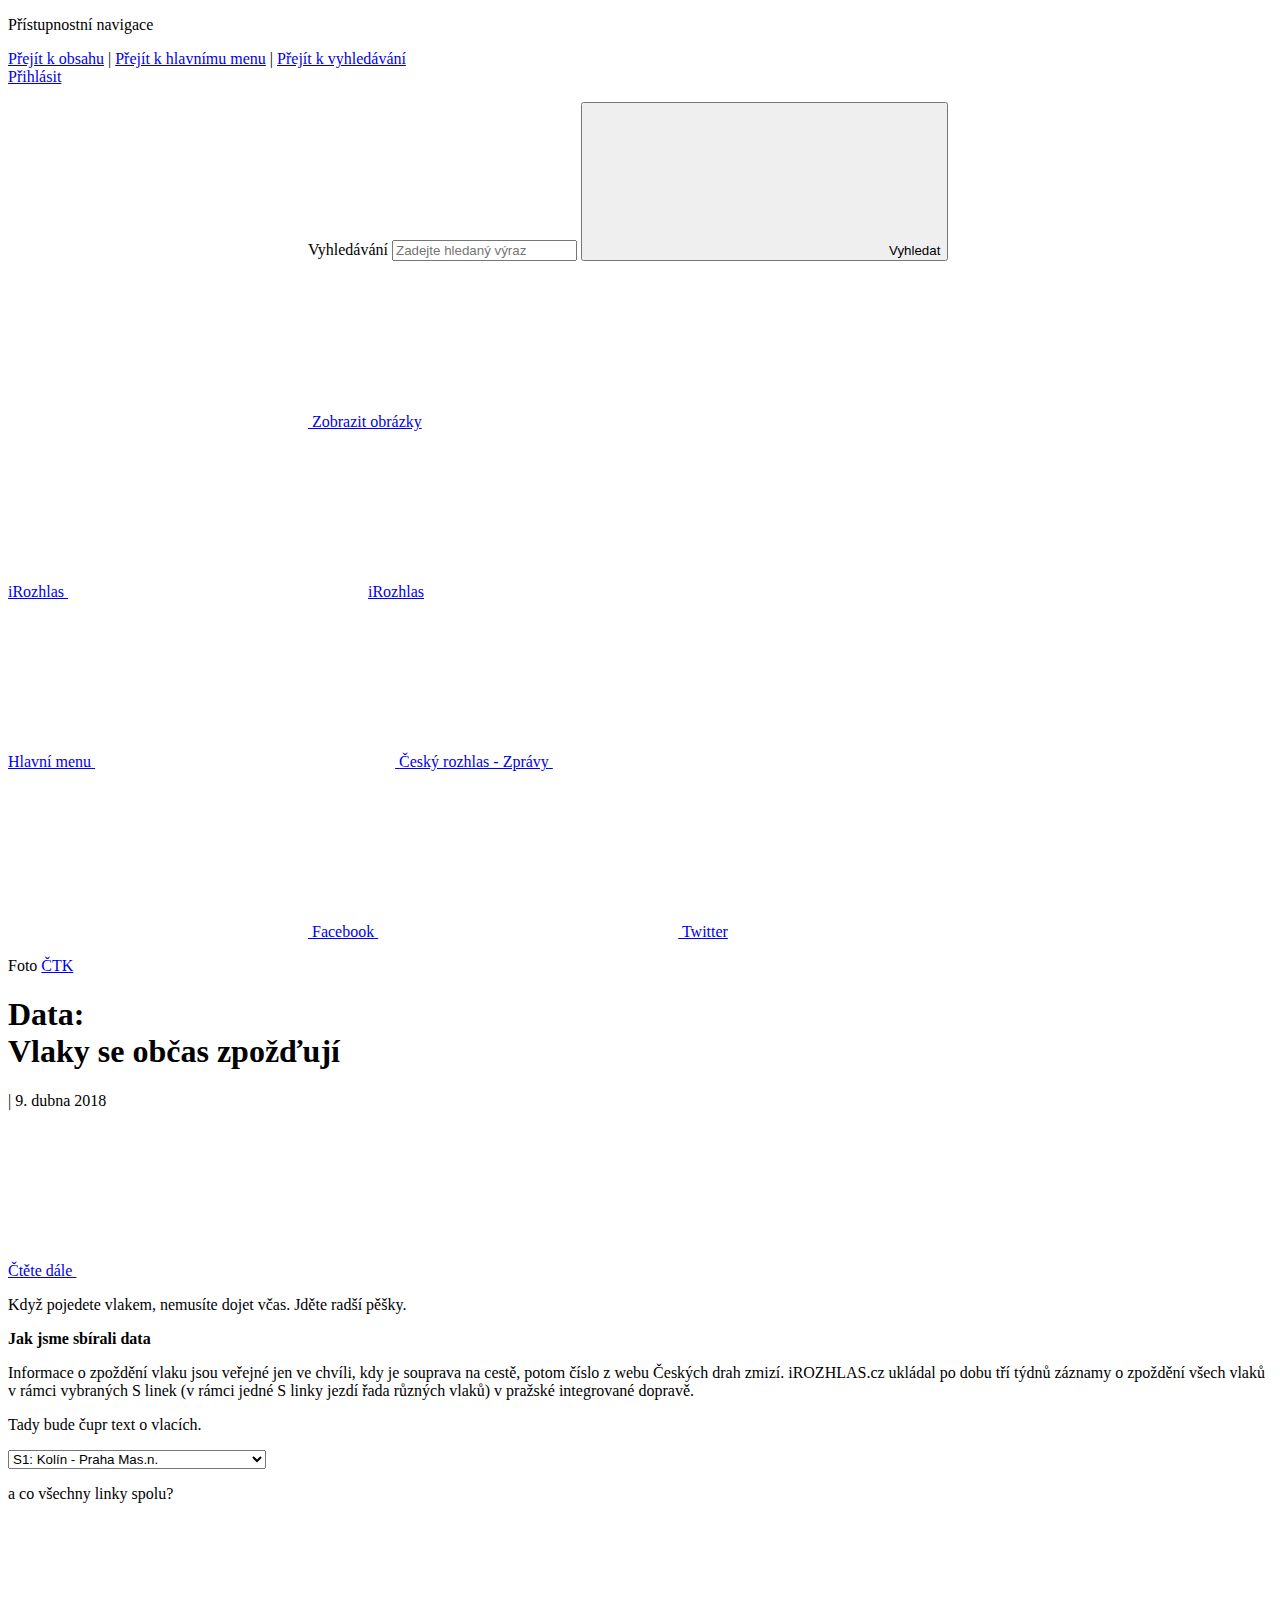
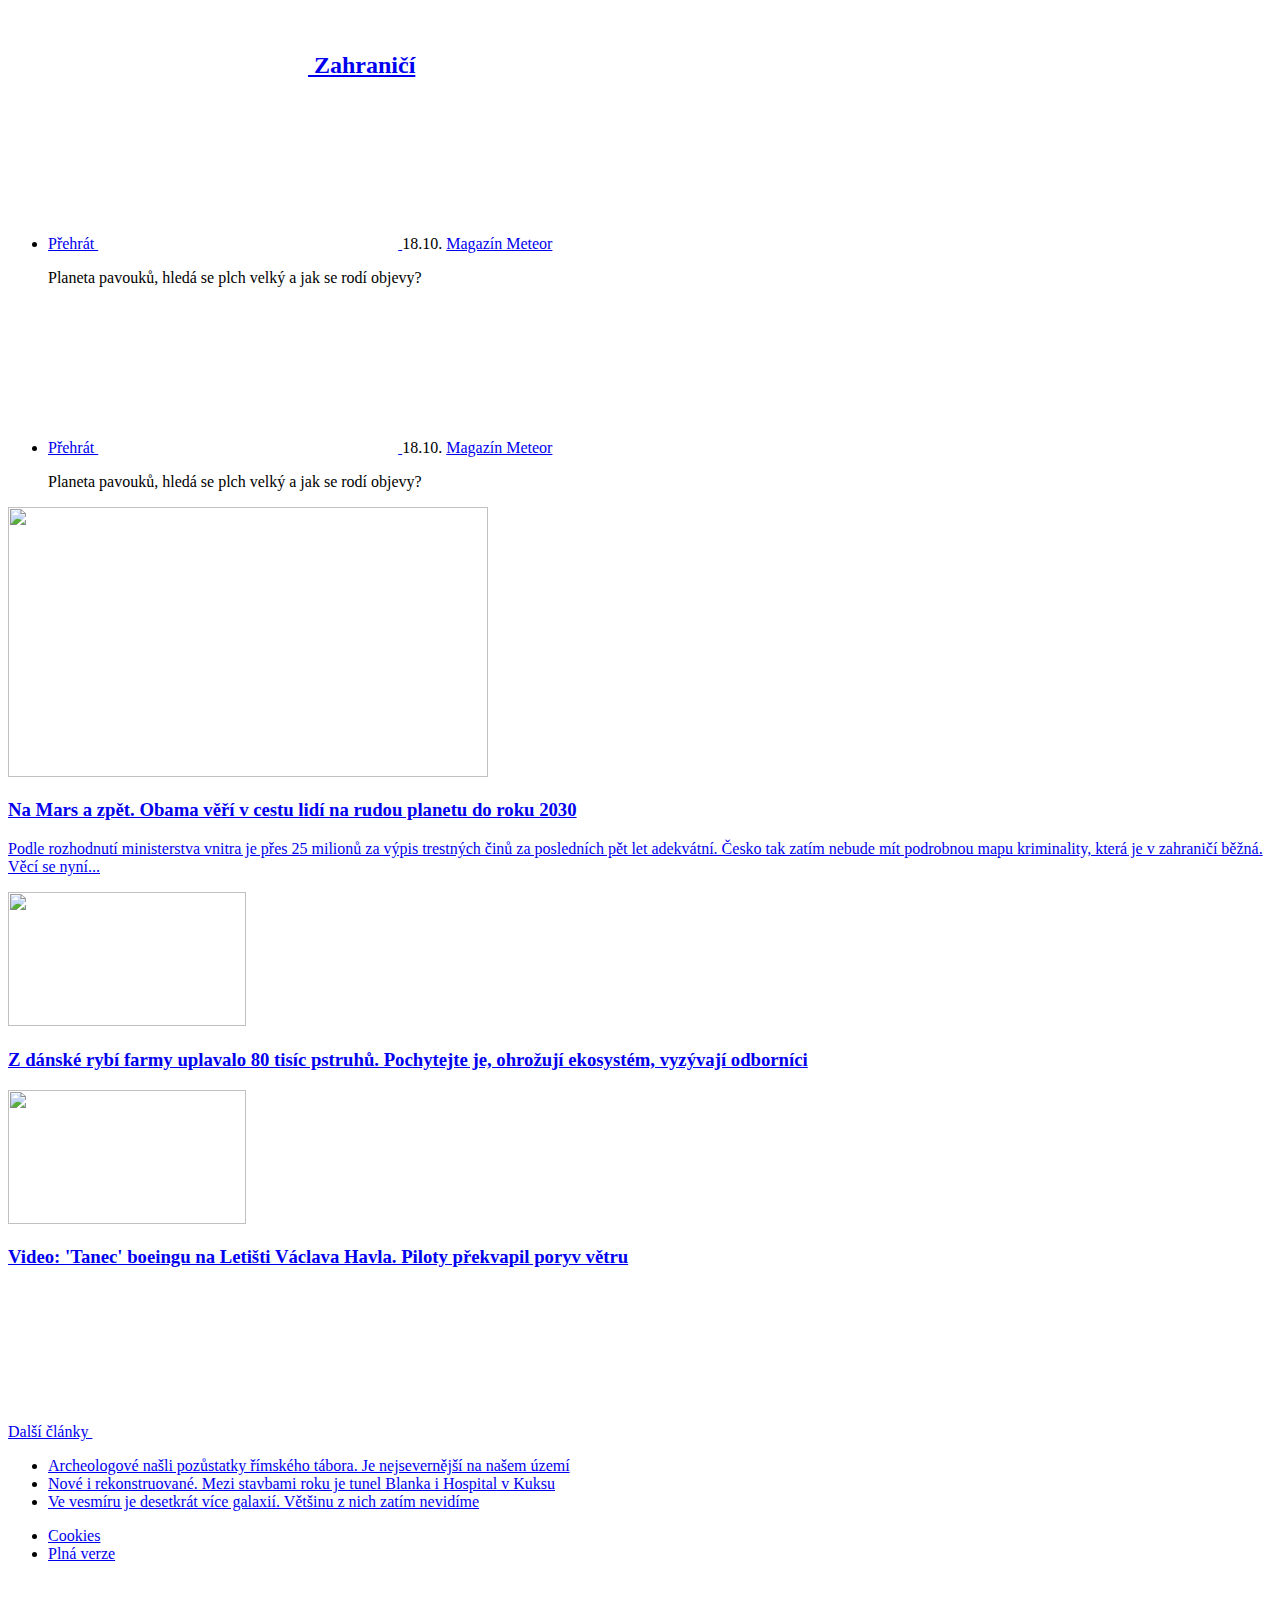
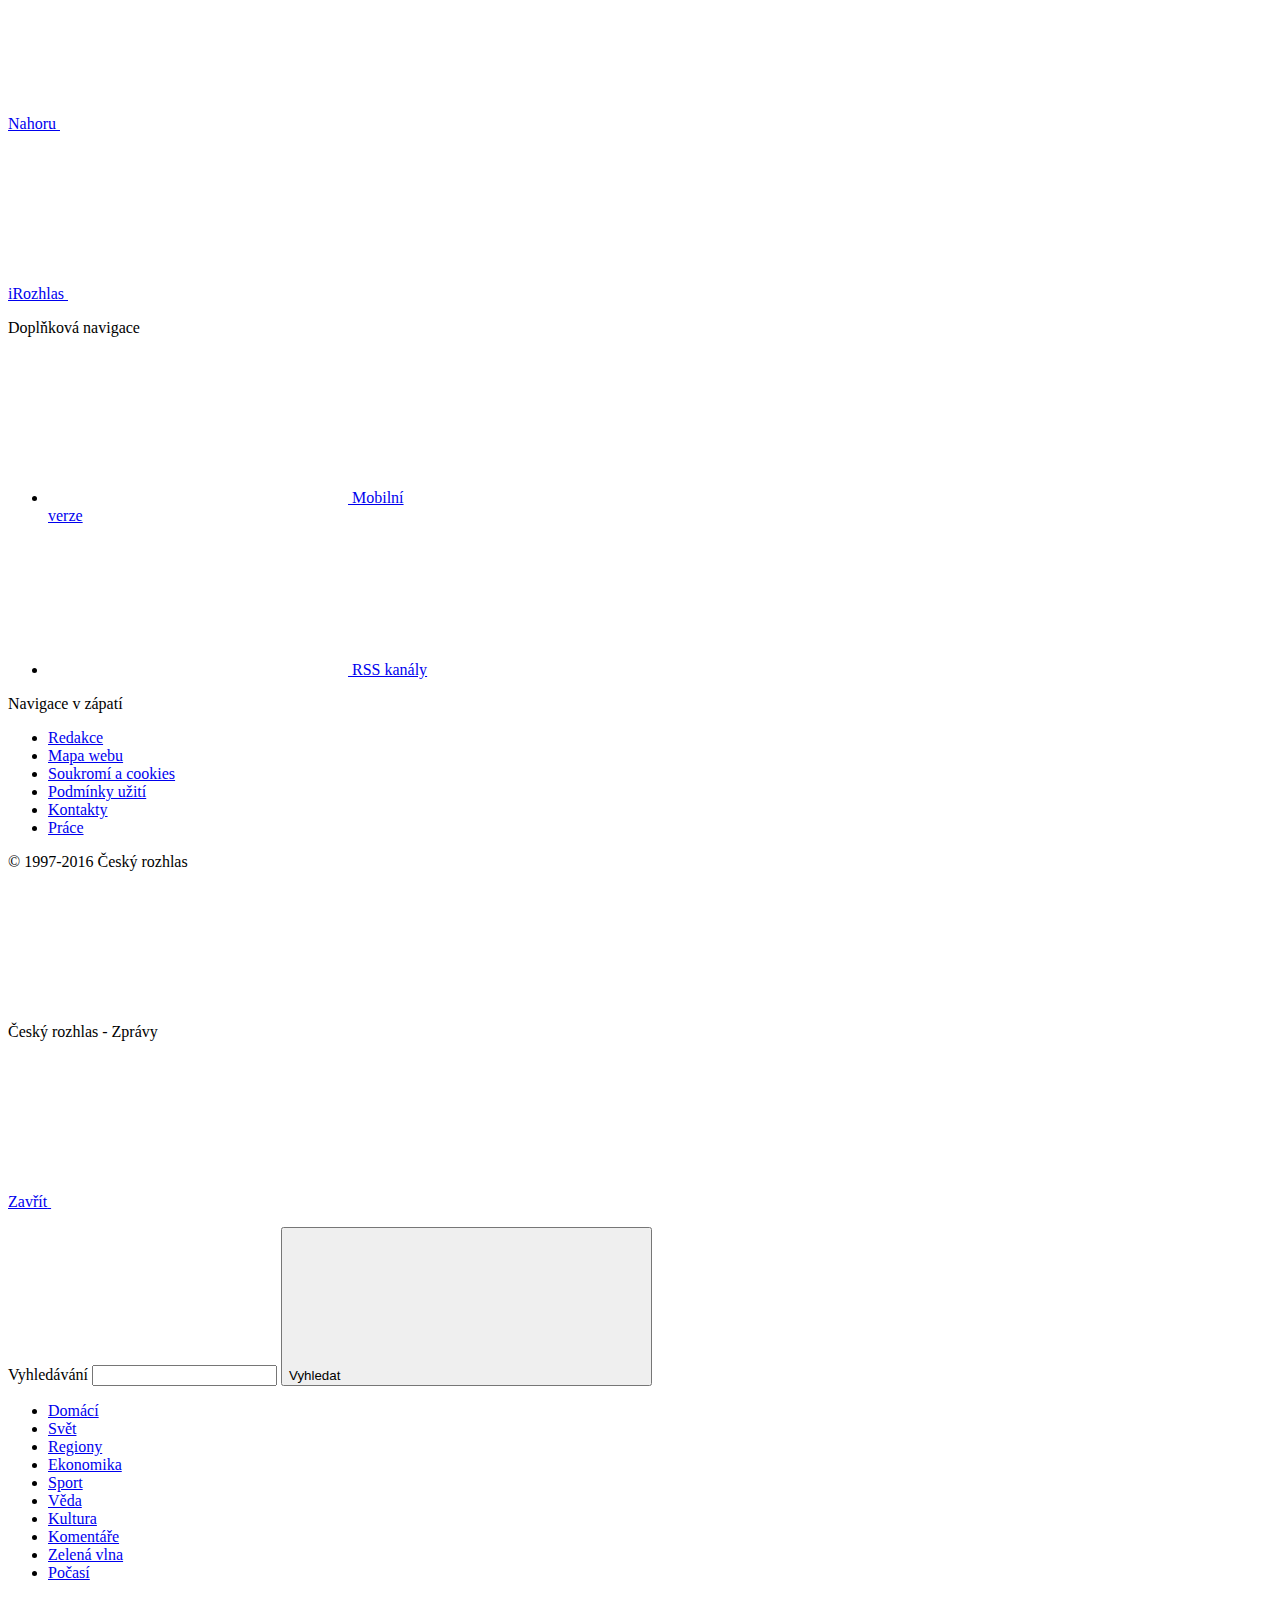
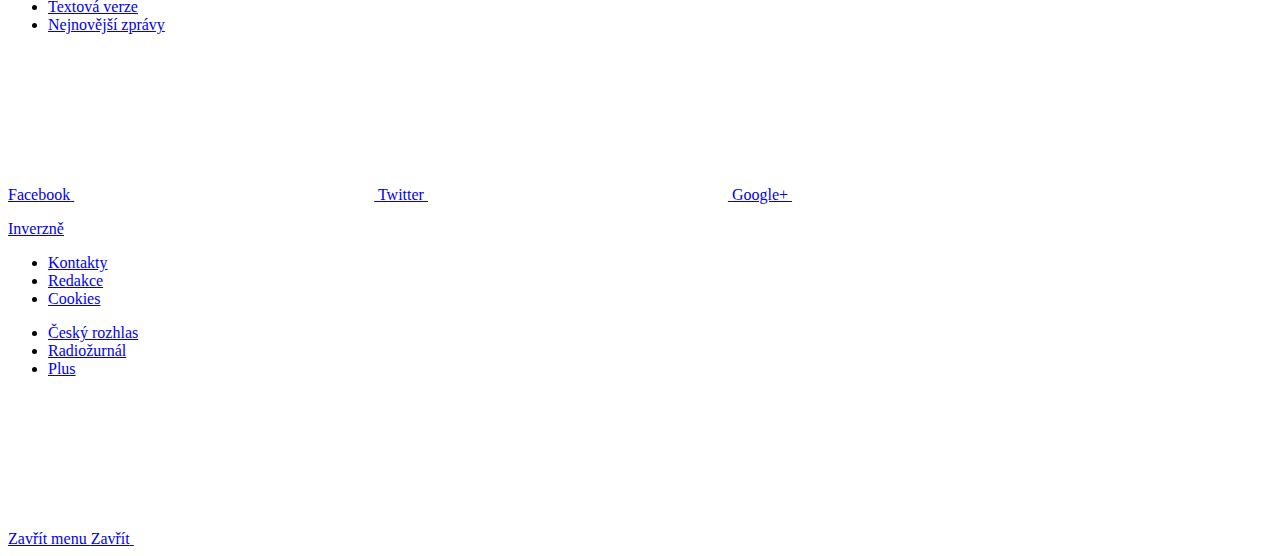
==== index.html @ 1d8f9061 "první dva grafy" ====
<!DOCTYPE html>
<!-- saved from url=(0052)http://rozhlas2017.superkoderi.cz/tpl/14-datari.html -->
<html lang="cs" class="js fonts-loaded no-touchevents"><!--<![endif]--><head><meta http-equiv="Content-Type" content="text/html; charset=UTF-8">
	
	<!--[if IE]><meta http-equiv="X-UA-Compatible" content="IE=edge,chrome=1"><![endif]-->
	<meta name="description" content="">
	<meta name="viewport" content="width=device-width, initial-scale=1.0, minimum-scale=1.0, user-scalable=0">

	<meta name="twitter:card" content="summary">
	<meta name="twitter:title" content="Dataři">
	<meta name="twitter:description" content="">
	<meta name="twitter:image" content="../img/illust/twitter.jpg">

	<meta property="og:title" content="Dataři">
	<meta property="og:description" content="">
	<meta property="og:image" content="../img/illust/facebook.jpg">
	<meta property="og:site_name" content="Project">
	<meta property="og:url" content="http://www.rozhlas.cz/zpravy/portal/">

	<title>Dataři | iRozhlas</title>

	<link rel="stylesheet" href="./wrapper_files/style.css" media="screen, handheld">

	<link rel="icon" href="http://rozhlas2017.superkoderi.cz/img/favicon.ico">
	<link rel="apple-touch-icon" href="http://rozhlas2017.superkoderi.cz/img/apple-touch-icon-iphone.png">
	<link rel="apple-touch-icon" sizes="72x72" href="http://rozhlas2017.superkoderi.cz/img/apple-touch-icon-ipad.png">
	<link rel="apple-touch-icon" sizes="114x114" href="http://rozhlas2017.superkoderi.cz/img/apple-touch-icon-large.png">

	<!--[if lt IE 9]>
		<script src="https://cdnjs.cloudflare.com/ajax/libs/html5shiv/3.7.3/html5shiv.min.js"></script>
		<script src="https://cdnjs.cloudflare.com/ajax/libs/respond.js/1.4.2/respond.min.js"></script>
	<![endif]-->

	<script>
		(function () {
			var className = document.documentElement.className;
			isOperaMini = (navigator.userAgent.indexOf('Opera Mini') > -1);

			function getCookie(name) {
				var value = '; ' + document.cookie;
				var parts = value.split('; ' + name + '=');
				if (parts.length === 2) return parts.pop().split(';').shift();
			}

			var textSize = getCookie('textSize');

			if (textSize) {
				document.documentElement.setAttribute('data-fz', textSize);
			}

			className = className.replace('no-js', 'js');

			if(document.cookie.indexOf('fontsLoaded') > -1) {
				className += ' fonts-loaded';
			}

			if(document.cookie.indexOf('inverseVersion') > -1) {
				className += ' page-inverse';
			}

			if(document.cookie.indexOf('textVersion') > -1 || isOperaMini) {
				className += ' page-text-version';
			}

			if(isOperaMini) {
				className += ' operamini';
			}

			if(/iPad|iPhone|iPod/.test(navigator.userAgent) && !window.MSStream) {
				className += ' ios';
			}

			if(document.querySelector && document.cookie.indexOf('forceDesktop') > -1) {
				var viewport = document.querySelector("meta[name=viewport]");
				viewport.setAttribute('content', 'width=1200');
				className += ' page-forced-desktop';
			}

			document.documentElement.className = className;
		}());
	</script>

	<script src="./wrapper_files/modernizr.min.js"></script>
<style type="text/css">
:root #content > #center > .dose > .dosesingle,
:root #content > #right > .dose > .dosesingle
{ display: none !important; }</style><style type="text/css">
:root #content > #right > .dose > .dosesingle,
:root #content > #center > .dose > .dosesingle
{ display: none !important; }</style></head>

	<body id="top" class="">
<nav class="m-accessibility" aria-labelledby="m-accessibility">
	<p id="m-accessibility" class="vhide">Přístupnostní navigace</p>
	<a title="Přejít k obsahu (Klávesová zkratka: Alt + 2)" accesskey="2" href="http://rozhlas2017.superkoderi.cz/tpl/14-datari.html#main">Přejít k obsahu</a>
	<span class="hide">|</span>
	<a href="http://rozhlas2017.superkoderi.cz/tpl/14-datari.html#menu-main">Přejít k hlavnímu menu</a>
	<span class="hide">|</span>
	<a href="http://rozhlas2017.superkoderi.cz/tpl/14-datari.html#form-search">Přejít k vyhledávání</a>
</nav>

		<header class="header header--simple" role="banner">
			<div class="row-main">
				<div class="header__top hide--m">
<div class="header__search">
	<a href="http://rozhlas2017.superkoderi.cz/tpl/14-datari.html#" class="header__login">Přihlásit</a>

	<form id="form-search" action="http://rozhlas2017.superkoderi.cz/tpl/14-datari.html?" class="f-search f-search--header" role="search">
		<p class="inp">
			<label for="search-header" class="inp__label js-search">
				<span class="icon-svg icon-svg--search">
	<svg class="icon-svg__svg" xmlns:xlink="http://www.w3.org/1999/xlink">
		<use xlink:href="./wrapper_files/icons-svg.svg#icon-search" x="0" y="0" width="100%" height="100%"></use>
</svg><span class="icon-svg__fallback">Vyhledávání</span>	
</span>

			</label>
			<span class="inp__fix">
				<input type="text" placeholder="Zadejte hledaný výraz" class="inp__text inp__text--icon-after" id="search-header" name="search-header">

				<button class="btn btn--icon-blank" type="submit">
					<span class="btn__text">
						<span class="icon-svg icon-svg--search">
	<svg class="icon-svg__svg" xmlns:xlink="http://www.w3.org/1999/xlink">
		<use xlink:href="./wrapper_files/icons-svg.svg#icon-search" x="0" y="0" width="100%" height="100%"></use>
</svg><span class="icon-svg__fallback">Vyhledat</span>	
</span>

					</span>
				</button>
			</span>
		</p>
	</form>
</div>
				</div>

				<a href="http://rozhlas2017.superkoderi.cz/tpl/14-datari.html#" class="header__images js-text-version--icon">
					<span class="icon-svg icon-svg--images">
	<svg class="icon-svg__svg" xmlns:xlink="http://www.w3.org/1999/xlink">
		<use xlink:href="./wrapper_files/icons-svg.svg#icon-images" x="0" y="0" width="100%" height="100%"></use>
	</svg>
</span>

					<span class="vhide">Zobrazit obrázky</span>
				</a>

	<p class="header__logo">
		<a href="http://rozhlas2017.superkoderi.cz/tpl/14-datari.html#">
			<span class="vhide">iRozhlas</span>
			<span class="icon-svg icon-svg--logo-irozhlas">
	<svg class="icon-svg__svg" xmlns:xlink="http://www.w3.org/1999/xlink">
		<use xlink:href="./wrapper_files/icons-svg.svg#icon-logo-irozhlas" x="0" y="0" width="100%" height="100%"></use>
</svg><span class="icon-svg__fallback">iRozhlas</span>	
</span>

		</a>
	</p>

				<nav id="menu-main" class="m-main m-main--simple" role="navigation" aria-labelledby="m-main">
					<a href="http://rozhlas2017.superkoderi.cz/tpl/14-datari.html#" class="m-main__toggle js-mobile-menu" id="m-main">
						<span class="vhide">Hlavní menu</span>
						<span class="icon-svg icon-svg--menu">
	<svg class="icon-svg__svg" xmlns:xlink="http://www.w3.org/1999/xlink">
		<use xlink:href="./wrapper_files/icons-svg.svg#icon-menu" x="0" y="0" width="100%" height="100%"></use>
	</svg>
</span>

					</a>

					<a href="http://rozhlas2017.superkoderi.cz/tpl/14-datari.html#" class="m-main__link m-main__link--home js-static-menu" data-src="./m-static.html">
						<span class="vhide">Český rozhlas - Zprávy</span>
						<span class="icon-svg icon-svg--symbol">
	<svg class="icon-svg__svg" xmlns:xlink="http://www.w3.org/1999/xlink">
		<use xlink:href="./wrapper_files/icons-svg.svg#icon-symbol" x="0" y="0" width="100%" height="100%"></use>
	</svg>
</span>

					</a>
				</nav>
			</div>

			<p class="header__socials">
				<a href="http://rozhlas2017.superkoderi.cz/tpl/14-datari.html#">
					<span class="icon-svg icon-svg--facebook">
	<svg class="icon-svg__svg" xmlns:xlink="http://www.w3.org/1999/xlink">
		<use xlink:href="./wrapper_files/icons-svg.svg#icon-facebook" x="0" y="0" width="100%" height="100%"></use>
	</svg>
</span>

					<span class="vhide">Facebook</span>
				</a>
				<a href="http://rozhlas2017.superkoderi.cz/tpl/14-datari.html#">
					<span class="icon-svg icon-svg--twitter">
	<svg class="icon-svg__svg" xmlns:xlink="http://www.w3.org/1999/xlink">
		<use xlink:href="./wrapper_files/icons-svg.svg#icon-twitter" x="0" y="0" width="100%" height="100%"></use>
	</svg>
</span>

					<span class="vhide">Twitter</span>
				</a>
			</p>
		</header>

		<main id="main" class="main" role="main">	
		<article role="article" class="b-data"> 			
			<div class="b-data__bg" style="background-image: url('https://interaktivni.rozhlas.cz/brexit/media/cover.jpg');"><span class="b-data__caption">Foto <a href='#'>ČTK</a></span></div>
<header class="b-data__header">
<div class="row-main">
	<h1 class="b-data__title">
		<strong>Data:<br>Vlaky se občas zpožďují</strong>
	</h1>
	<p class="meta meta--lg">
	<!--[[ZPRAVY_SNOWFALL_AUTHORS:HEADER]]-->
	<span class="meta__separator">|</span>
	<time>9. dubna 2018</time>
	</p>	
	<p>
	<a href="#content" class="b-data__link js-scroll-to">
	Čtěte dále
	<span class="b-data__link-icon">
	<span class="icon-svg icon-svg--arrow-down">
	<svg class="icon-svg__svg" xmlns:xlink="http://www.w3.org/1999/xlink">
		<use xlink:href="/sites/all/themes/custom/irozhlas/img/bg/icons-svg.svg#icon-arrow-down" x="0" y="0" width="100%" height="100%"></use>
	</svg>
</span>
</span>
</a>
</p>
</div>
</header> 

<div class="b-data__content" id="content">
<script src="https://code.jquery.com/jquery-3.3.1.min.js"></script>
<script src="https://code.highcharts.com/highcharts.js"></script>

<style>li{background:none !important}hr{max-width:none !important}</style>
<div class="row-main row-main--narrow">

<p class="text-bold text-lg">Když pojedete vlakem, nemusíte dojet včas. Jděte radší pěšky.</p>

<div class="b-inline b-inline--left"><div class="b-inline__wrap"><div class="b-inline__content"><div class="text-sm">
    <p>
    <b>Jak jsme sbírali data</b>
    </p><p>
    Informace o zpoždění vlaku jsou veřejné jen ve chvíli, kdy je souprava na cestě, potom číslo z webu Českých drah zmizí. iROZHLAS.cz ukládal po dobu tří týdnů záznamy o zpoždění všech vlaků v rámci vybraných S linek (v rámci jedné S linky jezdí řada různých vlaků) v pražské integrované dopravě.
    </p>
</div></div></div></div>

<p>Tady bude čupr text o vlacích.</p>
<p></div><div class="row-main row-main--article">
    <div class="sbox"></div>
    <div id="linky"></div>
</div><div class="row-main row-main--narrow"></p>
<p>a co všechny linky spolu?</p>
<p></div><div class="row-main row-main--article">
    <div id="linky_comp"></div>
</div><div class="row-main row-main--narrow"></p>

<p class="meta meta--right meta--big">
<!--[[ZPRAVY_SNOWFALL_AUTHORS:FOOTER]]-->
</p>
</div>
<!--[[ZPRAVY_SNOWFALL_RELATED:ARTICLES]]-->
</div>
</article>
</div>
</div>
</div><script>
var hourly={'S1: Kolín - Praha Mas.n.':{3:1.5657894736842106,4:0.81619937694704048,5:1.3398058252427185,6:1.5863013698630137,7:2.9822485207100593,8:4.38622754491018,9:3.0966183574879227,10:2.3492063492063493,11:2.9157303370786516,12:3.3453608247422681,13:4.1739130434782608,14:2.9953917050691246,15:4.1812297734627828,16:5.1117647058823525,17:3.559171597633136,18:3.9780219780219781,19:3.168141592920354,20:2.8753709198813056,21:2.5165876777251186,22:3.8045977011494254,0:0,1:0,2:0,23:0},'S1: Kolín - Praha hl.n.':{1:1.575,2:1.2,22:1.3421052631578947,23:3.9029850746268657,0:0,3:0,4:0,5:0,6:0,7:0,8:0,9:0,10:0,11:0,12:0,13:0,14:0,15:0,16:0,17:0,18:0,19:0,20:0,21:0},'S1: Praha Mas.n. - Poříčany':{23:0.52777777777777779,0:0,1:0,2:0,3:0,4:0,5:0,6:0,7:0,8:0,9:0,10:0,11:0,12:0,13:0,14:0,15:0,16:0,17:0,18:0,19:0,20:0,21:0,22:0},'S1: Praha Mas.n.- Kolín':{3:0.14285714285714285,4:0.63190184049079756,5:0.98648648648648651,6:1.1413427561837455,7:1.5055350553505535,8:1.485207100591716,9:2.0809523809523811,10:1.8685714285714285,11:1.1676646706586826,12:1.0955414012738853,13:2.5911330049261085,14:3.5635738831615122,15:3.3562091503267975,16:2.461267605633803,17:2.675767918088737,18:1.8250825082508251,19:2.3515151515151516,20:1.5776892430278884,21:2.2530120481927711,22:1.2293577981651376,23:2.8878504672897196,0:0,1:0,2:0},'S1: Praha Mas.n.- Český Brod':{7:0.85365853658536583,8:0.83582089552238803,9:1.2028985507246377,10:0.83132530120481929,11:0.86111111111111116,12:1.5263157894736843,13:0.90000000000000002,20:1.2173913043478262,21:0.89333333333333331,22:1.1515151515151516,0:0,1:0,2:0,3:0,4:0,5:0,6:0,14:0,15:0,16:0,17:0,18:0,19:0,23:0},'S1: Praha hl.n. - Kolín':{0:0.49382716049382713,1:0.62352941176470589,2:0.89473684210526316,3:0.5,4:0,5:0,6:0,7:0,8:0,9:0,10:0,11:0,12:0,13:0,14:0,15:0,16:0,17:0,18:0,19:0,20:0,21:0,22:0,23:0},'S1: Český Brod - Praha Mas.n.':{9:1.2,10:0.44339622641509435,11:0.89247311827956988,12:1.7572815533980584,13:0.90909090909090906,14:1.9489795918367347,15:7.8636363636363633,21:1.5949367088607596,22:1.3225806451612903,23:0.38461538461538464,0:0,1:0,2:0,3:0,4:0,5:0,6:0,7:0,8:0,16:0,17:0,18:0,19:0,20:0},'S2: Kolín - Lysá nad Labem':{4:0.25,5:1.3090909090909091,6:0.083333333333333329,0:0,1:0,2:0,3:0,7:0,8:0,9:0,10:0,11:0,12:0,13:0,14:0,15:0,16:0,17:0,18:0,19:0,20:0,21:0,22:0,23:0},'S2: Kolín - Nymburk hl.n.':{4:0.99122807017543857,5:2.5,6:3.418181818181818,7:4.1590909090909092,8:4.4423076923076925,9:2.0166666666666666,10:4.0,22:1.0625,23:2.978494623655914,0:0,1:0,2:0,3:0,11:0,12:0,13:0,14:0,15:0,16:0,17:0,18:0,19:0,20:0,21:0},'S2: Kolín - Praha Mas.n.':{0:0.33333333333333331,1:0.19148936170212766,2:1.0909090909090908,5:1.3333333333333333,6:2.5219512195121951,7:3.3169398907103824,8:3.9144385026737969,9:4.1352941176470592,10:3.9276595744680849,11:3.8242677824267783,12:3.6710526315789473,13:3.8122448979591836,14:3.445887445887446,15:3.1877729257641922,16:3.4561403508771931,17:3.2801724137931036,18:2.9552845528455283,19:2.3839662447257384,20:2.0307017543859649,21:2.5374149659863945,22:3.7647058823529411,3:0,4:0,23:0},'S2: Kolín - Praha hl.n.':{21:2.2153846153846155,22:1.7536231884057971,23:1.2325581395348837,0:0,1:0,2:0,3:0,4:0,5:0,6:0,7:0,8:0,9:0,10:0,11:0,12:0,13:0,14:0,15:0,16:0,17:0,18:0,19:0,20:0},'S2: Lysá nad Labem - Kolín':{5:0.73684210526315785,6:2.8285714285714287,7:1.6823529411764706,8:3.0,0:0,1:0,2:0,3:0,4:0,9:0,10:0,11:0,12:0,13:0,14:0,15:0,16:0,17:0,18:0,19:0,20:0,21:0,22:0,23:0},'S2: Lysá nad Labem - Nymburk hl.n.':{19:1.5128205128205128,21:0.45238095238095238,0:0,1:0,2:0,3:0,4:0,5:0,6:0,7:0,8:0,9:0,10:0,11:0,12:0,13:0,14:0,15:0,16:0,17:0,18:0,20:0,22:0,23:0},'S2: Nymburk hl.n. - Kolín':{0:0.76056338028169013,4:0.46236559139784944,5:1.1481481481481481,6:2.7374999999999998,7:1.8787878787878789,8:6.2807017543859649,21:2.2528735632183907,22:5.3090909090909095,23:2.7676767676767677,1:0,2:0,3:0,9:0,10:0,11:0,12:0,13:0,14:0,15:0,16:0,17:0,18:0,19:0,20:0},'S2: Nymburk hl.n. - Lysá nad Labem':{5:0.60869565217391308,6:1.6095890410958904,7:2.0721649484536084,8:2.6111111111111112,0:0,1:0,2:0,3:0,4:0,9:0,10:0,11:0,12:0,13:0,14:0,15:0,16:0,17:0,18:0,19:0,20:0,21:0,22:0,23:0},'S2: Nymburk hl.n. - Praha Mas.n.':{4:1.3698630136986301,5:3.6986301369863015,0:0,1:0,2:0,3:0,6:0,7:0,8:0,9:0,10:0,11:0,12:0,13:0,14:0,15:0,16:0,17:0,18:0,19:0,20:0,21:0,22:0,23:0},'S2: Nymburk hl.n. - Praha hl.n.':{23:1.2293577981651376,0:0,1:0,2:0,3:0,4:0,5:0,6:0,7:0,8:0,9:0,10:0,11:0,12:0,13:0,14:0,15:0,16:0,17:0,18:0,19:0,20:0,21:0,22:0},'S2: Poděbrady - Praha Mas.n.':{4:0.91666666666666663,5:1.6296296296296295,6:5.0,0:0,1:0,2:0,3:0,7:0,8:0,9:0,10:0,11:0,12:0,13:0,14:0,15:0,16:0,17:0,18:0,19:0,20:0,21:0,22:0,23:0},'S2: Poděbrady - Praha hl.n.':{3:0.5714285714285714,4:0.75,5:0.45864661654135336,6:1.2758620689655173,0:0,1:0,2:0,7:0,8:0,9:0,10:0,11:0,12:0,13:0,14:0,15:0,16:0,17:0,18:0,19:0,20:0,21:0,22:0,23:0},'S2: Praha Mas.n. - Kolín':{5:0.36363636363636365,6:2.5196850393700787,7:3.1818181818181817,8:3.3354430379746836,9:3.9065420560747666,10:3.514018691588785,11:2.9748743718592965,12:3.2122641509433962,13:2.6009615384615383,14:2.7095238095238097,15:3.7783018867924527,16:3.7902439024390242,17:3.9162995594713657,18:2.870967741935484,19:2.3487179487179488,20:1.6734693877551021,21:1.8793103448275863,22:0.91463414634146345,0:0,1:0,2:0,3:0,4:0,23:0},'S2: Praha Mas.n. - Nymburk hl.n.':{19:0.36363636363636365,20:1.7983193277310925,21:0.16666666666666666,22:1.5684931506849316,23:1.3243243243243243,0:0,1:0,2:0,3:0,4:0,5:0,6:0,7:0,8:0,9:0,10:0,11:0,12:0,13:0,14:0,15:0,16:0,17:0,18:0},'S2: Praha hl.n. - Kolín':{2:0.58333333333333337,3:4.7391304347826084,4:1.3405405405405406,5:1.903361344537815,6:1.0600000000000001,0:0,1:0,7:0,8:0,9:0,10:0,11:0,12:0,13:0,14:0,15:0,16:0,17:0,18:0,19:0,20:0,21:0,22:0,23:0},'S2: Praha hl.n. - Nymburk hl.n.':{22:0.73529411764705888,23:1.2358490566037736,0:0,1:0,2:0,3:0,4:0,5:0,6:0,7:0,8:0,9:0,10:0,11:0,12:0,13:0,14:0,15:0,16:0,17:0,18:0,19:0,20:0,21:0},'S2: Praha hl.n. - Poděbrady':{0:1.4153846153846155,1:0.72941176470588232,2:0,3:0,4:0,5:0,6:0,7:0,8:0,9:0,10:0,11:0,12:0,13:0,14:0,15:0,16:0,17:0,18:0,19:0,20:0,21:0,22:0,23:0},'S4: Hněvice - Praha Mas.n.':{4:1.1666666666666667,5:2.1808873720136517,6:1.9490740740740742,7:1.859375,8:3.4526315789473685,9:2.0522388059701493,10:2.3483146067415732,11:2.3165467625899279,12:1.2650602409638554,13:2.1987179487179489,14:1.2944444444444445,15:1.0108695652173914,16:1.185430463576159,17:1.5315789473684212,18:0.76811594202898548,19:1.3076923076923077,20:1.0921985815602837,21:0.76595744680851063,0:0,1:0,2:0,3:0,22:0,23:0},'S4: Hněvice - Praha hl.n.':{22:0.2857142857142857,23:0.34862385321100919,0:0,1:0,2:0,3:0,4:0,5:0,6:0,7:0,8:0,9:0,10:0,11:0,12:0,13:0,14:0,15:0,16:0,17:0,18:0,19:0,20:0,21:0},'S4: Kralupy nad Vltavou - Hněvice':{4:0.83636363636363631,5:1.1875,20:5.4424778761061949,21:6.7297297297297298,0:0,1:0,2:0,3:0,6:0,7:0,8:0,9:0,10:0,11:0,12:0,13:0,14:0,15:0,16:0,17:0,18:0,19:0,22:0,23:0},'S4: Kralupy nad Vltavou - Praha Mas.n.':{4:0.89814814814814814,5:2.180327868852459,6:0.95488721804511278,7:1.320754716981132,8:2.3809523809523809,9:1.6477272727272727,10:2.4536082474226806,11:2.7395833333333335,12:2.2871287128712869,13:1.9479166666666667,14:0.82474226804123707,15:1.010752688172043,16:1.2315789473684211,17:1.6842105263157894,18:1.2580645161290323,19:1.3061224489795917,20:0.82795698924731187,21:0.96907216494845361,22:1.0,23:0.6428571428571429,0:0,1:0,2:0,3:0},'S4: Kralupy nad Vltavou - Praha hl.n.':{1:0.52941176470588236,2:0.0,0:0,3:0,4:0,5:0,6:0,7:0,8:0,9:0,10:0,11:0,12:0,13:0,14:0,15:0,16:0,17:0,18:0,19:0,20:0,21:0,22:0,23:0},'S4: Nelahozeves - Kralupy nad Vltavou':{8:0.16666666666666666,0:0,1:0,2:0,3:0,4:0,5:0,6:0,7:0,9:0,10:0,11:0,12:0,13:0,14:0,15:0,16:0,17:0,18:0,19:0,20:0,21:0,22:0,23:0},'S4: Nelahozeves - Praha Mas.n.':{8:2.0612244897959182,9:4.953125,10:1.0266666666666666,11:2.2321428571428572,12:1.76,13:3.703125,14:0.58333333333333337,15:0.5,16:0.65517241379310343,17:0.34999999999999998,18:0.69230769230769229,19:1.4153846153846155,20:0.93548387096774188,21:1.2826086956521738,22:0.77966101694915257,0:0,1:0,2:0,3:0,4:0,5:0,6:0,7:0,23:0},'S4: Praha Mas.n. - Hněvice':{4:0.75,5:2.1172413793103448,6:2.1212121212121211,7:1.8333333333333333,8:2.7520661157024793,9:3.2121212121212119,10:2.13986013986014,11:2.1846153846153844,12:2.1377245508982035,13:2.3896103896103895,14:0.87804878048780488,15:3.0882352941176472,16:2.8045977011494254,17:2.6733333333333333,18:2.1625000000000001,19:1.0909090909090908,21:0.69999999999999996,22:1.7986111111111112,0:0,1:0,2:0,3:0,20:0,23:0},'S4: Praha Mas.n. - Kralupy nad Vltavou':{5:1.1799999999999999,6:1.4855491329479769,7:1.25,8:2.253968253968254,9:2.1190476190476191,10:0.83908045977011492,11:2.036144578313253,12:0.96250000000000002,13:1.4891304347826086,14:0.9887640449438202,15:0.69230769230769229,16:1.8452380952380953,17:0.84146341463414631,18:0.90588235294117647,19:1.037037037037037,20:1.3602941176470589,21:0.67045454545454541,22:0.73333333333333328,23:0.51898734177215189,0:0,1:0,2:0,3:0,4:0},'S4: Praha Mas.n. - Nelahozeves':{6:0.45000000000000001,7:0.93333333333333335,8:1.9210526315789473,9:3.2337662337662336,10:1.1578947368421053,11:3.4193548387096775,12:0.93333333333333335,13:0.68965517241379315,14:1.6470588235294117,15:1.6428571428571428,16:4.5714285714285712,17:1.7575757575757576,18:1.0888888888888888,19:1.3220338983050848,20:0.72093023255813948,21:0.68333333333333335,0:0,1:0,2:0,3:0,4:0,5:0,22:0,23:0},'S4: Praha Mas.n. - Vraňany':{22:0.62222222222222223,23:1.0,0:0,1:0,2:0,3:0,4:0,5:0,6:0,7:0,8:0,9:0,10:0,11:0,12:0,13:0,14:0,15:0,16:0,17:0,18:0,19:0,20:0,21:0},'S4: Praha hl.n. - Kralupy nad Vltavou':{0:0.76712328767123283,1:0.40000000000000002,2:0.61111111111111116,3:0.20000000000000001,4:0,5:0,6:0,7:0,8:0,9:0,10:0,11:0,12:0,13:0,14:0,15:0,16:0,17:0,18:0,19:0,20:0,21:0,22:0,23:0},'S4: Praha-Libeň - Roztoky u Prahy':{5:0.25,6:1.7265625,7:4.6857142857142859,0:0,1:0,2:0,3:0,4:0,8:0,9:0,10:0,11:0,12:0,13:0,14:0,15:0,16:0,17:0,18:0,19:0,20:0,21:0,22:0,23:0},'S7: Beroun - Praha hl.n.':{1:2.6153846153846154,2:0.69230769230769229,4:1.4046242774566473,5:2.2897959183673469,6:2.9880478087649402,7:4.504032258064516,8:4.2165354330708658,9:4.2698412698412698,10:3.318548387096774,11:4.0595744680851062,12:3.0818965517241379,13:3.2274509803921569,14:3.821138211382114,15:6.465217391304348,16:6.0745098039215684,17:5.2265625,18:4.7210144927536231,19:4.0,20:4.2310606060606064,21:3.5503355704697985,22:1.943661971830986,23:1.3181818181818181,0:0,3:0},'S7: Praha hl.n. - Beroun':{0:1.3076923076923077,1:1.0,2:1.4375,3:2.1851851851851851,4:1.345679012345679,5:2.2133333333333334,6:2.1000000000000001,7:2.5736434108527133,8:3.7735042735042734,9:4.0387596899224807,10:4.5523012552301259,11:3.0984251968503935,12:2.8189655172413794,13:3.028688524590164,14:3.6825396825396823,15:4.4606299212598426,16:4.85546875,17:5.4188679245283016,18:4.1582733812949639,19:4.67741935483871,20:3.3171806167400879,21:3.5522388059701493,22:2.4042553191489362,23:1.6122448979591837},'S7: Praha hl.n. - Praha-Radotín':{6:0.5714285714285714,7:2.8269230769230771,8:2.0874999999999999,9:7.4736842105263159,12:0.0,13:0.5,19:0.72222222222222221,20:1.4615384615384615,23:0.88888888888888884,0:0,1:0,2:0,3:0,4:0,5:0,10:0,11:0,14:0,15:0,16:0,17:0,18:0,21:0,22:0},'S7: Praha hl.n. - Praha-Smíchov':{8:1.1153846153846154,9:2.4607843137254903,10:9.0,0:0,1:0,2:0,3:0,4:0,5:0,6:0,7:0,11:0,12:0,13:0,14:0,15:0,16:0,17:0,18:0,19:0,20:0,21:0,22:0,23:0},'S7: Praha hl.n. - Český Brod':{5:0.58490566037735847,0:0,1:0,2:0,3:0,4:0,6:0,7:0,8:0,9:0,10:0,11:0,12:0,13:0,14:0,15:0,16:0,17:0,18:0,19:0,20:0,21:0,22:0,23:0},'S7: Praha hl.n. - Řevnice':{5:1.9384615384615385,6:2.4307692307692306,7:1.5854922279792747,8:3.7837837837837838,9:18.5,13:1.6825396825396826,14:2.223529411764706,15:3.2528089887640448,16:2.5139664804469275,17:2.7947368421052632,18:1.8290155440414508,19:2.0535714285714284,20:2.8095238095238093,21:3.9230769230769229,22:3.3076923076923075,23:1.8604651162790697,0:0,1:0,2:0,3:0,4:0,10:0,11:0,12:0},'S7: Praha-Radotín - Praha hl.n.':{5:1.7692307692307692,6:2.25,7:1.9166666666666667,8:2.6764705882352939,9:0.0,10:1.4210526315789473,13:2.15625,14:3.2195121951219514,0:0,1:0,2:0,3:0,4:0,11:0,12:0,15:0,16:0,17:0,18:0,19:0,20:0,21:0,22:0,23:0},'S7: Řevnice - Praha hl.n.':{5:1.0666666666666667,6:0.98974358974358978,7:1.4236453201970443,8:1.5450236966824644,9:3.0686274509803924,13:0.88235294117647056,14:1.3313253012048192,15:1.9473684210526316,16:2.7106598984771573,17:1.4673366834170853,18:1.4685990338164252,19:1.0761904761904761,20:1.3714285714285714,21:2.597826086956522,22:2.6600000000000001,23:1.2911392405063291,0:0,1:0,2:0,3:0,4:0,10:0,11:0,12:0},'S9: Benešov u Prahy - Praha hl.n.':{1:1.5,2:15.142857142857142,3:44.0,4:1.153061224489796,5:1.2724014336917562,6:1.4728434504792332,7:2.2852233676975944,8:1.7240143369175627,9:1.7960784313725491,10:1.9583333333333333,11:1.8022388059701493,12:0.88803088803088803,13:1.4046052631578947,14:1.9006622516556291,15:1.9933554817275747,16:2.2649006622516556,17:1.1698113207547169,18:0.98407643312101911,19:1.161904761904762,20:1.5316901408450705,21:1.051643192488263,22:1.4025157232704402,23:1.3969465648854962,0:0},'S9: Lysá nad Labem - Praha hl.n.':{4:0.3888888888888889,5:1.8409090909090908,6:1.6896551724137931,7:2.6721311475409837,8:3.9058823529411764,9:6.9047619047619051,14:1.4411764705882353,15:1.0238095238095237,16:2.094736842105263,17:1.6224489795918366,18:1.1862745098039216,19:1.109375,20:2.9655172413793105,0:0,1:0,2:0,3:0,10:0,11:0,12:0,13:0,21:0,22:0,23:0},'S9: Praha hl.n. - Benešov u Prahy':{0:0.53846153846153844,1:0.96511627906976749,2:1.8095238095238095,3:8.875,4:0.6785714285714286,5:1.3873239436619718,6:0.65853658536585369,7:0.76712328767123283,8:1.0273972602739727,9:1.1945525291828794,10:1.2247191011235956,11:1.1139705882352942,12:0.82307692307692304,13:0.75161290322580643,14:1.6719745222929936,15:1.54983922829582,16:0.95973154362416102,17:1.2618296529968454,18:0.9713375796178344,19:0.805111821086262,20:1.083941605839416,21:0.88888888888888884,22:0.80382775119617222,23:0.81944444444444442},'S9: Praha hl.n. - Lysá nad Labem':{13:0.34615384615384615,14:2.3529411764705883,15:2.9888888888888889,16:3.0119047619047619,17:2.1157894736842104,18:1.5,19:1.2868852459016393,20:3.4500000000000002,0:0,1:0,2:0,3:0,4:0,5:0,6:0,7:0,8:0,9:0,10:0,11:0,12:0,21:0,22:0,23:0},'S9: Praha hl.n. - Praha-Horní Počernice':{7:1.5806451612903225,8:4.40625,9:7.333333333333333,0:0,1:0,2:0,3:0,4:0,5:0,6:0,10:0,11:0,12:0,13:0,14:0,15:0,16:0,17:0,18:0,19:0,20:0,21:0,22:0,23:0},'S9: Praha hl.n. - Strančice':{4:0.0,5:0.80000000000000004,6:0.54545454545454541,7:0.5714285714285714,13:0.6875,14:0.64583333333333337,15:1.9074074074074074,16:0.84090909090909094,17:0.59649122807017541,18:0.51923076923076927,19:0.34210526315789475,20:0.40000000000000002,21:0.47368421052631576,22:0.68421052631578949,0:0,1:0,2:0,3:0,8:0,9:0,10:0,11:0,12:0,23:0},'S9: Praha hl.n. - Říčany':{19:0.35714285714285715,20:0.0,0:0,1:0,2:0,3:0,4:0,5:0,6:0,7:0,8:0,9:0,10:0,11:0,12:0,13:0,14:0,15:0,16:0,17:0,18:0,21:0,22:0,23:0},'S9: Praha-Horní Počernice - Praha hl.n.':{7:0.7931034482758621,8:0.26923076923076922,9:3.0,13:1.537037037037037,0:0,1:0,2:0,3:0,4:0,5:0,6:0,10:0,11:0,12:0,14:0,15:0,16:0,17:0,18:0,19:0,20:0,21:0,22:0,23:0},'S9: Strančice - Praha hl.n.':{5:0.76666666666666672,6:1.6162790697674418,7:2.6136363636363638,8:2.8823529411764706,9:1.6231884057971016,14:0.74193548387096775,15:0.85416666666666663,16:1.0238095238095237,17:0.58490566037735847,18:0.76000000000000001,19:0.095238095238095233,21:0.84848484848484851,22:0.660377358490566,0:0,1:0,2:0,3:0,4:0,10:0,11:0,12:0,13:0,20:0,23:0},'S9: Čerčany - Benešov u Prahy':{4:0.90909090909090906,0:0,1:0,2:0,3:0,5:0,6:0,7:0,8:0,9:0,10:0,11:0,12:0,13:0,14:0,15:0,16:0,17:0,18:0,19:0,20:0,21:0,22:0,23:0},'S9: Říčany - Praha hl.n.':{5:0.84615384615384615,0:0,1:0,2:0,3:0,4:0,6:0,7:0,8:0,9:0,10:0,11:0,12:0,13:0,14:0,15:0,16:0,17:0,18:0,19:0,20:0,21:0,22:0,23:0}};
(function(){function drawChart(linka){Highcharts.chart('linky',{chart:{type:'column'},credits:{enabled:false},title:{text:'Průměrné zpoždění na lince '+linka},subtitle:{text:'od 14. března do 3. dubna 2018'},xAxis:{categories:Array.from(Array(13).keys()),crosshair:true,title:{text:'hodina'}},yAxis:{min:0,title:{text:'Průměrné zpoždění (minuty)'}},tooltip:{headerFormat:'<span style="font-size:10px">{point.key}. hodina</span><table>',pointFormat:'<tr><td style="color:{series.color};padding:0">{series.name}: </td>'+
'<td style="padding:0"><b>{point.y:.1f} min.</b></td></tr>',footerFormat:'</table>',shared:true,useHTML:true},plotOptions:{column:{pointPadding:0.2,borderWidth:0}},series:[{name:'průměrné zpoždění',data:Object.values(hourly[linka]),showInLegend:false}]});};$(function(){var options='<select>'
var linky=Object.keys(hourly)
for(var li in linky){options+='<option value="'+linky[li]+'">'+linky[li]+'</option>'};options+='</select>'
$('.sbox').html(options)
$('.sbox').change(function(e){drawChart(e.target.value)})});drawChart('S1: Kolín - Praha Mas.n.')})();
(function(){var delays={'S1':{0:0.49382716049382713,1:0.92800000000000005,2:1.0294117647058822,3:1.078740157480315,4:0.75413223140495866,5:1.2160883280757098,6:1.3919753086419753,7:2.2323076923076921,8:3.1087719298245613,9:2.2299465240641712,10:1.6039783001808319,11:1.6843137254901961,12:2.1094339622641511,13:2.7742574257425741,14:3.0990099009900991,15:3.912087912087912,16:3.9054487179487181,17:3.1489698890649764,18:3.0,19:2.7653213751868462,20:2.2413249211356465,21:2.0677966101694913,22:1.7292110874200426,23:2.934508816120907},'S2':{0:1.0135135135135136,1:0.53787878787878785,2:0.82608695652173914,3:3.0084745762711864,4:1.0190641247833623,5:1.4970059880239521,6:2.4359255202628698,7:2.8692421991084696,8:4.0063025210084033,9:3.7387387387387387,10:3.7311111111111113,11:3.4383561643835616,12:3.4500000000000002,13:3.2560706401766004,14:3.0952380952380953,15:3.4716553287981857,16:3.6143187066974596,17:3.5947712418300655,18:2.9157667386609072,19:2.2531120331950207,20:1.8898876404494382,21:2.0298507462686568,22:1.8807692307692307,23:1.787085514834206},'S4':{0:0.76712328767123283,1:0.46875,2:0.40740740740740738,3:0.20000000000000001,4:0.92395437262357416,5:1.9550561797752808,6:1.5718349928876245,7:1.6802721088435375,8:2.4855072463768115,9:2.6822612085769979,10:1.7901701323251418,11:2.4610778443113772,12:1.7580645161290323,13:2.1861252115059222,14:1.0179738562091503,15:1.4766187050359711,16:1.9025270758122743,17:1.7298245614035088,18:1.3034734917733091,19:1.2319819819819819,20:1.9047619047619047,21:1.3638554216867469,22:1.0108695652173914,23:0.60670731707317072},'S7':{0:1.3076923076923077,1:1.4883720930232558,2:1.103448275862069,3:2.1851851851851851,4:1.3761194029850747,5:1.9325396825396826,6:2.1712473572938689,7:2.6097804391217565,8:3.1442105263157893,9:3.8766937669376693,10:3.8503937007874014,11:3.5603271983640083,12:2.8821052631578947,13:2.7492260061919507,14:2.9702857142857142,15:4.188967136150235,16:4.2570462232243518,17:3.9527472527472529,18:3.2662473794549265,19:3.1086956521739131,20:3.4139610389610389,21:3.4216335540838854,22:2.4936708860759493,23:1.445983379501385},'S9':{0:0.53846153846153844,1:1.1101694915254237,2:8.4761904761904763,3:9.9393939393939394,4:0.78637770897832815,5:1.3315579227696406,6:1.2933643771827708,7:1.7457264957264957,8:2.0792951541850222,9:1.901116427432217,10:1.5894538606403013,11:1.4555555555555555,12:0.8554913294797688,13:1.0746478873239436,14:1.7006802721088434,15:1.7804054054054055,16:1.7364161849710982,17:1.2761194029850746,18:1.0182795698924731,19:0.98527865404837012,20:1.4075144508670521,21:0.87651821862348178,22:0.98474945533769065,23:1.1921182266009853}};var series=[];Object.keys(delays).forEach(function(k){series.push({'name':'Linka '+k,data:Object.values(delays[k]),showInLegend:true})});Highcharts.chart('linky_comp',{chart:{type:'column'},colors:['#e41a1c','#377eb8','#4daf4a','#984ea3','#ff7f00'],credits:{enabled:false},title:{text:'Průměrné zpoždění na linkách S '},subtitle:{text:'od 14. března do 3. dubna 2018'},xAxis:{categories:Array.from(Array(13).keys()),crosshair:true,title:{text:'hodina'}},yAxis:{min:0,title:{text:'Průměrné zpoždění (minuty)'}},tooltip:{headerFormat:'<span style="font-size:10px">{point.key}. hodina</span><table>',pointFormat:'<tr><td style="color:{series.color};padding:0">{series.name}: </td>'+
'<td style="padding:0"><b>{point.y:.1f} min.</b></td></tr>',footerFormat:'</table>',shared:true,useHTML:true},plotOptions:{column:{pointPadding:0.2,borderWidth:0}},series:series});})();
</script>

		</article>
			<div class="wrapper">
				<div class="row-main">
					<section role="region" class="b-category">
						<div class="b-category__side">
							<h2 class="title title--icon">
								<a href="http://rozhlas2017.superkoderi.cz/tpl/14-datari.html#">
									<span class="icon-svg icon-svg--bullet">
	<svg class="icon-svg__svg" xmlns:xlink="http://www.w3.org/1999/xlink">
		<use xlink:href="./wrapper_files/icons-svg.svg#icon-bullet" x="0" y="0" width="100%" height="100%"></use>
	</svg>
</span>

									Zahraničí
								</a>
							</h2>

<div class="c-grid hide--m">
	<ul class="c-grid__list">

		<li class="c-grid__item">
			<div class="b-audio">
				<p class="b-audio__head">
					<span class="b-audio__play">
						<a href="http://rozhlas2017.superkoderi.cz/tpl/14-datari.html#" class="play-btn">
							Přehrát
							<span class="icon-svg icon-svg--play">
	<svg class="icon-svg__svg" xmlns:xlink="http://www.w3.org/1999/xlink">
		<use xlink:href="./wrapper_files/icons-svg.svg#icon-play" x="0" y="0" width="100%" height="100%"></use>
	</svg>
</span>

						</a>
					</span>
					<span class="b-audio__meta text-uppercase"><time datetime="2016-10-18">18.10.</time> <a href="http://rozhlas2017.superkoderi.cz/tpl/14-datari.html#">Magazín Meteor</a></span>
				</p>
				<p class="b-audio__title">
					Planeta pavouků, hledá se plch velký a jak se rodí objevy?
				</p>
			</div>
		</li>
		<li class="c-grid__item">
			<div class="b-audio">
				<p class="b-audio__head">
					<span class="b-audio__play">
						<a href="http://rozhlas2017.superkoderi.cz/tpl/14-datari.html#" class="play-btn">
							Přehrát
							<span class="icon-svg icon-svg--play">
	<svg class="icon-svg__svg" xmlns:xlink="http://www.w3.org/1999/xlink">
		<use xlink:href="./wrapper_files/icons-svg.svg#icon-play" x="0" y="0" width="100%" height="100%"></use>
	</svg>
</span>

						</a>
					</span>
					<span class="b-audio__meta text-uppercase"><time datetime="2016-10-18">18.10.</time> <a href="http://rozhlas2017.superkoderi.cz/tpl/14-datari.html#">Magazín Meteor</a></span>
				</p>
				<p class="b-audio__title">
					Planeta pavouků, hledá se plch velký a jak se rodí objevy?
				</p>
			</div>
		</li>

	</ul>
</div>
						</div>

						<div class="b-category__content">
							<div class="c-articles">
								<div class="c-articles__list">
									<article role="article" class="c-articles__item">
										<a href="http://rozhlas2017.superkoderi.cz/tpl/14-datari.html#" class="b-article">
											<div class="b-article__img img img--16x9 img--w480 img--w238--m" data-text-version="">
												<span class="img__holder">
													<img src="./wrapper_files/480x270.jpg" width="480" height="270" alt="">
												</span>
											</div>
											<div class="b-article__content">
												<h3 class="text-xl text-sm--m text-regular--m">
													Na Mars a zpět. Obama věří v cestu lidí na rudou planetu do roku 2030
												</h3>
												<p class="text-sm hide--m">
													Podle rozhodnutí ministerstva vnitra je přes 25 milionů za výpis trestných činů za posledních pět let adekvátní. Česko tak zatím nebude mít podrobnou mapu kriminality, která je v zahraničí běžná. Věcí se nyní...
												</p>
											</div>
										</a>
									</article>

									<article role="article" class="c-articles__item c-articles__item--w50p">
										<a href="http://rozhlas2017.superkoderi.cz/tpl/14-datari.html#" class="b-article">
											<div class="b-article__img img img--16x9 img--w238" data-text-version="">
												<span class="img__holder">
													<img src="./wrapper_files/238x134.jpg" width="238" height="134" alt="">
												</span>
											</div>
											<div class="b-article__content">
												<h3 class="text-sm--m text-md text-regular--m">
													Z dánské rybí farmy uplavalo 80 tisíc pstruhů. Pochytejte je, ohrožují ekosystém, vyzývají odborníci
												</h3>
											</div>
										</a>
									</article>

									<article role="article" class="c-articles__item c-articles__item--w50p">
										<a href="http://rozhlas2017.superkoderi.cz/tpl/14-datari.html#" class="b-article">
											<div class="b-article__img img img--16x9 img--w238" data-text-version="">
												<span class="img__holder">
													<img src="./wrapper_files/238x134.jpg" width="238" height="134" alt="">
												</span>
											</div>
											<div class="b-article__content">
												<h3 class="text-sm--m text-md text-regular--m">
													Video: 'Tanec' boeingu na Letišti Václava Havla. Piloty překvapil poryv větru
												</h3>
											</div>
										</a>
									</article>
								</div>

								<p class="c-articles__more hide--d">
									<a href="http://rozhlas2017.superkoderi.cz/tpl/14-datari.html#" class="link-more link-more--next">
										Další články
										<span class="icon-svg icon-svg--arrow-dots">
	<svg class="icon-svg__svg" xmlns:xlink="http://www.w3.org/1999/xlink">
		<use xlink:href="./wrapper_files/icons-svg.svg#icon-arrow-dots" x="0" y="0" width="100%" height="100%"></use>
	</svg>
</span>

									</a>
								</p>
							</div>

							<div class="c-links hide--m">
								<ul class="c-links__list">
									<li class="c-links__item">
										<a href="http://rozhlas2017.superkoderi.cz/tpl/14-datari.html#" class="c-links__link">Archeologové našli pozůstatky římského tábora. Je nejsevernější na našem území</a>
									</li>
									<li class="c-links__item">
										<a href="http://rozhlas2017.superkoderi.cz/tpl/14-datari.html#" class="c-links__link">Nové i rekonstruované. Mezi stavbami roku je tunel Blanka i Hospital v Kuksu</a>
									</li>
									<li class="c-links__item">
										<a href="http://rozhlas2017.superkoderi.cz/tpl/14-datari.html#" class="c-links__link">Ve vesmíru je desetkrát více galaxií. Většinu z nich zatím nevidíme</a>
									</li>
								</ul>
							</div>
						</div>
					</section>
				</div>
			</div>
		</main>

<footer class="footer" role="contentinfo">
	<div class="row-main">
		<nav class="m-footer-m hide--d">
			<ul class="m-footer-m__list">
				<li class="m-footer-m__item">
					<a href="http://rozhlas2017.superkoderi.cz/tpl/14-datari.html#" class="m-footer-m__link">
						Cookies
					</a>
				</li>
				<li class="m-footer-m__item">
					<a href="http://rozhlas2017.superkoderi.cz/tpl/14-datari.html#" class="m-footer-m__link js-force-desktop">
						Plná verze
					</a>
				</li>
			</ul>

			<p class="m-footer-m__top">
				<a href="http://rozhlas2017.superkoderi.cz/tpl/14-datari.html#top" class="link-top js-scroll-to">
					Nahoru
					<span class="icon-svg icon-svg--top">
	<svg class="icon-svg__svg" xmlns:xlink="http://www.w3.org/1999/xlink">
		<use xlink:href="./wrapper_files/icons-svg.svg#icon-top" x="0" y="0" width="100%" height="100%"></use>
	</svg>
</span>

				</a>
			</p>
		</nav>


		<div class="footer__wrap hide--m">
			<p class="footer__logo">
				<a href="http://rozhlas2017.superkoderi.cz/tpl/14-datari.html#">
					<span class="vhide">iRozhlas</span>
					<span class="icon-svg icon-svg--logo-irozhlas">
	<svg class="icon-svg__svg" xmlns:xlink="http://www.w3.org/1999/xlink">
		<use xlink:href="./wrapper_files/icons-svg.svg#icon-logo-irozhlas" x="0" y="0" width="100%" height="100%"></use>
	</svg>
</span>

				</a>
			</p>

			<nav class="m-tools" aria-labelledby="m-tools">
				<p class="vhide" id="m-tools">Doplňková navigace</p>

				<ul class="m-tools__list">
					

					<li class="m-tools__item m-tools__item--mobile">
						<a href="http://rozhlas2017.superkoderi.cz/tpl/14-datari.html#" class="m-tools__link js-force-desktop-reset">
							<span class="m-tools__icon"><span class="icon-svg icon-svg--mobile">
	<svg class="icon-svg__svg" xmlns:xlink="http://www.w3.org/1999/xlink">
		<use xlink:href="./wrapper_files/icons-svg.svg#icon-mobile" x="0" y="0" width="100%" height="100%"></use>
	</svg>
</span>
</span>
							<span class="m-tools__label">Mobilní<br> verze</span>
						</a>
					</li>
					<li class="m-tools__item">
						<a href="http://rozhlas2017.superkoderi.cz/tpl/14-datari.html#" class="m-tools__link">
							<span class="m-tools__icon"><span class="icon-svg icon-svg--rss">
	<svg class="icon-svg__svg" xmlns:xlink="http://www.w3.org/1999/xlink">
		<use xlink:href="./wrapper_files/icons-svg.svg#icon-rss" x="0" y="0" width="100%" height="100%"></use>
	</svg>
</span>
</span>
							<span class="m-tools__label">RSS kanály</span>
						</a>
					</li>
				</ul>
			</nav>
		</div>

		<div class="footer__links">
			<nav class="m-footer hide--m" aria-labelledby="m-footer">
				<p id="m-footer" class="vhide">Navigace v zápatí</p>

				<ul class="m-footer__list">

					<li class="m-footer__item">
						<a href="http://rozhlas2017.superkoderi.cz/tpl/14-datari.html#" class="m-footer__link">Redakce</a>
					</li>
					<li class="m-footer__item">
						<a href="http://rozhlas2017.superkoderi.cz/tpl/14-datari.html#" class="m-footer__link">Mapa webu</a>
					</li>
					<li class="m-footer__item">
						<a href="http://rozhlas2017.superkoderi.cz/tpl/14-datari.html#" class="m-footer__link">Soukromí a cookies</a>
					</li>
					<li class="m-footer__item">
						<a href="http://rozhlas2017.superkoderi.cz/tpl/14-datari.html#" class="m-footer__link">Podmínky užití</a>
					</li>
					<li class="m-footer__item">
						<a href="http://rozhlas2017.superkoderi.cz/tpl/14-datari.html#" class="m-footer__link">Kontakty</a>
					</li>
					<li class="m-footer__item">
						<a href="http://rozhlas2017.superkoderi.cz/tpl/14-datari.html#" class="m-footer__link">Práce</a>
					</li>
				</ul>
			</nav>

			<p class="footer__copy">
				© 1997-2016 Český rozhlas
			</p>
		</div>
	</div>
</footer>

		<nav class="m-mobile">
<div class="m-mobile__panel">
	<p class="m-mobile__logo">
		<span class="vhide">Český rozhlas - Zprávy</span>
		<span class="icon-svg icon-svg--logo-irozhlas">
	<svg class="icon-svg__svg" xmlns:xlink="http://www.w3.org/1999/xlink">
		<use xlink:href="./wrapper_files/icons-svg.svg#icon-logo-irozhlas" x="0" y="0" width="100%" height="100%"></use>
	</svg>
</span>

	</p>

	<a href="http://rozhlas2017.superkoderi.cz/tpl/14-datari.html#" class="m-mobile__close js-mobile-menu">
		<span class="vhide">Zavřít</span>
		<span class="icon-svg icon-svg--close">
	<svg class="icon-svg__svg" xmlns:xlink="http://www.w3.org/1999/xlink">
		<use xlink:href="./wrapper_files/icons-svg.svg#icon-close" x="0" y="0" width="100%" height="100%"></use>
	</svg>
</span>

	</a>
</div>

<div class="m-mobile__wrap">
	<div class="m-mobile__group m-mobile__group--menu">
		<form class="m-mobile__search">
			<p class="inp inp--btn">
				<label for="search" class="vhide">Vyhledávání</label>
				<span class="inp__fix">
					<input type="text" class="inp__text inp__text--md" id="search" name="search">
				</span>
				<button class="btn btn--md btn--icon-blank" type="submit">
					<span class="btn__text">
						<span class="vhide">Vyhledat</span>
						<span class="icon-svg icon-svg--search">
	<svg class="icon-svg__svg" xmlns:xlink="http://www.w3.org/1999/xlink">
		<use xlink:href="./wrapper_files/icons-svg.svg#icon-search" x="0" y="0" width="100%" height="100%"></use>
	</svg>
</span>

					</span>
				</button>
			</p>
		</form>

		<ul class="m-mobile__list m-mobile__list--striped">

			<li class="m-mobile__item">
				<a href="http://rozhlas2017.superkoderi.cz/tpl/14-datari.html#" class="m-mobile__link">Domácí</a>
			</li>
			<li class="m-mobile__item">
				<a href="http://rozhlas2017.superkoderi.cz/tpl/14-datari.html#" class="m-mobile__link">Svět</a>
			</li>
			<li class="m-mobile__item">
				<a href="http://rozhlas2017.superkoderi.cz/tpl/14-datari.html#" class="m-mobile__link">Regiony</a>
			</li>
			<li class="m-mobile__item">
				<a href="http://rozhlas2017.superkoderi.cz/tpl/14-datari.html#" class="m-mobile__link">Ekonomika</a>
			</li>
			<li class="m-mobile__item">
				<a href="http://rozhlas2017.superkoderi.cz/tpl/14-datari.html#" class="m-mobile__link">Sport</a>
			</li>
			<li class="m-mobile__item">
				<a href="http://rozhlas2017.superkoderi.cz/tpl/14-datari.html#" class="m-mobile__link">Věda</a>
			</li>
			<li class="m-mobile__item">
				<a href="http://rozhlas2017.superkoderi.cz/tpl/14-datari.html#" class="m-mobile__link">Kultura</a>
			</li>
			<li class="m-mobile__item">
				<a href="http://rozhlas2017.superkoderi.cz/tpl/14-datari.html#" class="m-mobile__link">Komentáře</a>
			</li>
			<li class="m-mobile__item">
				<a href="http://rozhlas2017.superkoderi.cz/tpl/14-datari.html#" class="m-mobile__link">Zelená vlna</a>
			</li>
			<li class="m-mobile__item">
				<a href="http://rozhlas2017.superkoderi.cz/tpl/14-datari.html#" class="m-mobile__link">Počasí</a>
			</li>
		</ul>
	</div>

	<div class="m-mobile__group m-mobile__group--submenu">
		<ul class="m-mobile__list">
			<li class="m-mobile__item">
				<a href="http://rozhlas2017.superkoderi.cz/tpl/14-datari.html#" class="m-mobile__link m-mobile__link--text-version js-text-version" data-toggled="Plná verze">
					Textová verze
				</a>
			</li>
			
			<li class="m-mobile__item">
				<a href="http://rozhlas2017.superkoderi.cz/tpl/14-datari.html#" class="m-mobile__link">
					Nejnovější zprávy
				</a>
			</li>
		</ul>
	</div>

	<div class="m-mobile__group m-mobile__group--text">
		<p class="m-socials m-socials--lg">
			<a href="http://rozhlas2017.superkoderi.cz/tpl/14-datari.html#" class="m-socials__link">
				<span class="vhide">Facebook</span>
				<span class="icon-svg icon-svg--facebook">
	<svg class="icon-svg__svg" xmlns:xlink="http://www.w3.org/1999/xlink">
		<use xlink:href="./wrapper_files/icons-svg.svg#icon-facebook" x="0" y="0" width="100%" height="100%"></use>
	</svg>
</span>

			</a>
			<a href="http://rozhlas2017.superkoderi.cz/tpl/14-datari.html#" class="m-socials__link">
				<span class="vhide">Twitter</span>
				<span class="icon-svg icon-svg--twitter">
	<svg class="icon-svg__svg" xmlns:xlink="http://www.w3.org/1999/xlink">
		<use xlink:href="./wrapper_files/icons-svg.svg#icon-twitter" x="0" y="0" width="100%" height="100%"></use>
	</svg>
</span>

			</a>
			<a href="http://rozhlas2017.superkoderi.cz/tpl/14-datari.html#" class="m-socials__link">
				<span class="vhide">Google+</span>
				<span class="icon-svg icon-svg--gplus">
	<svg class="icon-svg__svg" xmlns:xlink="http://www.w3.org/1999/xlink">
		<use xlink:href="./wrapper_files/icons-svg.svg#icon-gplus" x="0" y="0" width="100%" height="100%"></use>
	</svg>
</span>

			</a>
		</p>

		<div class="m-text">
			<p>
				<a href="http://rozhlas2017.superkoderi.cz/tpl/14-datari.html#" class="m-text__invert js-inverse">
					Inverzně
				</a>
			</p>
		</div>
	</div>

	<div class="m-mobile__group m-mobile__group--submenu">
		<ul class="m-mobile__list">

			<li class="m-mobile__item">
				<a href="http://rozhlas2017.superkoderi.cz/tpl/14-datari.html#" class="m-mobile__link">Kontakty</a>
			</li>
			<li class="m-mobile__item">
				<a href="http://rozhlas2017.superkoderi.cz/tpl/14-datari.html#" class="m-mobile__link">Redakce</a>
			</li>
			<li class="m-mobile__item">
				<a href="http://rozhlas2017.superkoderi.cz/tpl/14-datari.html#" class="m-mobile__link">Cookies</a>
			</li>
		</ul>
	</div>

	<div class="m-mobile__group m-mobile__group--logos">
		<ul class="m-mobile__list">
			<li class="m-mobile__item">
				<a href="http://rozhlas2017.superkoderi.cz/tpl/14-datari.html#" class="m-mobile__link m-mobile__link--cesky-rozhlas">
					<span class="vhide">Český rozhlas</span>
				</a>
			</li>
			<li class="m-mobile__item">
				<a href="http://rozhlas2017.superkoderi.cz/tpl/14-datari.html#" class="m-mobile__link m-mobile__link--radiozurnal">
					<span class="vhide">Radiožurnál</span>
				</a>
			</li>
			<li class="m-mobile__item">
				<a href="http://rozhlas2017.superkoderi.cz/tpl/14-datari.html#" class="m-mobile__link m-mobile__link--plus">
					<span class="vhide">Plus</span>
				</a>
			</li>
		</ul>
	</div>
</div>

<a href="http://rozhlas2017.superkoderi.cz/tpl/14-datari.html#" class="m-mobile__panel js-mobile-menu">
	<span class="m-mobile__label">
		Zavřít menu
	</span>

	<span class="m-mobile__close">
		<span class="vhide">Zavřít</span>
		<span class="icon-svg icon-svg--close">
	<svg class="icon-svg__svg" xmlns:xlink="http://www.w3.org/1999/xlink">
		<use xlink:href="./wrapper_files/icons-svg.svg#icon-close" x="0" y="0" width="100%" height="100%"></use>
	</svg>
</span>

	</span>
</a>
		</nav>

		<!--[if (gte IE 9)|!(IE)]><!-->
		<script src="./wrapper_files/app.js"></script>
		<script>
			App.run({});
		</script>
		<!--<![endif]-->
	

</body></html>
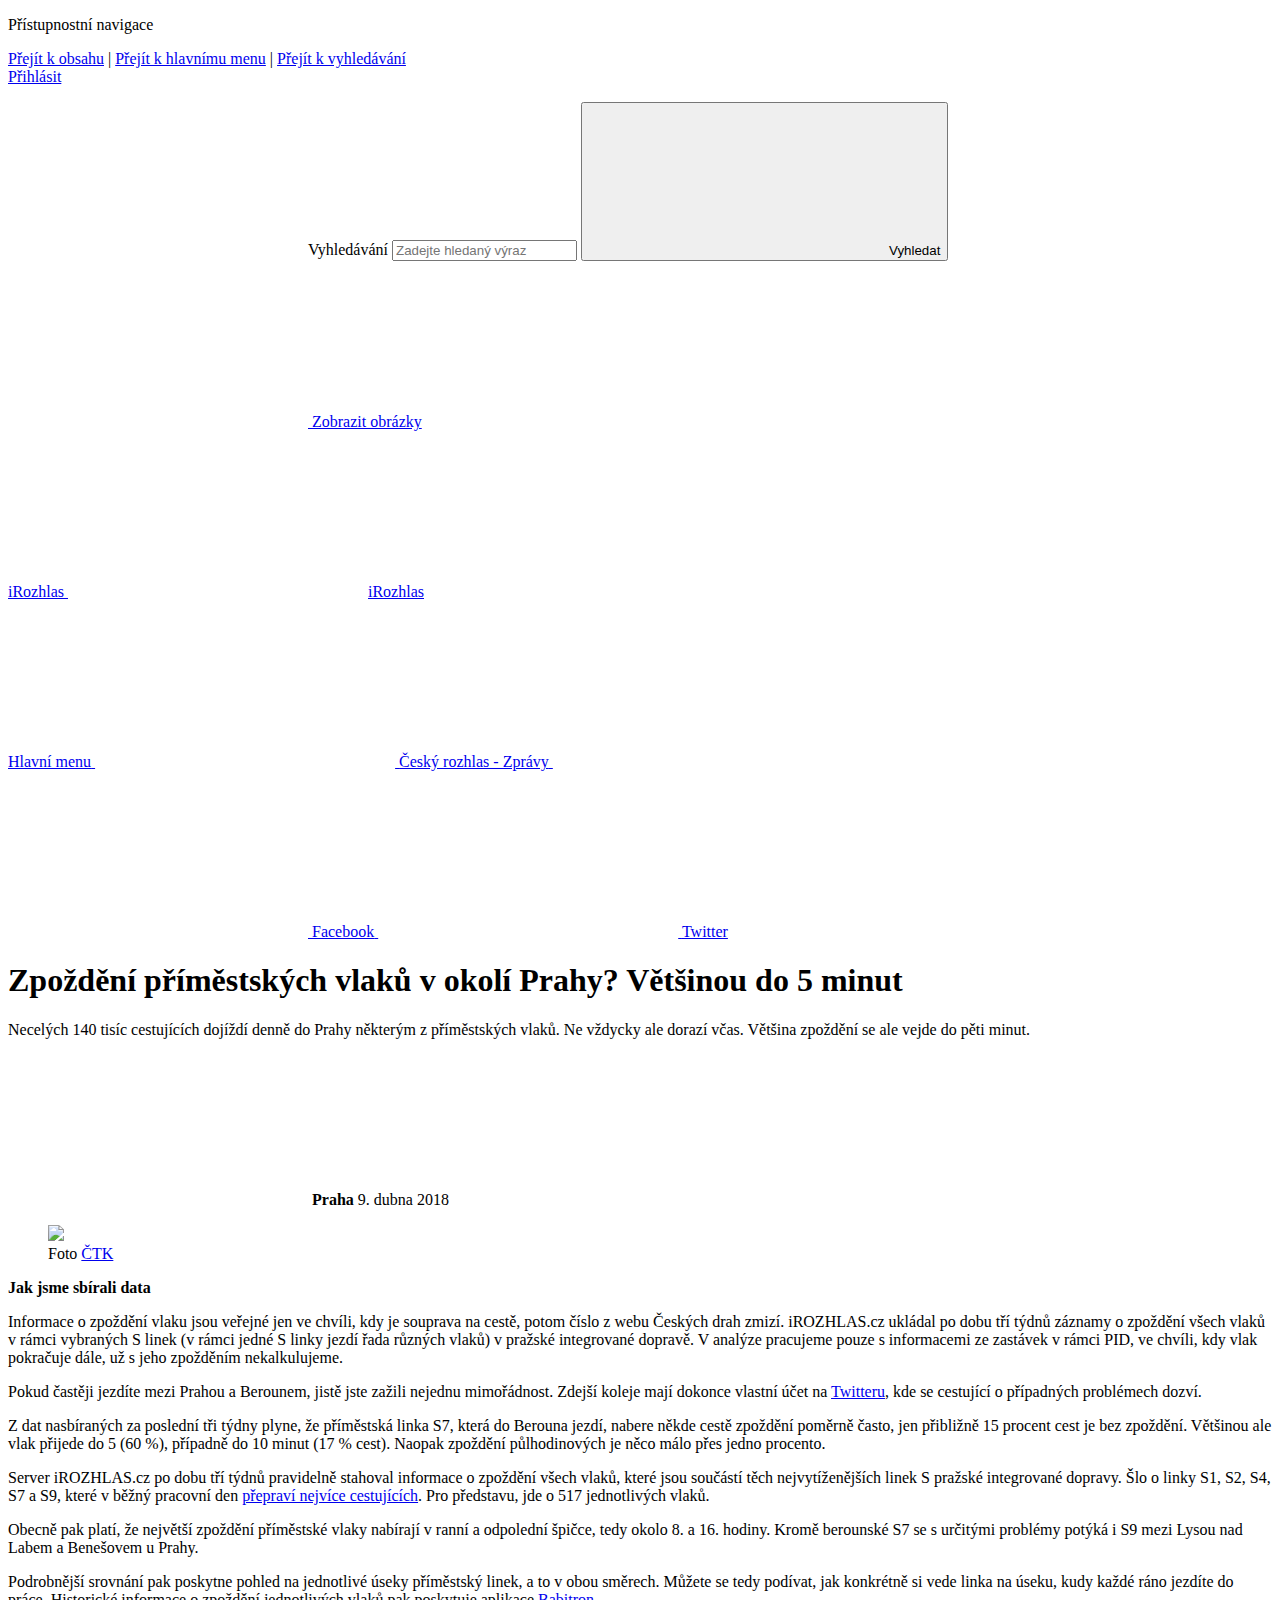
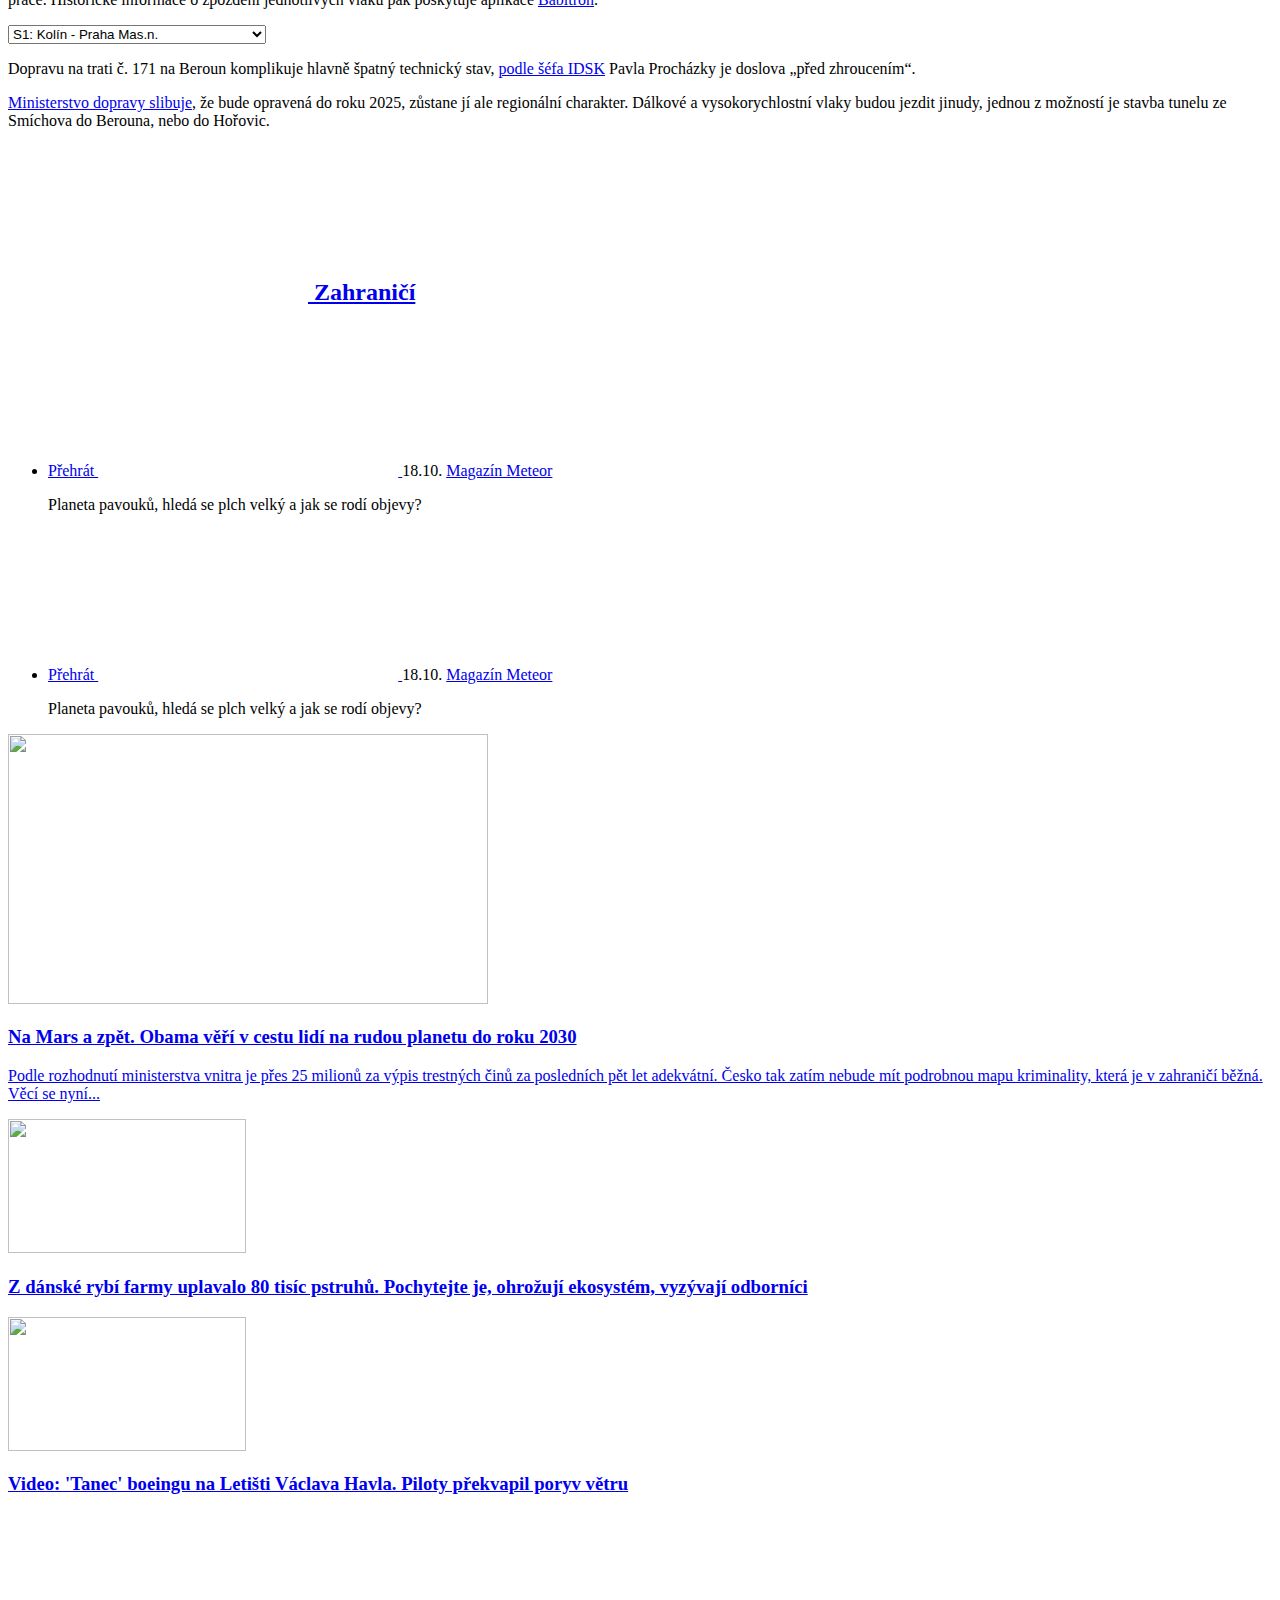
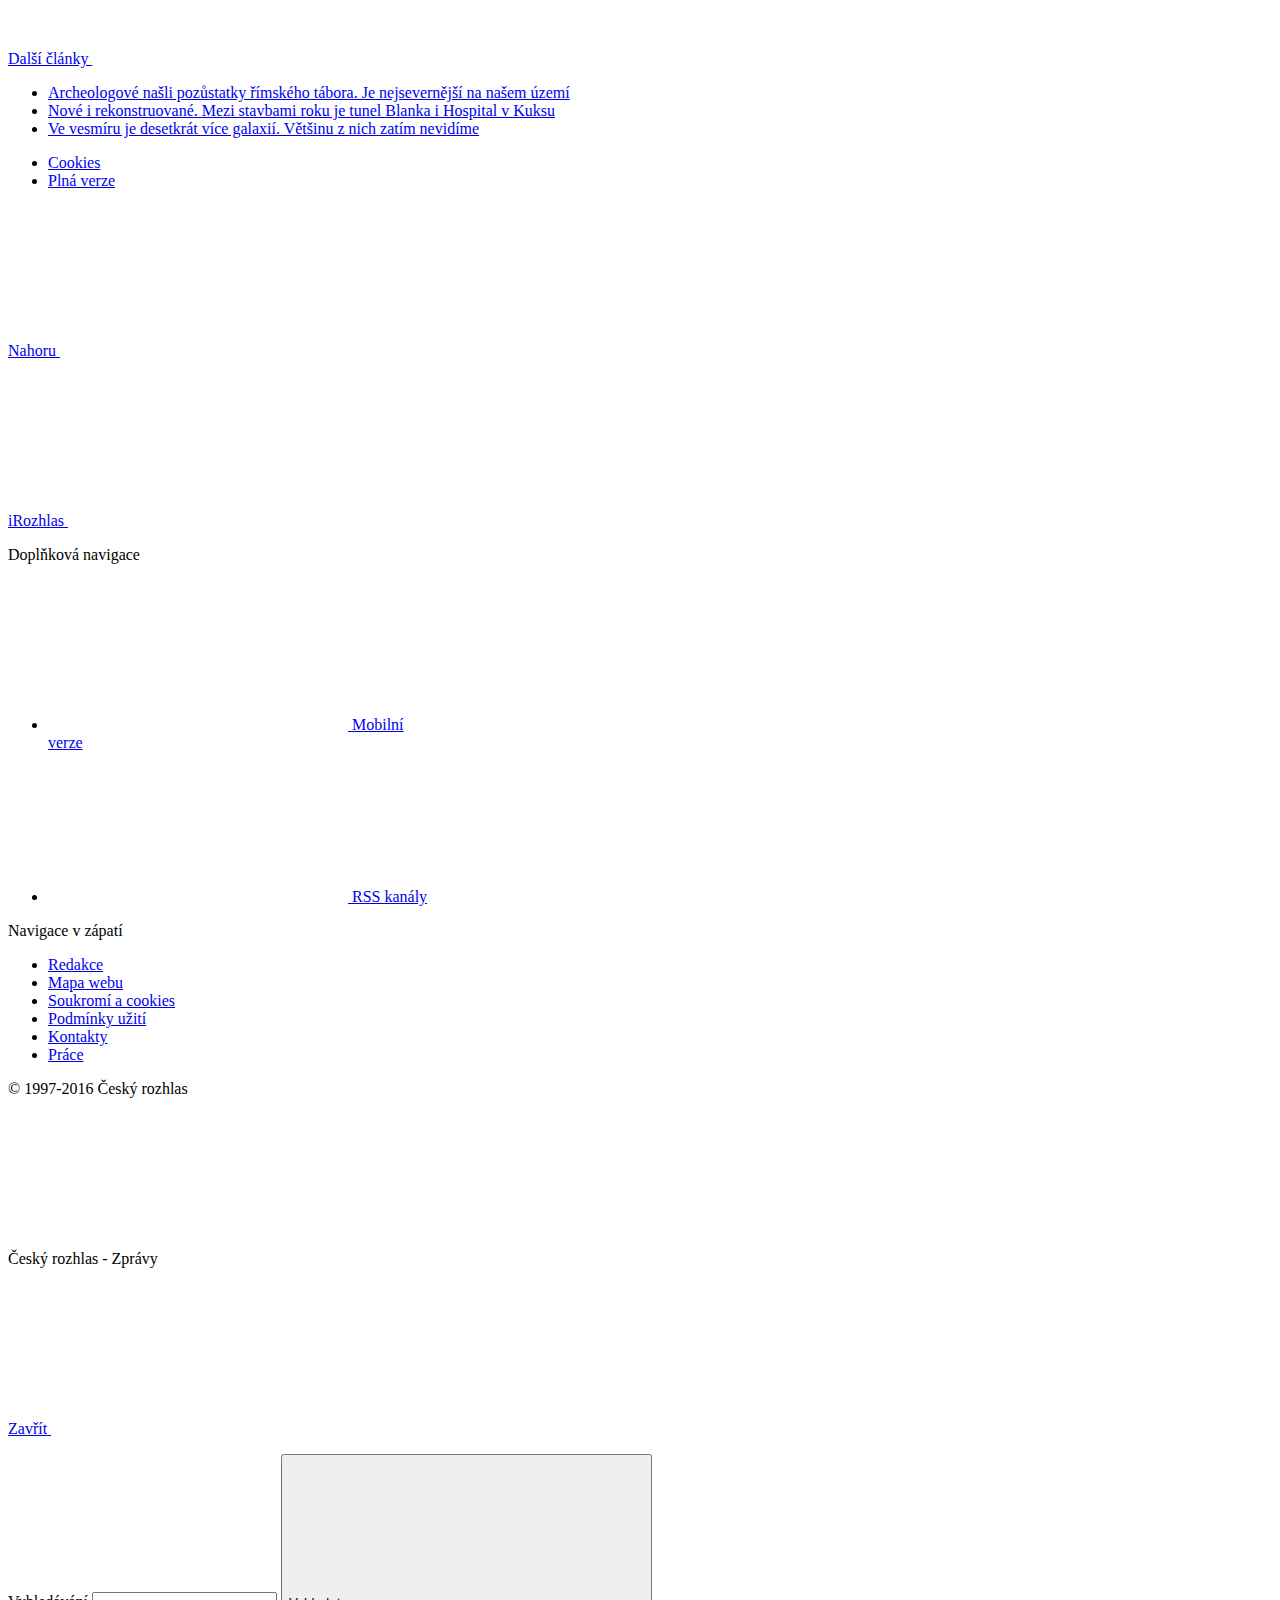
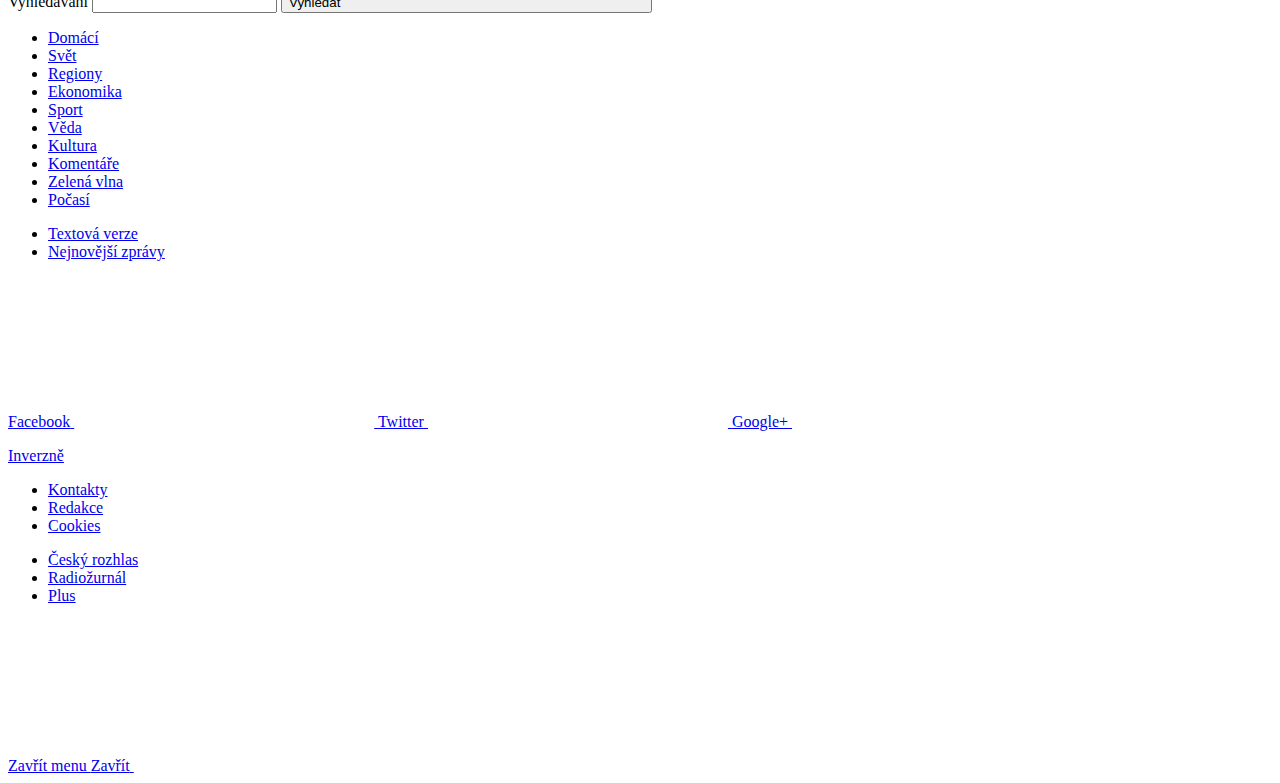
==== commit 013b730a: "mvp" ====
--- a/index.html
+++ b/index.html
@@ -203,58 +203,53 @@
 
 		<main id="main" class="main" role="main">	
 		<article role="article" class="b-data"> 			
-			<div class="b-data__bg" style="background-image: url('https://interaktivni.rozhlas.cz/brexit/media/cover.jpg');"><span class="b-data__caption">Foto <a href='#'>ČTK</a></span></div>
-<header class="b-data__header">
-<div class="row-main">
-	<h1 class="b-data__title">
-		<strong>Data:<br>Vlaky se občas zpožďují</strong>
-	</h1>
-	<p class="meta meta--lg">
-	<!--[[ZPRAVY_SNOWFALL_AUTHORS:HEADER]]-->
-	<span class="meta__separator">|</span>
-	<time>9. dubna 2018</time>
-	</p>	
-	<p>
-	<a href="#content" class="b-data__link js-scroll-to">
-	Čtěte dále
-	<span class="b-data__link-icon">
-	<span class="icon-svg icon-svg--arrow-down">
-	<svg class="icon-svg__svg" xmlns:xlink="http://www.w3.org/1999/xlink">
-		<use xlink:href="/sites/all/themes/custom/irozhlas/img/bg/icons-svg.svg#icon-arrow-down" x="0" y="0" width="100%" height="100%"></use>
-	</svg>
-</span>
-</span>
-</a>
-</p>
-</div>
-</header> 
-
-<div class="b-data__content" id="content">
+			<div class="b-data__content" id="content">
 <script src="https://code.jquery.com/jquery-3.3.1.min.js"></script>
 <script src="https://code.highcharts.com/highcharts.js"></script>
 
+<script type="text/javascript">document.getElementsByTagName('article')[0].classList.add('b-data--no-img');</script>
 <style>li{background:none !important}hr{max-width:none !important}</style>
+<div class="row-main row-main--article">
+<h1 class="b-data__title b-data__title--sm">
+Zpoždění příměstských vlaků v okolí Prahy? Většinou do 5 minut
+</h1>
+</div>
 <div class="row-main row-main--narrow">
-
-<p class="text-bold text-lg">Když pojedete vlakem, nemusíte dojet včas. Jděte radší pěšky.</p>
+<p class="text-bold text-lg">Necelých 140 tisíc cestujících dojíždí denně do Prahy některým z příměstských vlaků. Ne vždycky ale dorazí včas. Většina zpoždění se ale vejde do pěti minut.</p>
+<p class="meta meta--icon">
+	<span class="icon-svg icon-svg--bullet">
+	<svg class="icon-svg__svg" xmlns:xlink="http://www.w3.org/1999/xlink">
+		<use xlink:href="https://www.irozhlas.cz/sites/all/themes/custom/irozhlas/img/bg/icons-svg.svg#icon-bullet" x="0" y="0" width="100%" height="100%"></use>
+	</svg>
+</span>
+
+	<strong>Praha</strong> <time>9. dubna 2018</time>
+</p>
+
+<figure class="b-detail__img"><img src="https://www.irozhlas.cz/sites/default/files/styles/zpravy_clanek_telo_4_3/public/uploader/zabotlam_180406-134304_cib.jpg?itok=3db8JVaC" width="100%" /><figcaption>Foto <a href='#'>ČTK</a></figcaption></figure>
 
 <div class="b-inline b-inline--left"><div class="b-inline__wrap"><div class="b-inline__content"><div class="text-sm">
     <p>
     <b>Jak jsme sbírali data</b>
     </p><p>
-    Informace o zpoždění vlaku jsou veřejné jen ve chvíli, kdy je souprava na cestě, potom číslo z webu Českých drah zmizí. iROZHLAS.cz ukládal po dobu tří týdnů záznamy o zpoždění všech vlaků v rámci vybraných S linek (v rámci jedné S linky jezdí řada různých vlaků) v pražské integrované dopravě.
+    Informace o zpoždění vlaku jsou veřejné jen ve chvíli, kdy je souprava na cestě, potom číslo z webu Českých drah zmizí. iROZHLAS.cz ukládal po dobu tří týdnů záznamy o zpoždění všech vlaků v rámci vybraných S linek (v rámci jedné S linky jezdí řada různých vlaků) v pražské integrované dopravě. V analýze pracujeme pouze s informacemi ze zastávek v rámci PID, ve chvíli, kdy vlak pokračuje dále, už s jeho zpožděním nekalkulujeme.
     </p>
 </div></div></div></div>
 
-<p>Tady bude čupr text o vlacích.</p>
+<p>Pokud častěji jezdíte mezi Prahou a Berounem, jistě jste zažili nejednu mimořádnost. Zdejší koleje mají dokonce vlastní účet na <a href="https://twitter.com/trat171?lang=en">Twitteru</a>, kde se cestující o případných problémech dozví.</p>
+<p>Z dat nasbíraných za poslední tři týdny plyne, že příměstská linka S7, která do Berouna jezdí, nabere někde cestě zpoždění poměrně často, jen přibližně 15 procent cest je bez zpoždění. Většinou ale vlak přijede do 5 (60 %), případně do 10 minut (17 % cest). Naopak zpoždění půlhodinových je něco málo přes jedno procento.</p>
+<p>Server iROZHLAS.cz po dobu tří týdnů pravidelně stahoval informace o zpoždění všech vlaků, které jsou součástí těch nejvytíženějších linek S pražské integrované dopravy. Šlo o linky S1, S2, S4, S7 a S9, které v běžný pracovní den <a href="http://mhd86.cz/2018/02/12/pocty-cestujicich-dojizdejicich-do-prahy-vlakem-v-roce-2017/">přepraví nejvíce cestujících</a>. Pro představu, jde o 517 jednotlivých vlaků.</p>
+<p>Obecně pak platí, že největší zpoždění příměstské vlaky nabírají v ranní a odpolední špičce, tedy okolo 8. a 16. hodiny. Kromě berounské S7 se s určitými problémy potýká i S9 mezi Lysou nad Labem a Benešovem u Prahy.</p>
+<p></div><div class="row-main row-main--article">
+    <div id="linky_comp"></div>
+</div><div class="row-main row-main--narrow"></p>
+<p>Podrobnější srovnání pak poskytne pohled na jednotlivé úseky příměstský linek, a to v obou směrech. Můžete se tedy podívat, jak konkrétně si vede linka na úseku, kudy každé ráno jezdíte do práce. Historické informace o zpoždění jednotlivých vlaků pak poskytuje aplikace <a href="https://kam.mff.cuni.cz/~babilon/zpmapa">Babitron</a>.</p>
 <p></div><div class="row-main row-main--article">
     <div class="sbox"></div>
     <div id="linky"></div>
 </div><div class="row-main row-main--narrow"></p>
-<p>a co všechny linky spolu?</p>
-<p></div><div class="row-main row-main--article">
-    <div id="linky_comp"></div>
-</div><div class="row-main row-main--narrow"></p>
+<p>Dopravu na trati č. 171 na Beroun komplikuje hlavně špatný technický stav, <a href="http://zdopravy.cz/sef-idsk-jsme-velmi-nespokojeni-s-infrastrukturou-trat-na-beroun-je-pred-zhroucenim-7093/">podle šéfa IDSK</a> Pavla Procházky je doslova „před zhroucením“.</p>
+<p><a href="http://www.ceskenoviny.cz/zpravy/trat-z-prahy-do-berouna-ma-slouzit-primestske-doprave/1531936">Ministerstvo dopravy slibuje</a>, že bude opravená do roku 2025, zůstane jí ale regionální charakter. Dálkové a vysokorychlostní vlaky budou jezdit jinudy, jednou z možností je stavba tunelu ze Smíchova do Berouna, nebo do Hořovic.</p>
 
 <p class="meta meta--right meta--big">
 <!--[[ZPRAVY_SNOWFALL_AUTHORS:FOOTER]]-->
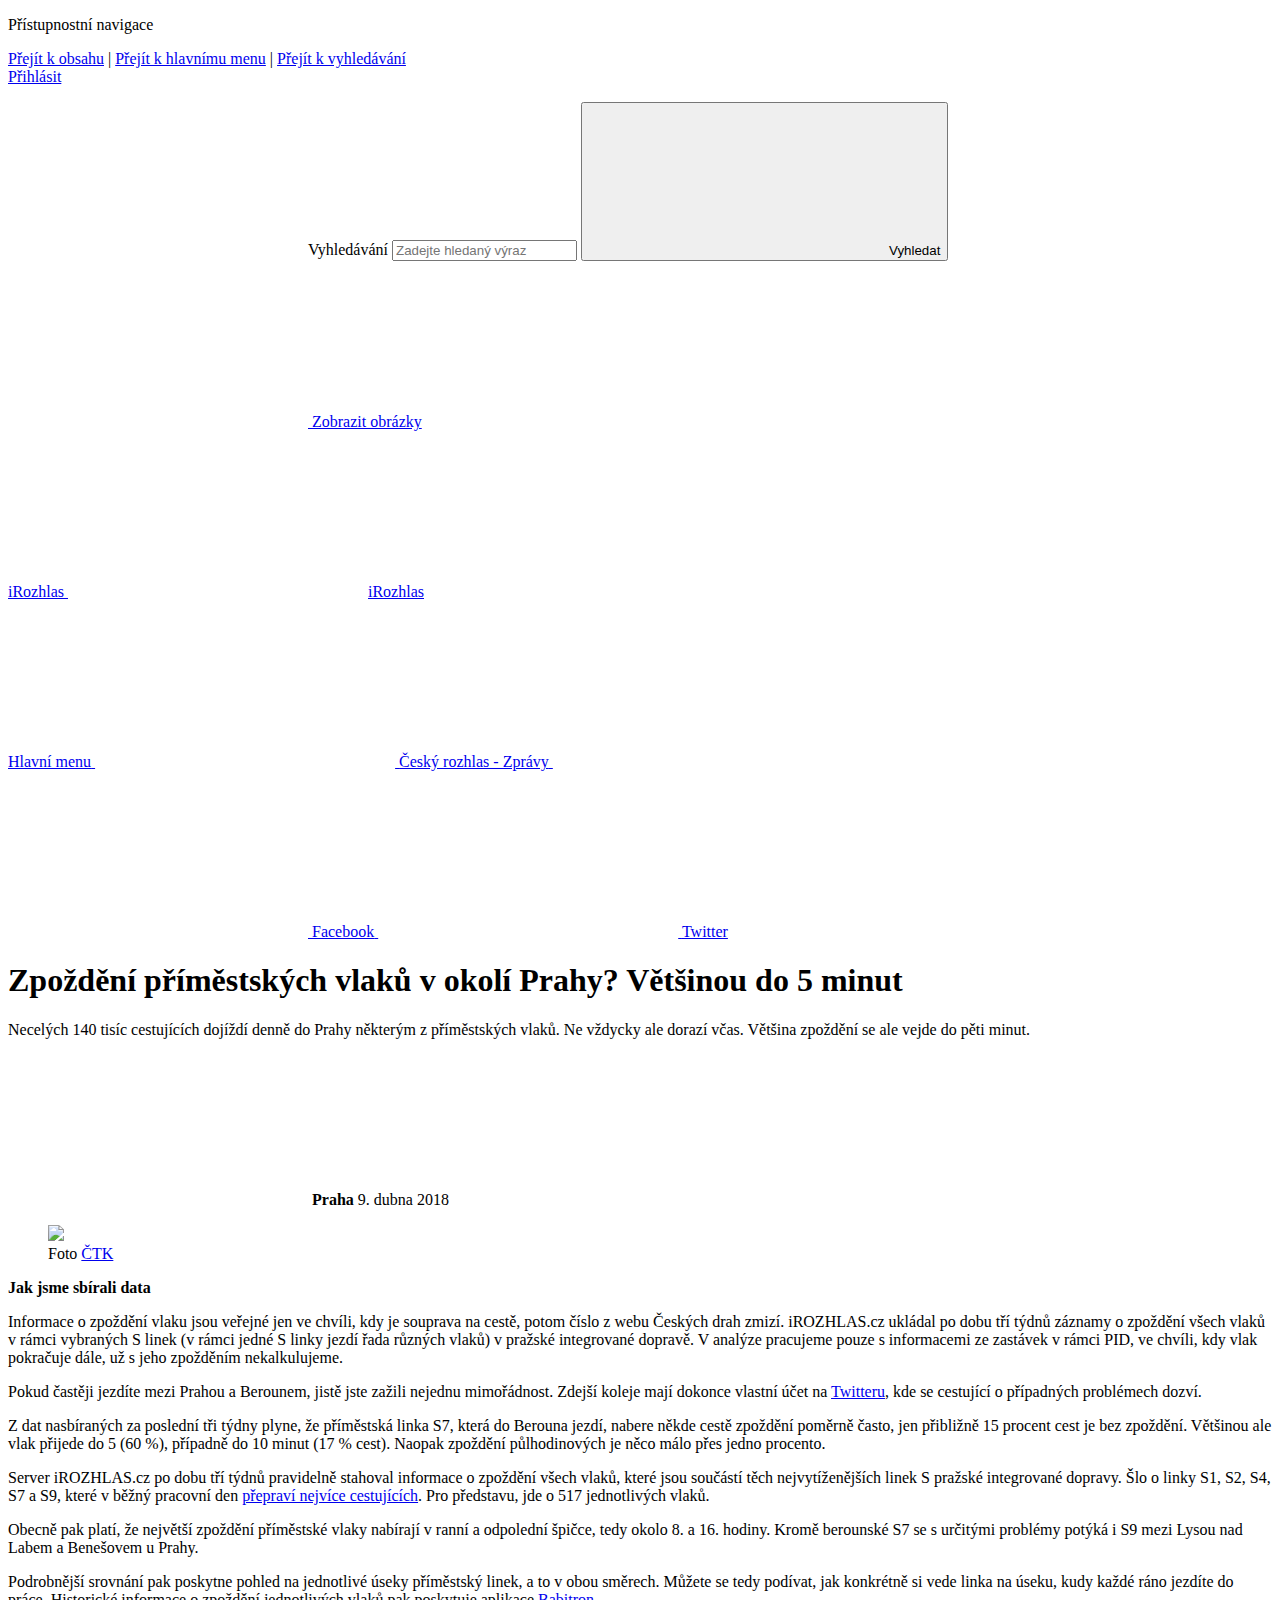
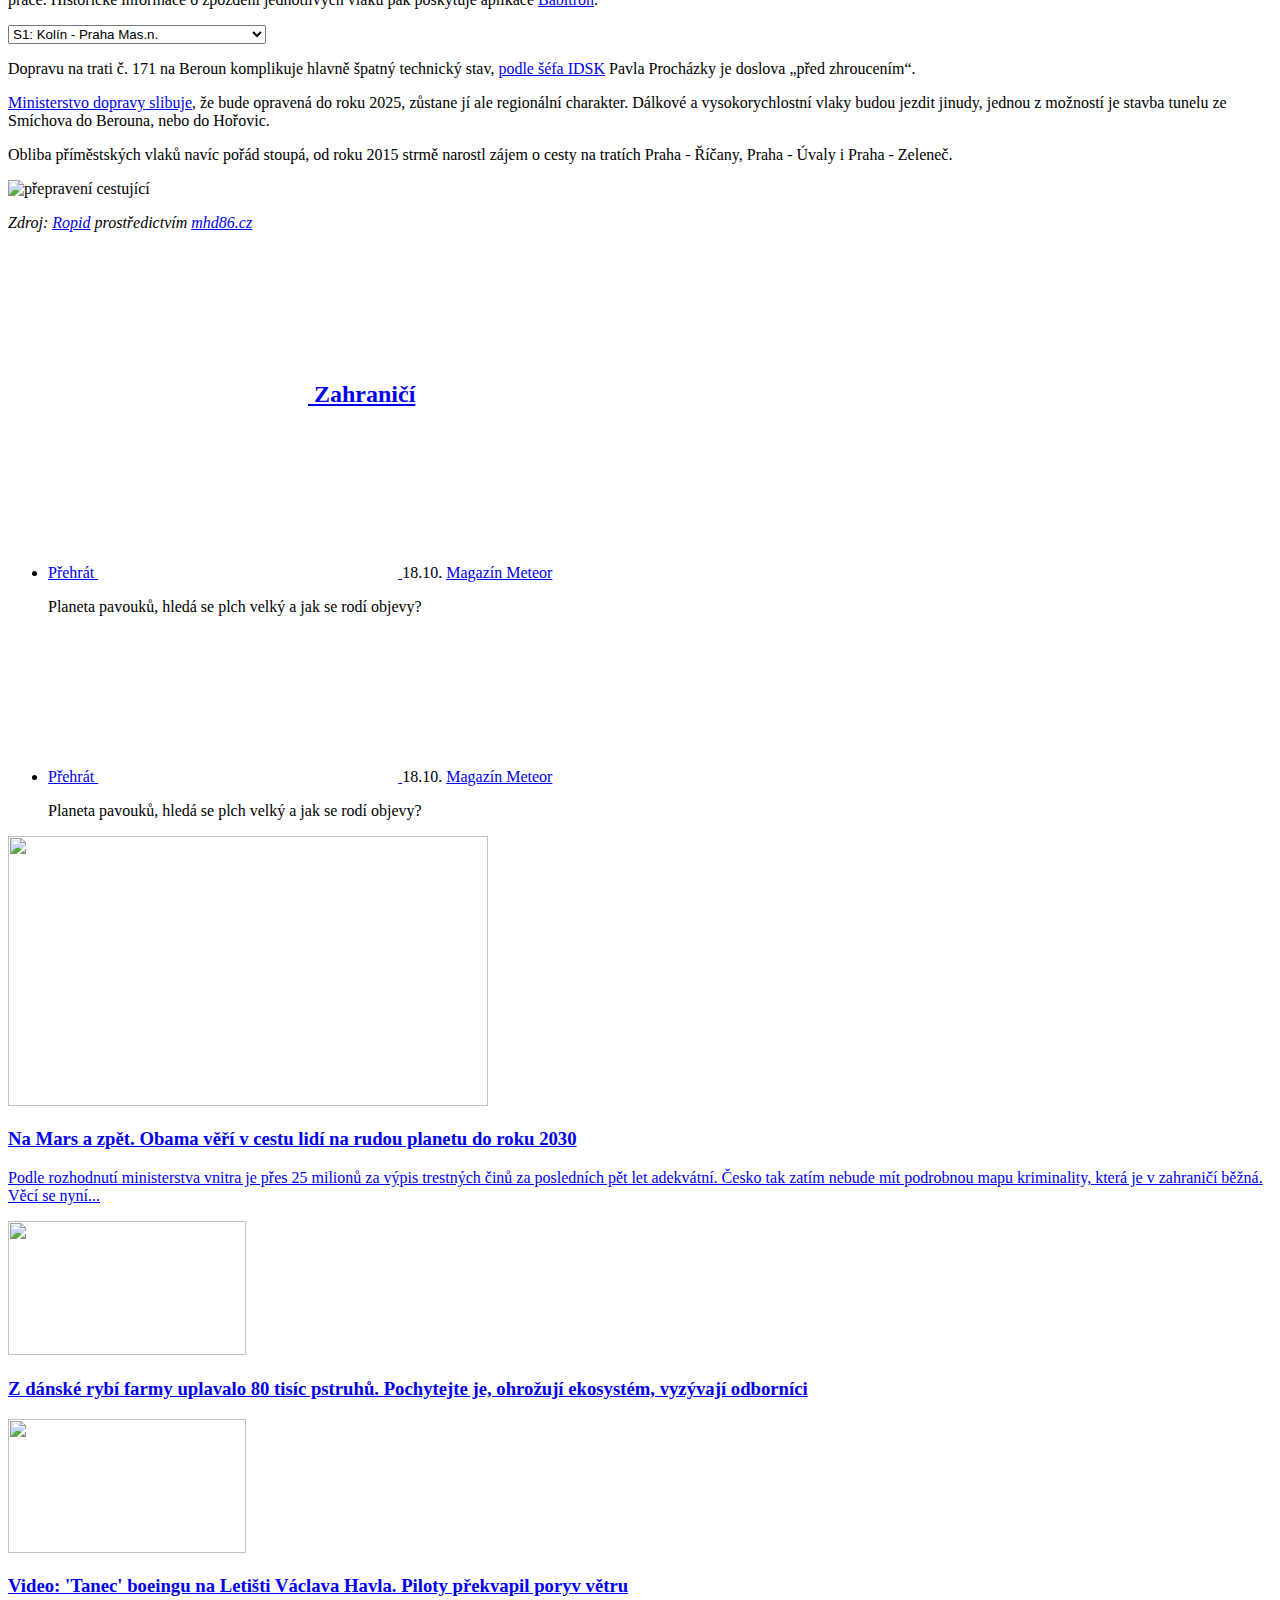
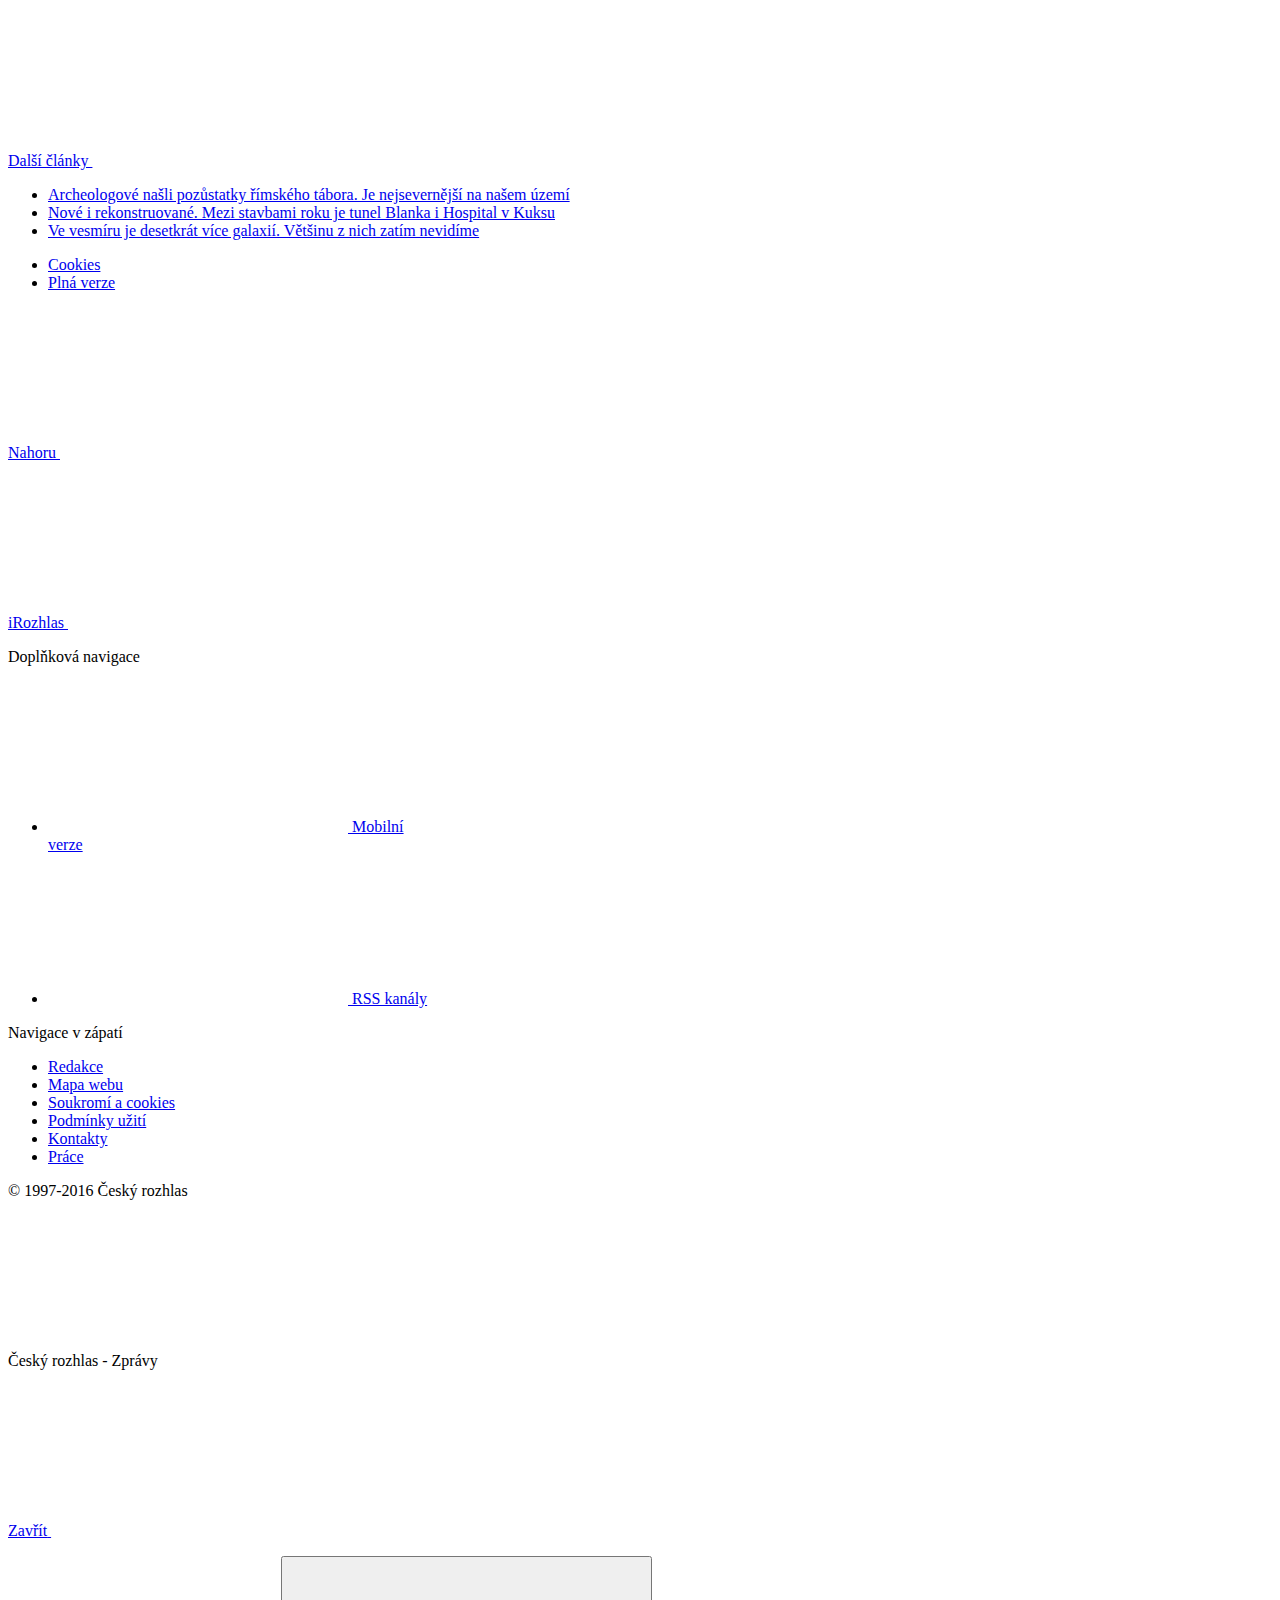
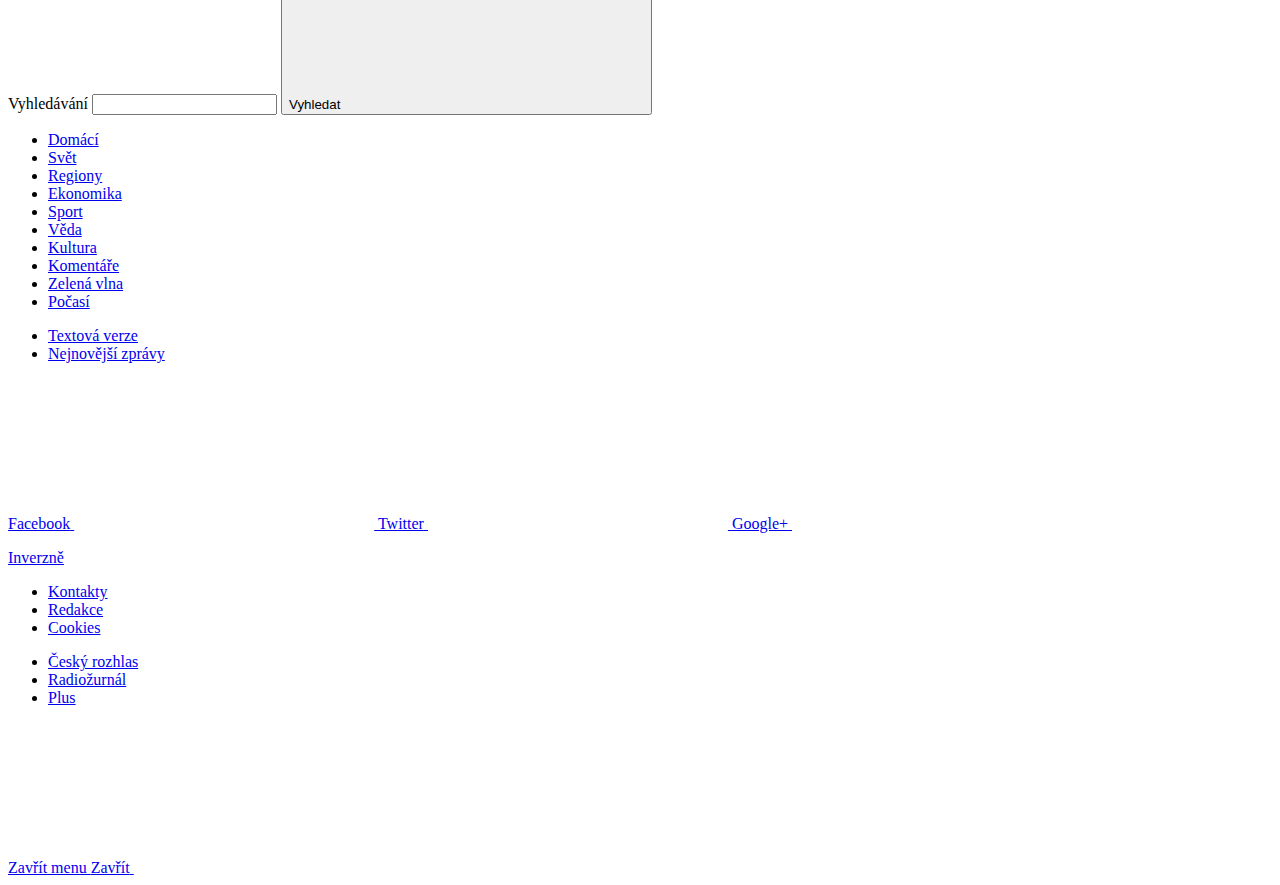
==== commit c0730363: "mvp" ====
--- a/index.html
+++ b/index.html
@@ -250,6 +250,9 @@
 </div><div class="row-main row-main--narrow"></p>
 <p>Dopravu na trati č. 171 na Beroun komplikuje hlavně špatný technický stav, <a href="http://zdopravy.cz/sef-idsk-jsme-velmi-nespokojeni-s-infrastrukturou-trat-na-beroun-je-pred-zhroucenim-7093/">podle šéfa IDSK</a> Pavla Procházky je doslova „před zhroucením“.</p>
 <p><a href="http://www.ceskenoviny.cz/zpravy/trat-z-prahy-do-berouna-ma-slouzit-primestske-doprave/1531936">Ministerstvo dopravy slibuje</a>, že bude opravená do roku 2025, zůstane jí ale regionální charakter. Dálkové a vysokorychlostní vlaky budou jezdit jinudy, jednou z možností je stavba tunelu ze Smíchova do Berouna, nebo do Hořovic.</p>
+<p>Obliba příměstských vlaků navíc pořád stoupá, od roku 2015 strmě narostl zájem o cesty na tratích Praha - Říčany, Praha - Úvaly i Praha - Zeleneč.</p>
+<p><img alt="přepravení cestující" src="http://mhd86.cz/wp-content/uploads/2018/02/graf-pid.png" /></p>
+<p><em>Zdroj: <a href="https://pid.cz/">Ropid</a> prostředictvím <a href="http://mhd86.cz/2018/02/12/pocty-cestujicich-dojizdejicich-do-prahy-vlakem-v-roce-2017/">mhd86.cz</a></em></p>
 
 <p class="meta meta--right meta--big">
 <!--[[ZPRAVY_SNOWFALL_AUTHORS:FOOTER]]-->
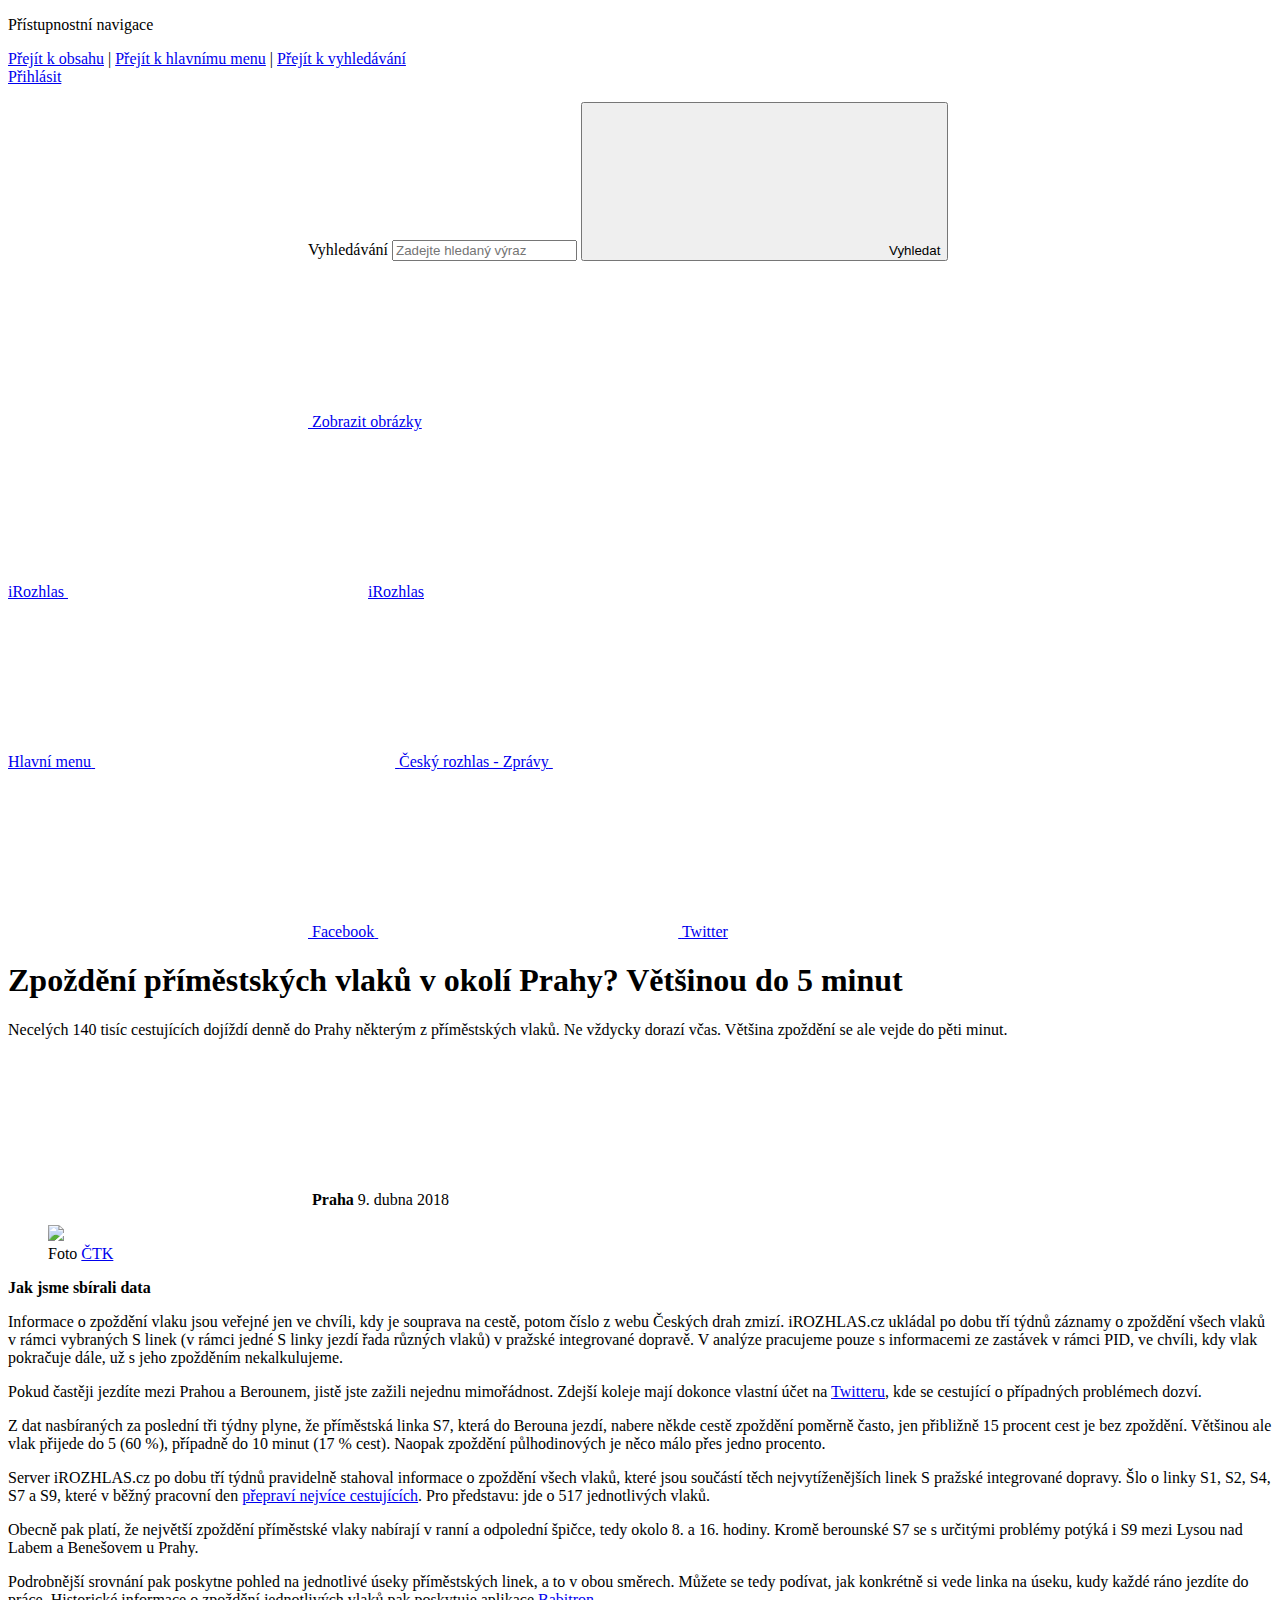
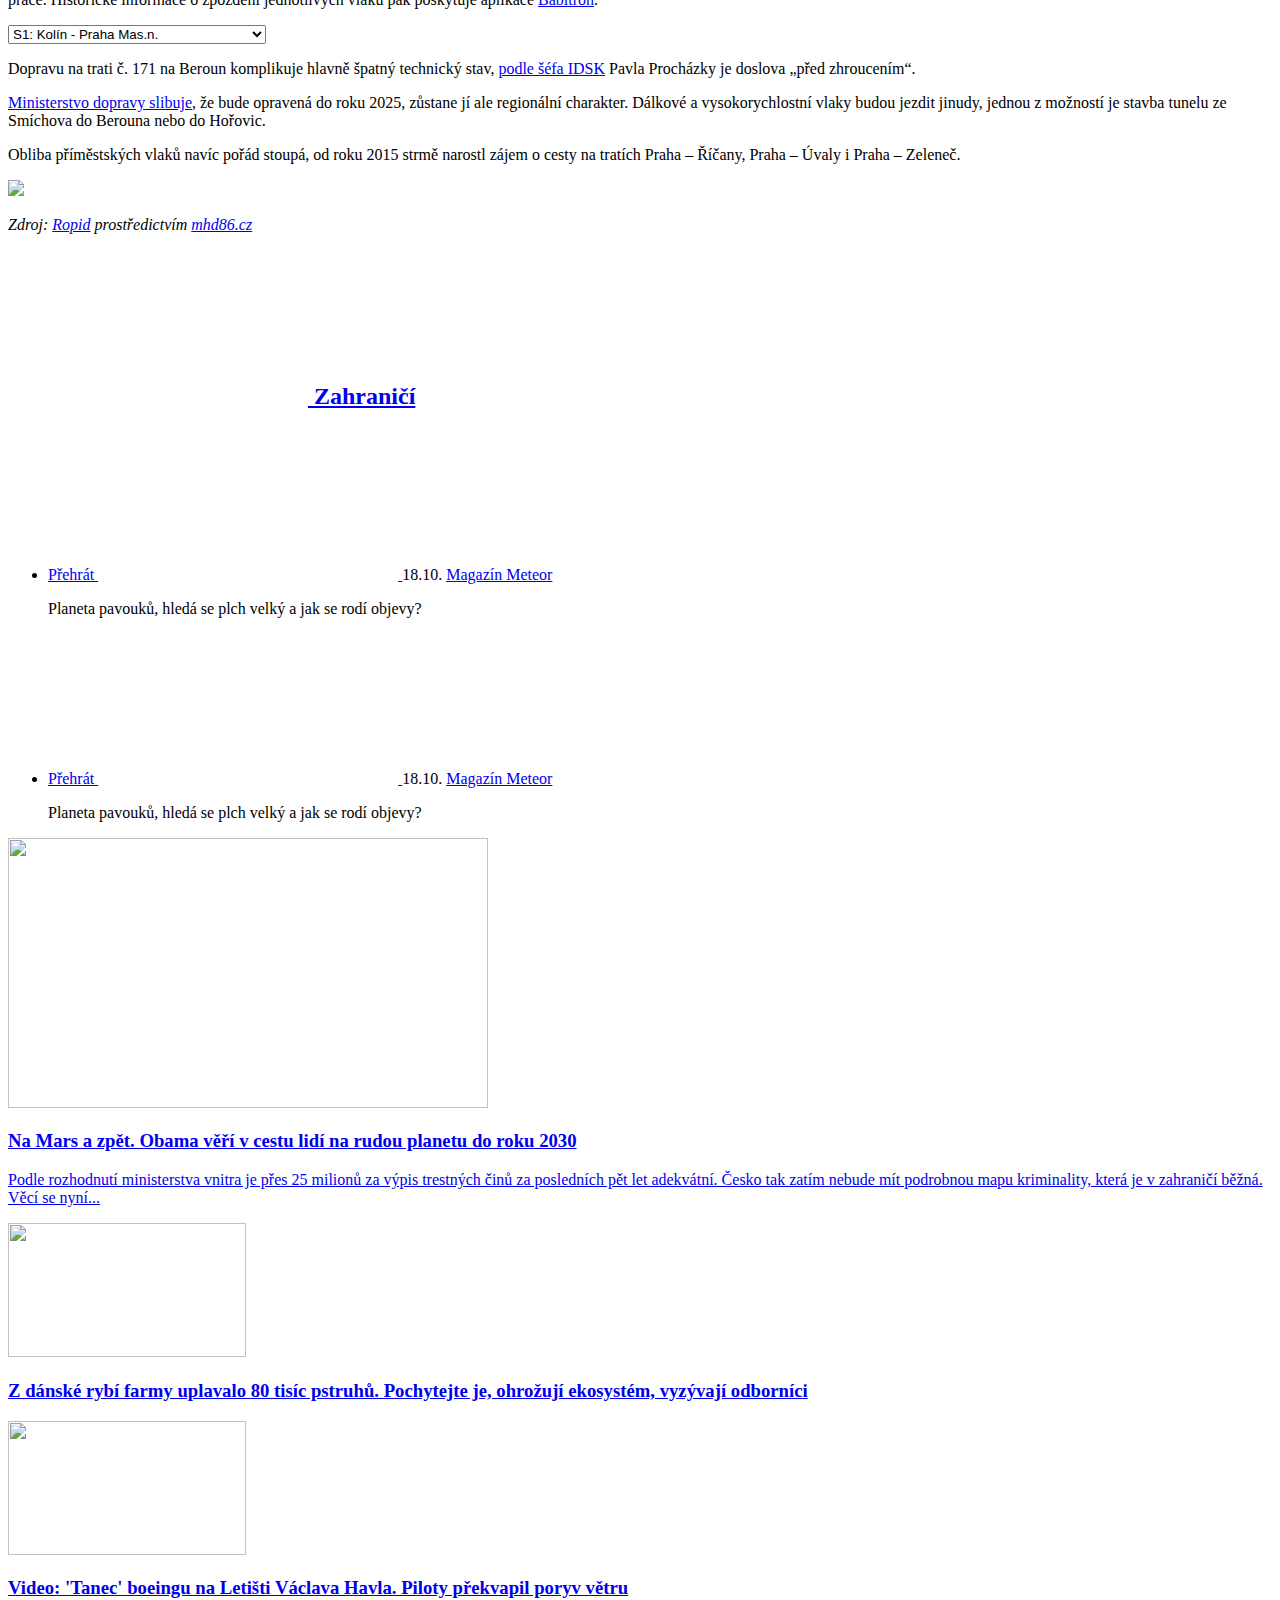
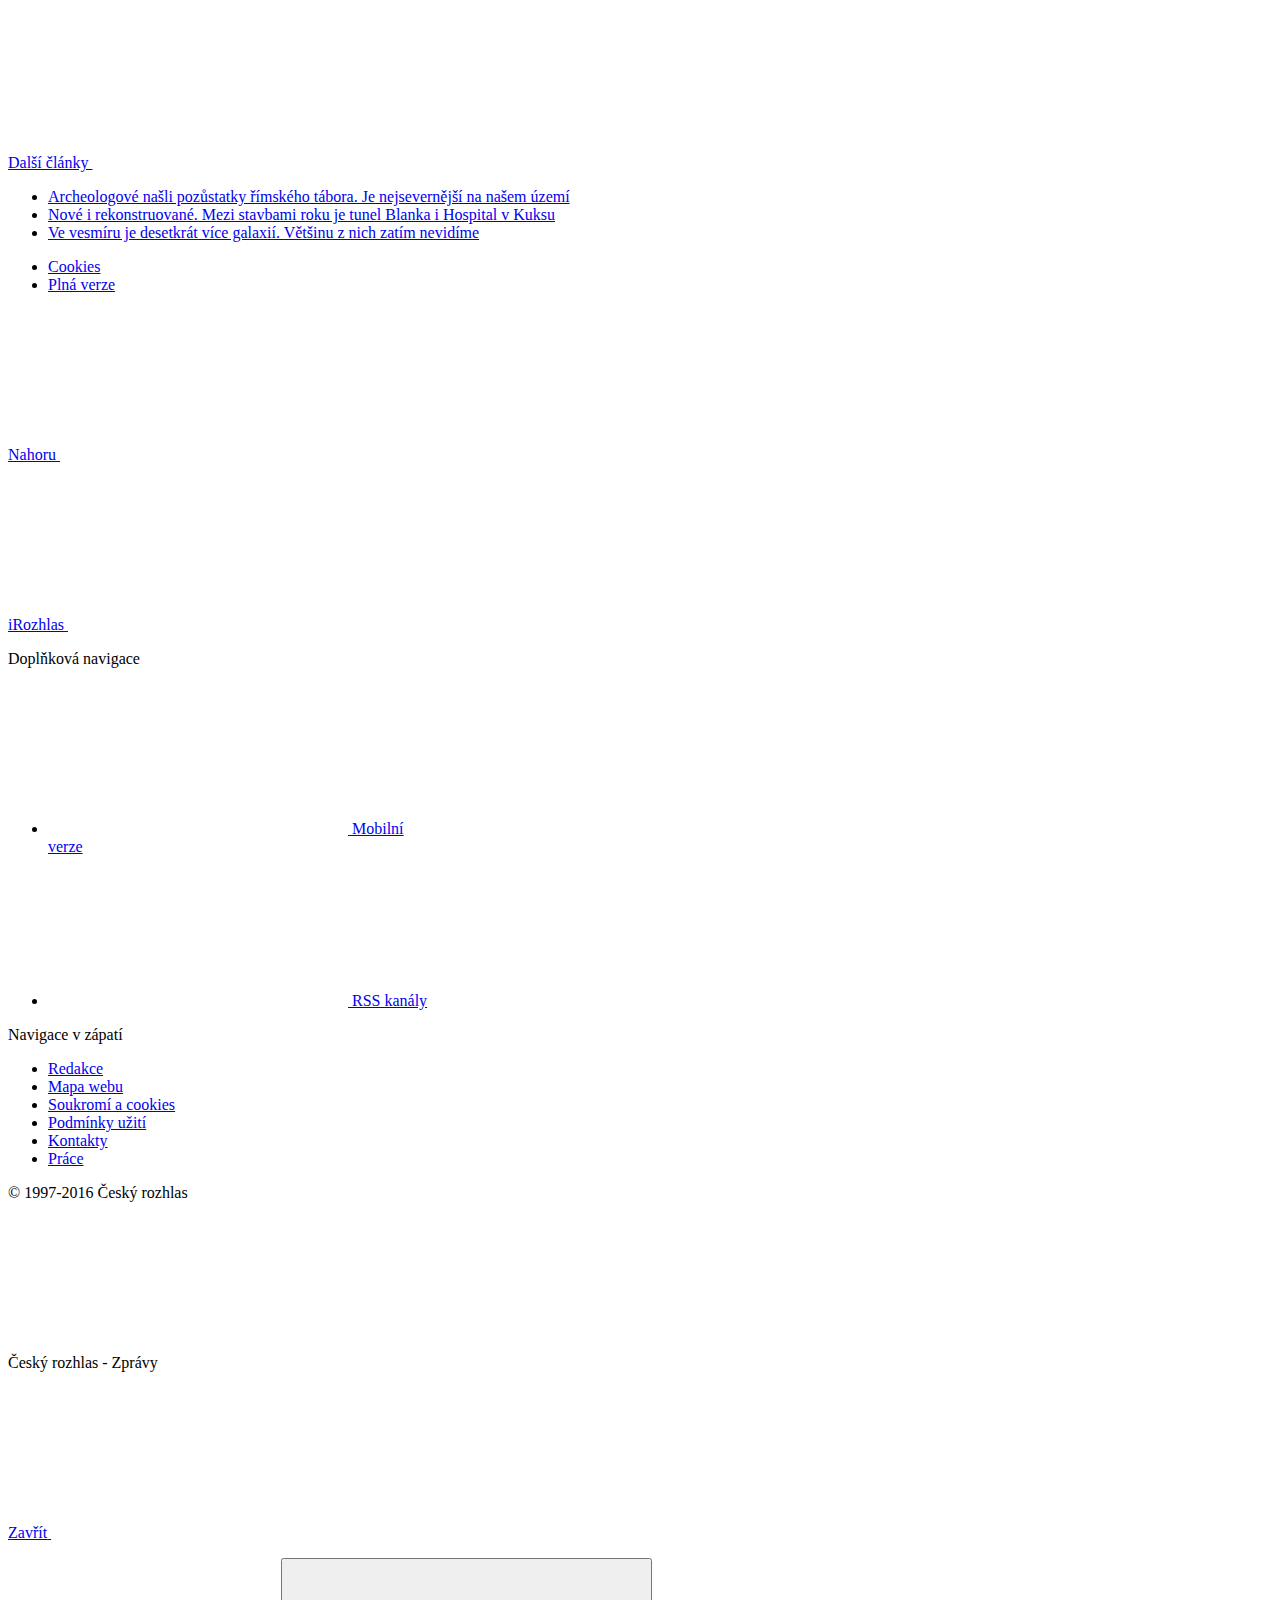
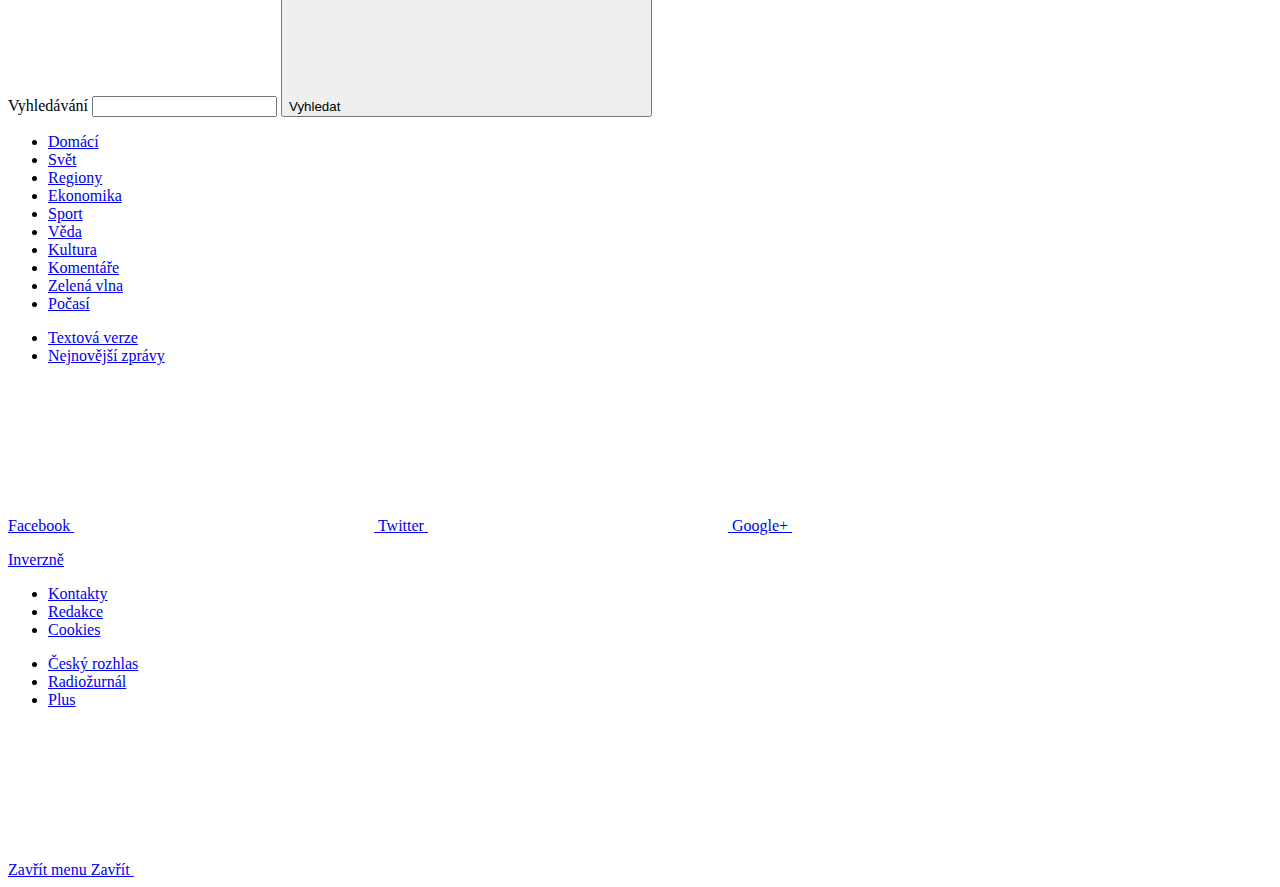
==== commit 7f64bd6b: "upravicky" ====
--- a/index.html
+++ b/index.html
@@ -215,7 +215,7 @@
 </h1>
 </div>
 <div class="row-main row-main--narrow">
-<p class="text-bold text-lg">Necelých 140 tisíc cestujících dojíždí denně do Prahy některým z příměstských vlaků. Ne vždycky ale dorazí včas. Většina zpoždění se ale vejde do pěti minut.</p>
+<p class="text-bold text-lg">Necelých 140 tisíc cestujících dojíždí denně do Prahy některým z příměstských vlaků. Ne vždycky dorazí včas. Většina zpoždění se ale vejde do pěti minut.</p>
 <p class="meta meta--icon">
 	<span class="icon-svg icon-svg--bullet">
 	<svg class="icon-svg__svg" xmlns:xlink="http://www.w3.org/1999/xlink">
@@ -238,20 +238,20 @@
 
 <p>Pokud častěji jezdíte mezi Prahou a Berounem, jistě jste zažili nejednu mimořádnost. Zdejší koleje mají dokonce vlastní účet na <a href="https://twitter.com/trat171?lang=en">Twitteru</a>, kde se cestující o případných problémech dozví.</p>
 <p>Z dat nasbíraných za poslední tři týdny plyne, že příměstská linka S7, která do Berouna jezdí, nabere někde cestě zpoždění poměrně často, jen přibližně 15 procent cest je bez zpoždění. Většinou ale vlak přijede do 5 (60 %), případně do 10 minut (17 % cest). Naopak zpoždění půlhodinových je něco málo přes jedno procento.</p>
-<p>Server iROZHLAS.cz po dobu tří týdnů pravidelně stahoval informace o zpoždění všech vlaků, které jsou součástí těch nejvytíženějších linek S pražské integrované dopravy. Šlo o linky S1, S2, S4, S7 a S9, které v běžný pracovní den <a href="http://mhd86.cz/2018/02/12/pocty-cestujicich-dojizdejicich-do-prahy-vlakem-v-roce-2017/">přepraví nejvíce cestujících</a>. Pro představu, jde o 517 jednotlivých vlaků.</p>
+<p>Server iROZHLAS.cz po dobu tří týdnů pravidelně stahoval informace o zpoždění všech vlaků, které jsou součástí těch nejvytíženějších linek S pražské integrované dopravy. Šlo o linky S1, S2, S4, S7 a S9, které v běžný pracovní den <a href="http://mhd86.cz/2018/02/12/pocty-cestujicich-dojizdejicich-do-prahy-vlakem-v-roce-2017/">přepraví nejvíce cestujících</a>. Pro představu: jde o 517 jednotlivých vlaků.</p>
 <p>Obecně pak platí, že největší zpoždění příměstské vlaky nabírají v ranní a odpolední špičce, tedy okolo 8. a 16. hodiny. Kromě berounské S7 se s určitými problémy potýká i S9 mezi Lysou nad Labem a Benešovem u Prahy.</p>
 <p></div><div class="row-main row-main--article">
     <div id="linky_comp"></div>
 </div><div class="row-main row-main--narrow"></p>
-<p>Podrobnější srovnání pak poskytne pohled na jednotlivé úseky příměstský linek, a to v obou směrech. Můžete se tedy podívat, jak konkrétně si vede linka na úseku, kudy každé ráno jezdíte do práce. Historické informace o zpoždění jednotlivých vlaků pak poskytuje aplikace <a href="https://kam.mff.cuni.cz/~babilon/zpmapa">Babitron</a>.</p>
+<p>Podrobnější srovnání pak poskytne pohled na jednotlivé úseky příměstských linek, a to v obou směrech. Můžete se tedy podívat, jak konkrétně si vede linka na úseku, kudy každé ráno jezdíte do práce. Historické informace o zpoždění jednotlivých vlaků pak poskytuje aplikace <a href="https://kam.mff.cuni.cz/~babilon/zpmapa">Babitron</a>.</p>
 <p></div><div class="row-main row-main--article">
     <div class="sbox"></div>
     <div id="linky"></div>
 </div><div class="row-main row-main--narrow"></p>
 <p>Dopravu na trati č. 171 na Beroun komplikuje hlavně špatný technický stav, <a href="http://zdopravy.cz/sef-idsk-jsme-velmi-nespokojeni-s-infrastrukturou-trat-na-beroun-je-pred-zhroucenim-7093/">podle šéfa IDSK</a> Pavla Procházky je doslova „před zhroucením“.</p>
-<p><a href="http://www.ceskenoviny.cz/zpravy/trat-z-prahy-do-berouna-ma-slouzit-primestske-doprave/1531936">Ministerstvo dopravy slibuje</a>, že bude opravená do roku 2025, zůstane jí ale regionální charakter. Dálkové a vysokorychlostní vlaky budou jezdit jinudy, jednou z možností je stavba tunelu ze Smíchova do Berouna, nebo do Hořovic.</p>
-<p>Obliba příměstských vlaků navíc pořád stoupá, od roku 2015 strmě narostl zájem o cesty na tratích Praha - Říčany, Praha - Úvaly i Praha - Zeleneč.</p>
-<p><img alt="přepravení cestující" src="http://mhd86.cz/wp-content/uploads/2018/02/graf-pid.png" /></p>
+<p><a href="http://www.ceskenoviny.cz/zpravy/trat-z-prahy-do-berouna-ma-slouzit-primestske-doprave/1531936">Ministerstvo dopravy slibuje</a>, že bude opravená do roku 2025, zůstane jí ale regionální charakter. Dálkové a vysokorychlostní vlaky budou jezdit jinudy, jednou z možností je stavba tunelu ze Smíchova do Berouna nebo do Hořovic.</p>
+<p>Obliba příměstských vlaků navíc pořád stoupá, od roku 2015 strmě narostl zájem o cesty na tratích Praha – Říčany, Praha – Úvaly i Praha – Zeleneč.</p>
+<p><img src="http://mhd86.cz/wp-content/uploads/2018/02/graf-pid.png" style="width: 100%"></p>
 <p><em>Zdroj: <a href="https://pid.cz/">Ropid</a> prostředictvím <a href="http://mhd86.cz/2018/02/12/pocty-cestujicich-dojizdejicich-do-prahy-vlakem-v-roce-2017/">mhd86.cz</a></em></p>
 
 <p class="meta meta--right meta--big">
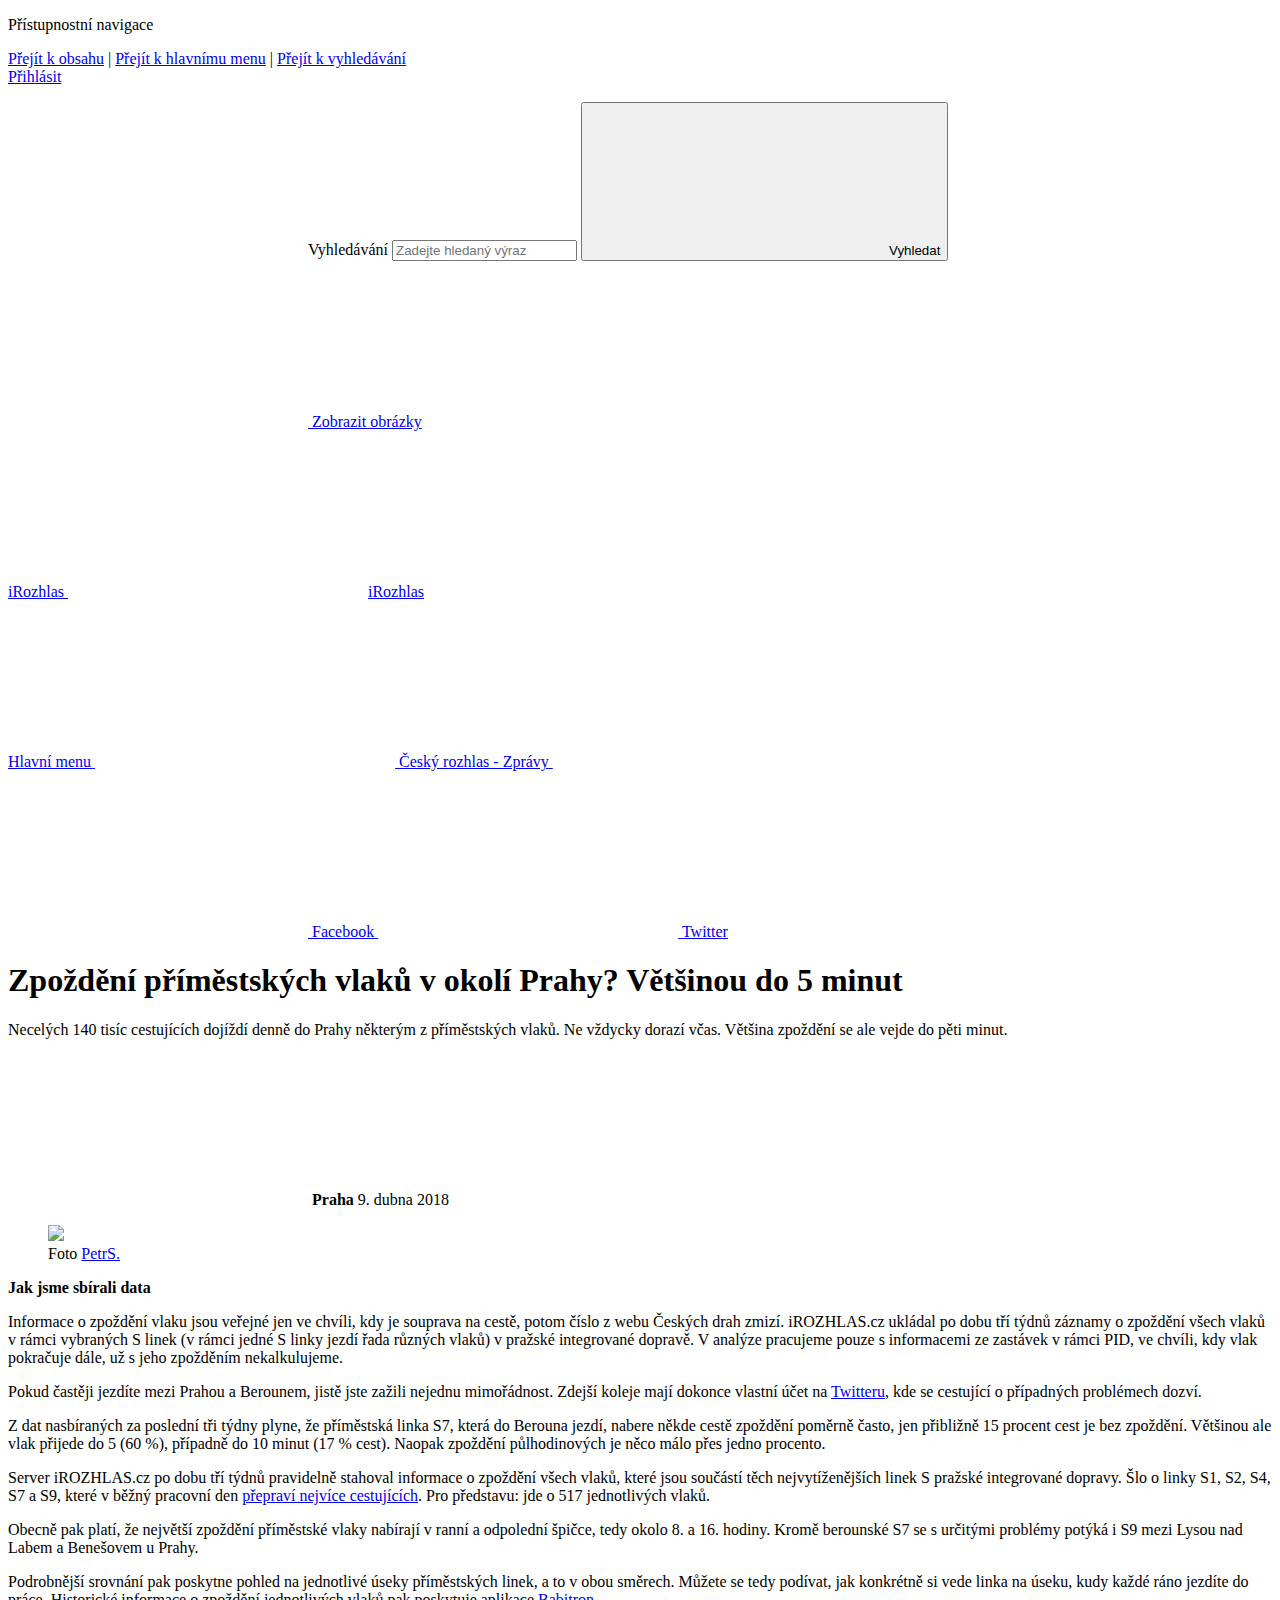
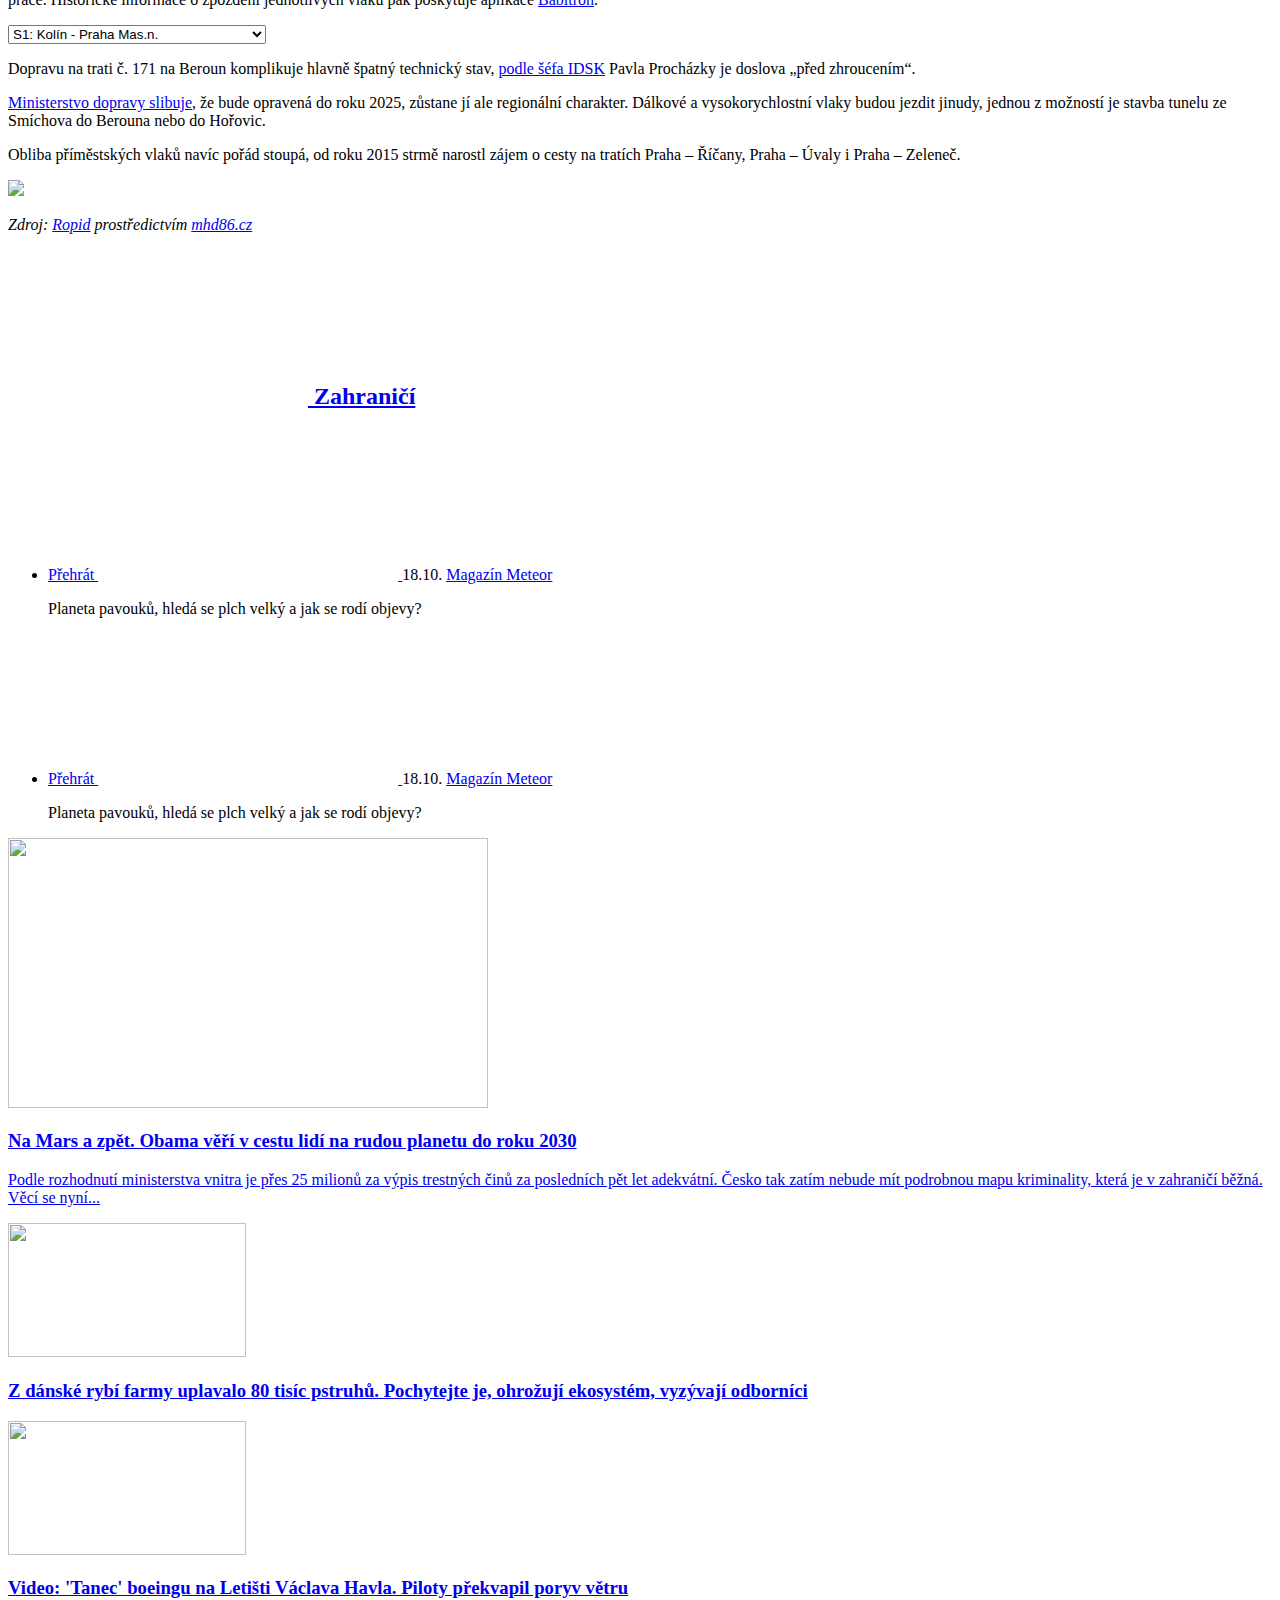
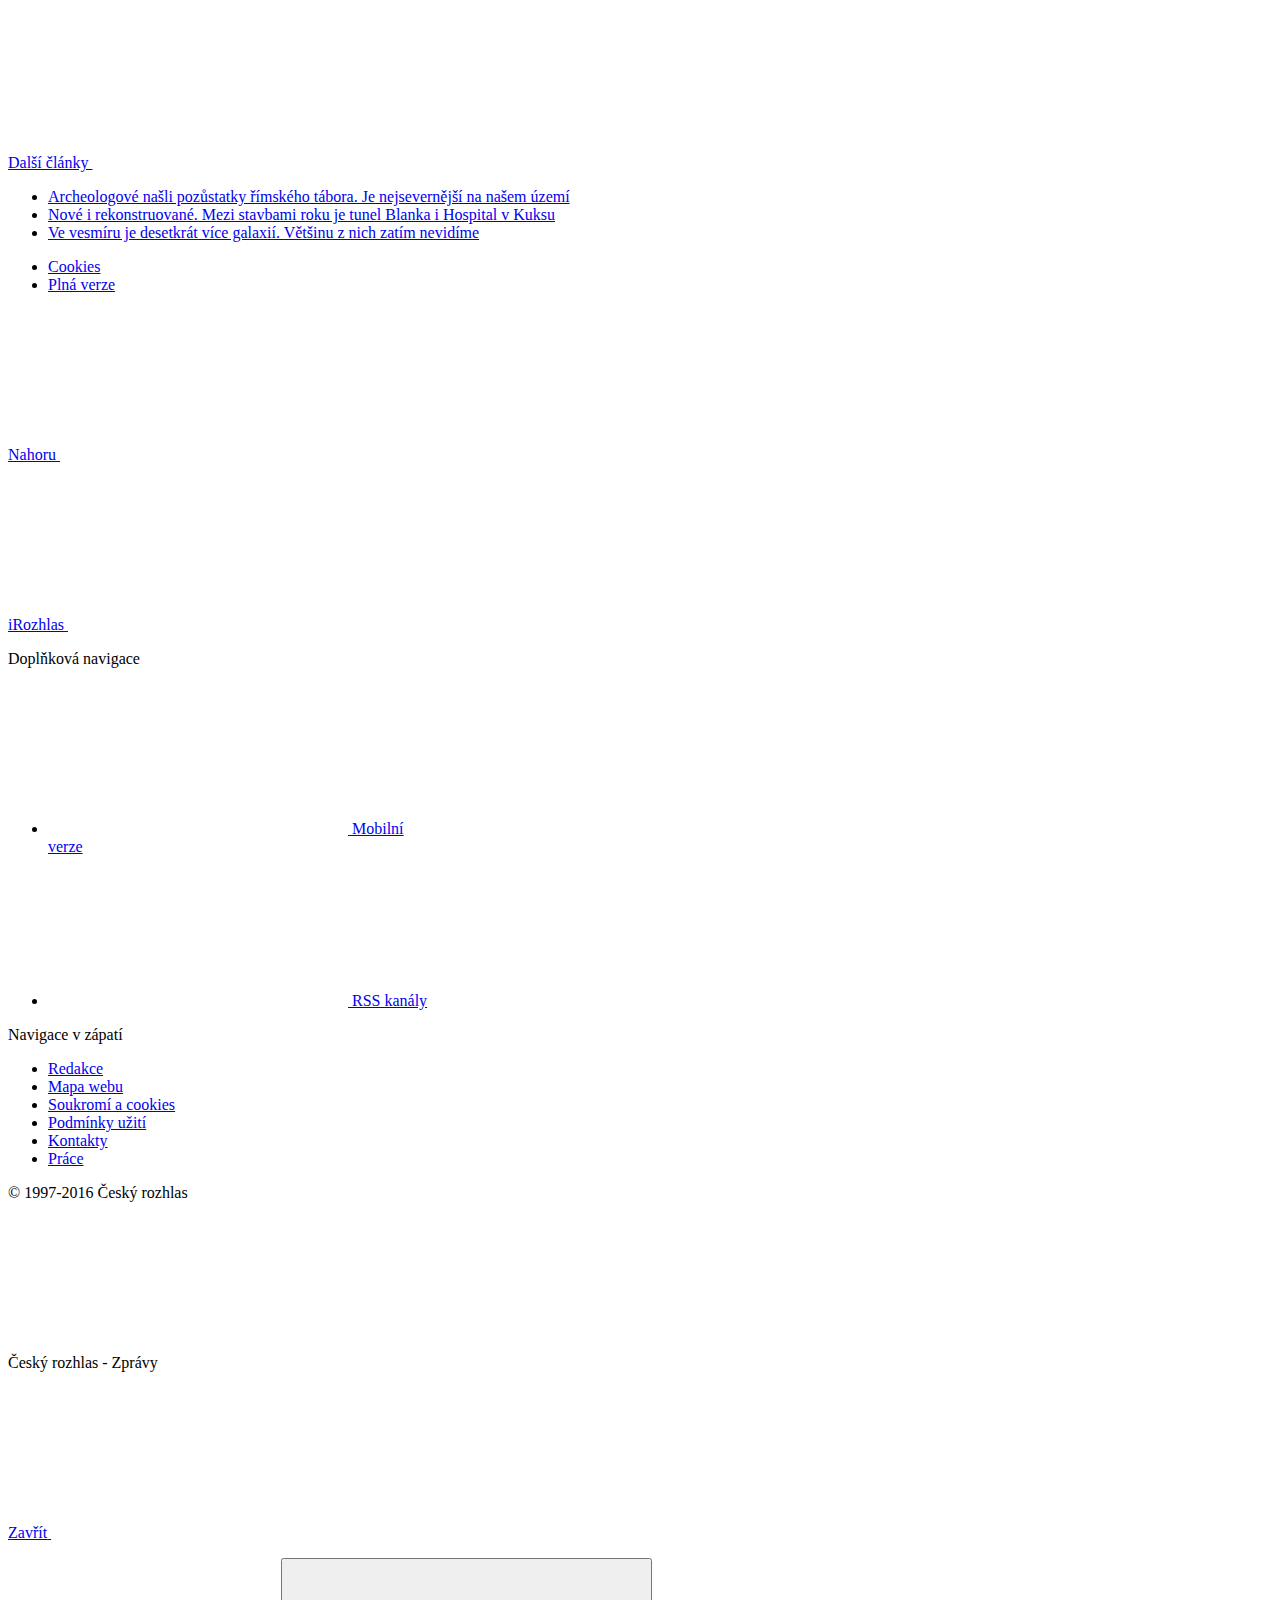
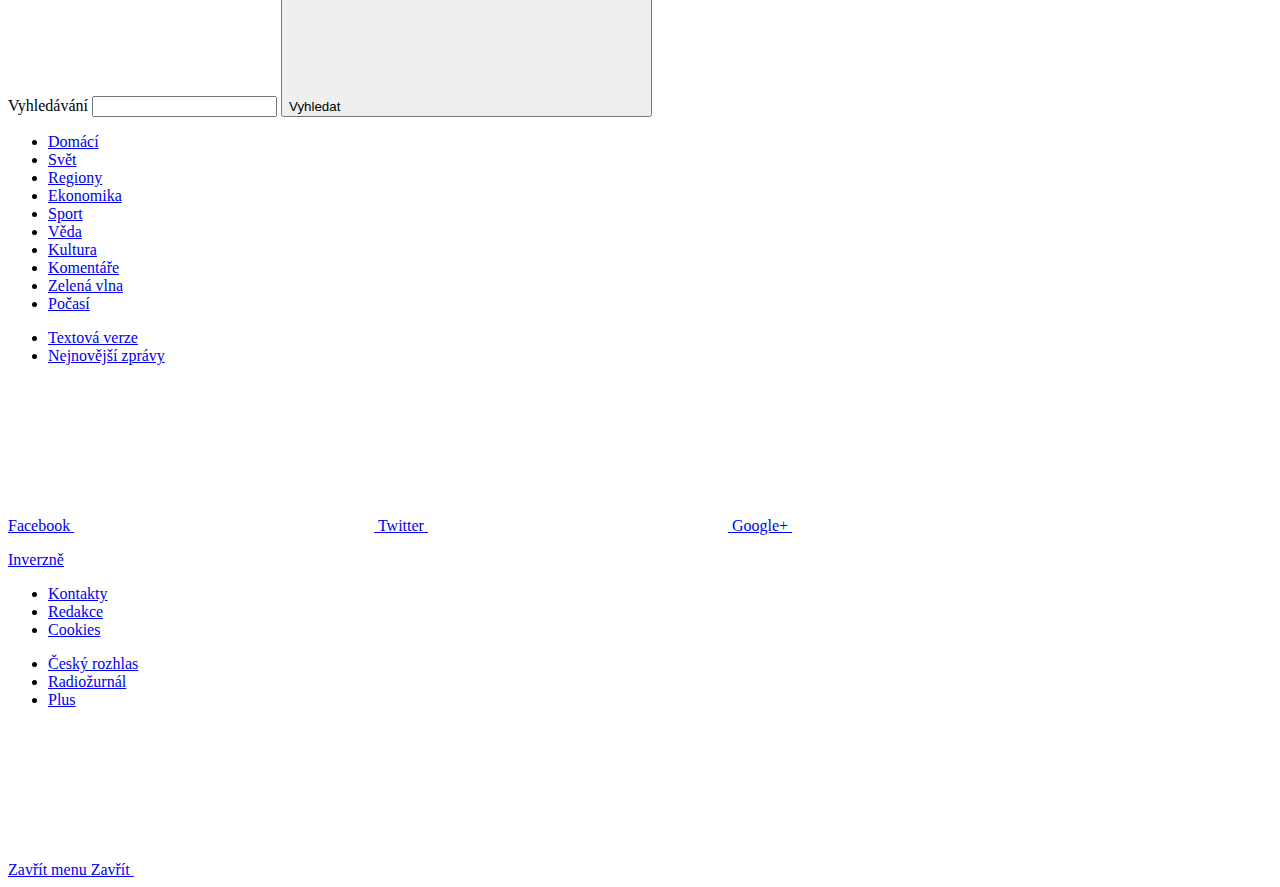
==== commit b8b48862: "zdroj fotky" ====
--- a/index.html
+++ b/index.html
@@ -204,7 +204,6 @@
 		<main id="main" class="main" role="main">	
 		<article role="article" class="b-data"> 			
 			<div class="b-data__content" id="content">
-<script src="https://code.jquery.com/jquery-3.3.1.min.js"></script>
 <script src="https://code.highcharts.com/highcharts.js"></script>
 
 <script type="text/javascript">document.getElementsByTagName('article')[0].classList.add('b-data--no-img');</script>
@@ -226,7 +225,7 @@
 	<strong>Praha</strong> <time>9. dubna 2018</time>
 </p>
 
-<figure class="b-detail__img"><img src="https://www.irozhlas.cz/sites/default/files/styles/zpravy_clanek_telo_4_3/public/uploader/zabotlam_180406-134304_cib.jpg?itok=3db8JVaC" width="100%" /><figcaption>Foto <a href='#'>ČTK</a></figcaption></figure>
+<figure class="b-detail__img"><img src="https://www.irozhlas.cz/sites/default/files/styles/zpravy_clanek_telo_4_3/public/uploader/zabotlam_180406-134304_cib.jpg?itok=3db8JVaC" width="100%" /><figcaption>Foto <a target="_blank" href="https://cs.wikipedia.org/wiki/Elektrick%C3%A9_jednotky_451_a_452#/media/File:451059-60_Praha_hlavn%C3%AD_n%C3%A1dra%C5%BE%C3%AD.jpg">PetrS.</a></figcaption></figure>
 
 <div class="b-inline b-inline--left"><div class="b-inline__wrap"><div class="b-inline__content"><div class="text-sm">
     <p>
@@ -236,7 +235,7 @@
     </p>
 </div></div></div></div>
 
-<p>Pokud častěji jezdíte mezi Prahou a Berounem, jistě jste zažili nejednu mimořádnost. Zdejší koleje mají dokonce vlastní účet na <a href="https://twitter.com/trat171?lang=en">Twitteru</a>, kde se cestující o případných problémech dozví.</p>
+<p>Pokud častěji jezdíte mezi Prahou a Berounem, jistě jste zažili nejednu mimořádnost. Zdejší koleje mají dokonce vlastní účet na <a href="https://twitter.com/trat171">Twitteru</a>, kde se cestující o případných problémech dozví.</p>
 <p>Z dat nasbíraných za poslední tři týdny plyne, že příměstská linka S7, která do Berouna jezdí, nabere někde cestě zpoždění poměrně často, jen přibližně 15 procent cest je bez zpoždění. Většinou ale vlak přijede do 5 (60 %), případně do 10 minut (17 % cest). Naopak zpoždění půlhodinových je něco málo přes jedno procento.</p>
 <p>Server iROZHLAS.cz po dobu tří týdnů pravidelně stahoval informace o zpoždění všech vlaků, které jsou součástí těch nejvytíženějších linek S pražské integrované dopravy. Šlo o linky S1, S2, S4, S7 a S9, které v běžný pracovní den <a href="http://mhd86.cz/2018/02/12/pocty-cestujicich-dojizdejicich-do-prahy-vlakem-v-roce-2017/">přepraví nejvíce cestujících</a>. Pro představu: jde o 517 jednotlivých vlaků.</p>
 <p>Obecně pak platí, že největší zpoždění příměstské vlaky nabírají v ranní a odpolední špičce, tedy okolo 8. a 16. hodiny. Kromě berounské S7 se s určitými problémy potýká i S9 mezi Lysou nad Labem a Benešovem u Prahy.</p>
@@ -245,7 +244,7 @@
 </div><div class="row-main row-main--narrow"></p>
 <p>Podrobnější srovnání pak poskytne pohled na jednotlivé úseky příměstských linek, a to v obou směrech. Můžete se tedy podívat, jak konkrétně si vede linka na úseku, kudy každé ráno jezdíte do práce. Historické informace o zpoždění jednotlivých vlaků pak poskytuje aplikace <a href="https://kam.mff.cuni.cz/~babilon/zpmapa">Babitron</a>.</p>
 <p></div><div class="row-main row-main--article">
-    <div class="sbox"></div>
+    <div id="sbox"></div>
     <div id="linky"></div>
 </div><div class="row-main row-main--narrow"></p>
 <p>Dopravu na trati č. 171 na Beroun komplikuje hlavně špatný technický stav, <a href="http://zdopravy.cz/sef-idsk-jsme-velmi-nespokojeni-s-infrastrukturou-trat-na-beroun-je-pred-zhroucenim-7093/">podle šéfa IDSK</a> Pavla Procházky je doslova „před zhroucením“.</p>
@@ -266,14 +265,12 @@
 </div><script>
 var hourly={'S1: Kolín - Praha Mas.n.':{3:1.5657894736842106,4:0.81619937694704048,5:1.3398058252427185,6:1.5863013698630137,7:2.9822485207100593,8:4.38622754491018,9:3.0966183574879227,10:2.3492063492063493,11:2.9157303370786516,12:3.3453608247422681,13:4.1739130434782608,14:2.9953917050691246,15:4.1812297734627828,16:5.1117647058823525,17:3.559171597633136,18:3.9780219780219781,19:3.168141592920354,20:2.8753709198813056,21:2.5165876777251186,22:3.8045977011494254,0:0,1:0,2:0,23:0},'S1: Kolín - Praha hl.n.':{1:1.575,2:1.2,22:1.3421052631578947,23:3.9029850746268657,0:0,3:0,4:0,5:0,6:0,7:0,8:0,9:0,10:0,11:0,12:0,13:0,14:0,15:0,16:0,17:0,18:0,19:0,20:0,21:0},'S1: Praha Mas.n. - Poříčany':{23:0.52777777777777779,0:0,1:0,2:0,3:0,4:0,5:0,6:0,7:0,8:0,9:0,10:0,11:0,12:0,13:0,14:0,15:0,16:0,17:0,18:0,19:0,20:0,21:0,22:0},'S1: Praha Mas.n.- Kolín':{3:0.14285714285714285,4:0.63190184049079756,5:0.98648648648648651,6:1.1413427561837455,7:1.5055350553505535,8:1.485207100591716,9:2.0809523809523811,10:1.8685714285714285,11:1.1676646706586826,12:1.0955414012738853,13:2.5911330049261085,14:3.5635738831615122,15:3.3562091503267975,16:2.461267605633803,17:2.675767918088737,18:1.8250825082508251,19:2.3515151515151516,20:1.5776892430278884,21:2.2530120481927711,22:1.2293577981651376,23:2.8878504672897196,0:0,1:0,2:0},'S1: Praha Mas.n.- Český Brod':{7:0.85365853658536583,8:0.83582089552238803,9:1.2028985507246377,10:0.83132530120481929,11:0.86111111111111116,12:1.5263157894736843,13:0.90000000000000002,20:1.2173913043478262,21:0.89333333333333331,22:1.1515151515151516,0:0,1:0,2:0,3:0,4:0,5:0,6:0,14:0,15:0,16:0,17:0,18:0,19:0,23:0},'S1: Praha hl.n. - Kolín':{0:0.49382716049382713,1:0.62352941176470589,2:0.89473684210526316,3:0.5,4:0,5:0,6:0,7:0,8:0,9:0,10:0,11:0,12:0,13:0,14:0,15:0,16:0,17:0,18:0,19:0,20:0,21:0,22:0,23:0},'S1: Český Brod - Praha Mas.n.':{9:1.2,10:0.44339622641509435,11:0.89247311827956988,12:1.7572815533980584,13:0.90909090909090906,14:1.9489795918367347,15:7.8636363636363633,21:1.5949367088607596,22:1.3225806451612903,23:0.38461538461538464,0:0,1:0,2:0,3:0,4:0,5:0,6:0,7:0,8:0,16:0,17:0,18:0,19:0,20:0},'S2: Kolín - Lysá nad Labem':{4:0.25,5:1.3090909090909091,6:0.083333333333333329,0:0,1:0,2:0,3:0,7:0,8:0,9:0,10:0,11:0,12:0,13:0,14:0,15:0,16:0,17:0,18:0,19:0,20:0,21:0,22:0,23:0},'S2: Kolín - Nymburk hl.n.':{4:0.99122807017543857,5:2.5,6:3.418181818181818,7:4.1590909090909092,8:4.4423076923076925,9:2.0166666666666666,10:4.0,22:1.0625,23:2.978494623655914,0:0,1:0,2:0,3:0,11:0,12:0,13:0,14:0,15:0,16:0,17:0,18:0,19:0,20:0,21:0},'S2: Kolín - Praha Mas.n.':{0:0.33333333333333331,1:0.19148936170212766,2:1.0909090909090908,5:1.3333333333333333,6:2.5219512195121951,7:3.3169398907103824,8:3.9144385026737969,9:4.1352941176470592,10:3.9276595744680849,11:3.8242677824267783,12:3.6710526315789473,13:3.8122448979591836,14:3.445887445887446,15:3.1877729257641922,16:3.4561403508771931,17:3.2801724137931036,18:2.9552845528455283,19:2.3839662447257384,20:2.0307017543859649,21:2.5374149659863945,22:3.7647058823529411,3:0,4:0,23:0},'S2: Kolín - Praha hl.n.':{21:2.2153846153846155,22:1.7536231884057971,23:1.2325581395348837,0:0,1:0,2:0,3:0,4:0,5:0,6:0,7:0,8:0,9:0,10:0,11:0,12:0,13:0,14:0,15:0,16:0,17:0,18:0,19:0,20:0},'S2: Lysá nad Labem - Kolín':{5:0.73684210526315785,6:2.8285714285714287,7:1.6823529411764706,8:3.0,0:0,1:0,2:0,3:0,4:0,9:0,10:0,11:0,12:0,13:0,14:0,15:0,16:0,17:0,18:0,19:0,20:0,21:0,22:0,23:0},'S2: Lysá nad Labem - Nymburk hl.n.':{19:1.5128205128205128,21:0.45238095238095238,0:0,1:0,2:0,3:0,4:0,5:0,6:0,7:0,8:0,9:0,10:0,11:0,12:0,13:0,14:0,15:0,16:0,17:0,18:0,20:0,22:0,23:0},'S2: Nymburk hl.n. - Kolín':{0:0.76056338028169013,4:0.46236559139784944,5:1.1481481481481481,6:2.7374999999999998,7:1.8787878787878789,8:6.2807017543859649,21:2.2528735632183907,22:5.3090909090909095,23:2.7676767676767677,1:0,2:0,3:0,9:0,10:0,11:0,12:0,13:0,14:0,15:0,16:0,17:0,18:0,19:0,20:0},'S2: Nymburk hl.n. - Lysá nad Labem':{5:0.60869565217391308,6:1.6095890410958904,7:2.0721649484536084,8:2.6111111111111112,0:0,1:0,2:0,3:0,4:0,9:0,10:0,11:0,12:0,13:0,14:0,15:0,16:0,17:0,18:0,19:0,20:0,21:0,22:0,23:0},'S2: Nymburk hl.n. - Praha Mas.n.':{4:1.3698630136986301,5:3.6986301369863015,0:0,1:0,2:0,3:0,6:0,7:0,8:0,9:0,10:0,11:0,12:0,13:0,14:0,15:0,16:0,17:0,18:0,19:0,20:0,21:0,22:0,23:0},'S2: Nymburk hl.n. - Praha hl.n.':{23:1.2293577981651376,0:0,1:0,2:0,3:0,4:0,5:0,6:0,7:0,8:0,9:0,10:0,11:0,12:0,13:0,14:0,15:0,16:0,17:0,18:0,19:0,20:0,21:0,22:0},'S2: Poděbrady - Praha Mas.n.':{4:0.91666666666666663,5:1.6296296296296295,6:5.0,0:0,1:0,2:0,3:0,7:0,8:0,9:0,10:0,11:0,12:0,13:0,14:0,15:0,16:0,17:0,18:0,19:0,20:0,21:0,22:0,23:0},'S2: Poděbrady - Praha hl.n.':{3:0.5714285714285714,4:0.75,5:0.45864661654135336,6:1.2758620689655173,0:0,1:0,2:0,7:0,8:0,9:0,10:0,11:0,12:0,13:0,14:0,15:0,16:0,17:0,18:0,19:0,20:0,21:0,22:0,23:0},'S2: Praha Mas.n. - Kolín':{5:0.36363636363636365,6:2.5196850393700787,7:3.1818181818181817,8:3.3354430379746836,9:3.9065420560747666,10:3.514018691588785,11:2.9748743718592965,12:3.2122641509433962,13:2.6009615384615383,14:2.7095238095238097,15:3.7783018867924527,16:3.7902439024390242,17:3.9162995594713657,18:2.870967741935484,19:2.3487179487179488,20:1.6734693877551021,21:1.8793103448275863,22:0.91463414634146345,0:0,1:0,2:0,3:0,4:0,23:0},'S2: Praha Mas.n. - Nymburk hl.n.':{19:0.36363636363636365,20:1.7983193277310925,21:0.16666666666666666,22:1.5684931506849316,23:1.3243243243243243,0:0,1:0,2:0,3:0,4:0,5:0,6:0,7:0,8:0,9:0,10:0,11:0,12:0,13:0,14:0,15:0,16:0,17:0,18:0},'S2: Praha hl.n. - Kolín':{2:0.58333333333333337,3:4.7391304347826084,4:1.3405405405405406,5:1.903361344537815,6:1.0600000000000001,0:0,1:0,7:0,8:0,9:0,10:0,11:0,12:0,13:0,14:0,15:0,16:0,17:0,18:0,19:0,20:0,21:0,22:0,23:0},'S2: Praha hl.n. - Nymburk hl.n.':{22:0.73529411764705888,23:1.2358490566037736,0:0,1:0,2:0,3:0,4:0,5:0,6:0,7:0,8:0,9:0,10:0,11:0,12:0,13:0,14:0,15:0,16:0,17:0,18:0,19:0,20:0,21:0},'S2: Praha hl.n. - Poděbrady':{0:1.4153846153846155,1:0.72941176470588232,2:0,3:0,4:0,5:0,6:0,7:0,8:0,9:0,10:0,11:0,12:0,13:0,14:0,15:0,16:0,17:0,18:0,19:0,20:0,21:0,22:0,23:0},'S4: Hněvice - Praha Mas.n.':{4:1.1666666666666667,5:2.1808873720136517,6:1.9490740740740742,7:1.859375,8:3.4526315789473685,9:2.0522388059701493,10:2.3483146067415732,11:2.3165467625899279,12:1.2650602409638554,13:2.1987179487179489,14:1.2944444444444445,15:1.0108695652173914,16:1.185430463576159,17:1.5315789473684212,18:0.76811594202898548,19:1.3076923076923077,20:1.0921985815602837,21:0.76595744680851063,0:0,1:0,2:0,3:0,22:0,23:0},'S4: Hněvice - Praha hl.n.':{22:0.2857142857142857,23:0.34862385321100919,0:0,1:0,2:0,3:0,4:0,5:0,6:0,7:0,8:0,9:0,10:0,11:0,12:0,13:0,14:0,15:0,16:0,17:0,18:0,19:0,20:0,21:0},'S4: Kralupy nad Vltavou - Hněvice':{4:0.83636363636363631,5:1.1875,20:5.4424778761061949,21:6.7297297297297298,0:0,1:0,2:0,3:0,6:0,7:0,8:0,9:0,10:0,11:0,12:0,13:0,14:0,15:0,16:0,17:0,18:0,19:0,22:0,23:0},'S4: Kralupy nad Vltavou - Praha Mas.n.':{4:0.89814814814814814,5:2.180327868852459,6:0.95488721804511278,7:1.320754716981132,8:2.3809523809523809,9:1.6477272727272727,10:2.4536082474226806,11:2.7395833333333335,12:2.2871287128712869,13:1.9479166666666667,14:0.82474226804123707,15:1.010752688172043,16:1.2315789473684211,17:1.6842105263157894,18:1.2580645161290323,19:1.3061224489795917,20:0.82795698924731187,21:0.96907216494845361,22:1.0,23:0.6428571428571429,0:0,1:0,2:0,3:0},'S4: Kralupy nad Vltavou - Praha hl.n.':{1:0.52941176470588236,2:0.0,0:0,3:0,4:0,5:0,6:0,7:0,8:0,9:0,10:0,11:0,12:0,13:0,14:0,15:0,16:0,17:0,18:0,19:0,20:0,21:0,22:0,23:0},'S4: Nelahozeves - Kralupy nad Vltavou':{8:0.16666666666666666,0:0,1:0,2:0,3:0,4:0,5:0,6:0,7:0,9:0,10:0,11:0,12:0,13:0,14:0,15:0,16:0,17:0,18:0,19:0,20:0,21:0,22:0,23:0},'S4: Nelahozeves - Praha Mas.n.':{8:2.0612244897959182,9:4.953125,10:1.0266666666666666,11:2.2321428571428572,12:1.76,13:3.703125,14:0.58333333333333337,15:0.5,16:0.65517241379310343,17:0.34999999999999998,18:0.69230769230769229,19:1.4153846153846155,20:0.93548387096774188,21:1.2826086956521738,22:0.77966101694915257,0:0,1:0,2:0,3:0,4:0,5:0,6:0,7:0,23:0},'S4: Praha Mas.n. - Hněvice':{4:0.75,5:2.1172413793103448,6:2.1212121212121211,7:1.8333333333333333,8:2.7520661157024793,9:3.2121212121212119,10:2.13986013986014,11:2.1846153846153844,12:2.1377245508982035,13:2.3896103896103895,14:0.87804878048780488,15:3.0882352941176472,16:2.8045977011494254,17:2.6733333333333333,18:2.1625000000000001,19:1.0909090909090908,21:0.69999999999999996,22:1.7986111111111112,0:0,1:0,2:0,3:0,20:0,23:0},'S4: Praha Mas.n. - Kralupy nad Vltavou':{5:1.1799999999999999,6:1.4855491329479769,7:1.25,8:2.253968253968254,9:2.1190476190476191,10:0.83908045977011492,11:2.036144578313253,12:0.96250000000000002,13:1.4891304347826086,14:0.9887640449438202,15:0.69230769230769229,16:1.8452380952380953,17:0.84146341463414631,18:0.90588235294117647,19:1.037037037037037,20:1.3602941176470589,21:0.67045454545454541,22:0.73333333333333328,23:0.51898734177215189,0:0,1:0,2:0,3:0,4:0},'S4: Praha Mas.n. - Nelahozeves':{6:0.45000000000000001,7:0.93333333333333335,8:1.9210526315789473,9:3.2337662337662336,10:1.1578947368421053,11:3.4193548387096775,12:0.93333333333333335,13:0.68965517241379315,14:1.6470588235294117,15:1.6428571428571428,16:4.5714285714285712,17:1.7575757575757576,18:1.0888888888888888,19:1.3220338983050848,20:0.72093023255813948,21:0.68333333333333335,0:0,1:0,2:0,3:0,4:0,5:0,22:0,23:0},'S4: Praha Mas.n. - Vraňany':{22:0.62222222222222223,23:1.0,0:0,1:0,2:0,3:0,4:0,5:0,6:0,7:0,8:0,9:0,10:0,11:0,12:0,13:0,14:0,15:0,16:0,17:0,18:0,19:0,20:0,21:0},'S4: Praha hl.n. - Kralupy nad Vltavou':{0:0.76712328767123283,1:0.40000000000000002,2:0.61111111111111116,3:0.20000000000000001,4:0,5:0,6:0,7:0,8:0,9:0,10:0,11:0,12:0,13:0,14:0,15:0,16:0,17:0,18:0,19:0,20:0,21:0,22:0,23:0},'S4: Praha-Libeň - Roztoky u Prahy':{5:0.25,6:1.7265625,7:4.6857142857142859,0:0,1:0,2:0,3:0,4:0,8:0,9:0,10:0,11:0,12:0,13:0,14:0,15:0,16:0,17:0,18:0,19:0,20:0,21:0,22:0,23:0},'S7: Beroun - Praha hl.n.':{1:2.6153846153846154,2:0.69230769230769229,4:1.4046242774566473,5:2.2897959183673469,6:2.9880478087649402,7:4.504032258064516,8:4.2165354330708658,9:4.2698412698412698,10:3.318548387096774,11:4.0595744680851062,12:3.0818965517241379,13:3.2274509803921569,14:3.821138211382114,15:6.465217391304348,16:6.0745098039215684,17:5.2265625,18:4.7210144927536231,19:4.0,20:4.2310606060606064,21:3.5503355704697985,22:1.943661971830986,23:1.3181818181818181,0:0,3:0},'S7: Praha hl.n. - Beroun':{0:1.3076923076923077,1:1.0,2:1.4375,3:2.1851851851851851,4:1.345679012345679,5:2.2133333333333334,6:2.1000000000000001,7:2.5736434108527133,8:3.7735042735042734,9:4.0387596899224807,10:4.5523012552301259,11:3.0984251968503935,12:2.8189655172413794,13:3.028688524590164,14:3.6825396825396823,15:4.4606299212598426,16:4.85546875,17:5.4188679245283016,18:4.1582733812949639,19:4.67741935483871,20:3.3171806167400879,21:3.5522388059701493,22:2.4042553191489362,23:1.6122448979591837},'S7: Praha hl.n. - Praha-Radotín':{6:0.5714285714285714,7:2.8269230769230771,8:2.0874999999999999,9:7.4736842105263159,12:0.0,13:0.5,19:0.72222222222222221,20:1.4615384615384615,23:0.88888888888888884,0:0,1:0,2:0,3:0,4:0,5:0,10:0,11:0,14:0,15:0,16:0,17:0,18:0,21:0,22:0},'S7: Praha hl.n. - Praha-Smíchov':{8:1.1153846153846154,9:2.4607843137254903,10:9.0,0:0,1:0,2:0,3:0,4:0,5:0,6:0,7:0,11:0,12:0,13:0,14:0,15:0,16:0,17:0,18:0,19:0,20:0,21:0,22:0,23:0},'S7: Praha hl.n. - Český Brod':{5:0.58490566037735847,0:0,1:0,2:0,3:0,4:0,6:0,7:0,8:0,9:0,10:0,11:0,12:0,13:0,14:0,15:0,16:0,17:0,18:0,19:0,20:0,21:0,22:0,23:0},'S7: Praha hl.n. - Řevnice':{5:1.9384615384615385,6:2.4307692307692306,7:1.5854922279792747,8:3.7837837837837838,9:18.5,13:1.6825396825396826,14:2.223529411764706,15:3.2528089887640448,16:2.5139664804469275,17:2.7947368421052632,18:1.8290155440414508,19:2.0535714285714284,20:2.8095238095238093,21:3.9230769230769229,22:3.3076923076923075,23:1.8604651162790697,0:0,1:0,2:0,3:0,4:0,10:0,11:0,12:0},'S7: Praha-Radotín - Praha hl.n.':{5:1.7692307692307692,6:2.25,7:1.9166666666666667,8:2.6764705882352939,9:0.0,10:1.4210526315789473,13:2.15625,14:3.2195121951219514,0:0,1:0,2:0,3:0,4:0,11:0,12:0,15:0,16:0,17:0,18:0,19:0,20:0,21:0,22:0,23:0},'S7: Řevnice - Praha hl.n.':{5:1.0666666666666667,6:0.98974358974358978,7:1.4236453201970443,8:1.5450236966824644,9:3.0686274509803924,13:0.88235294117647056,14:1.3313253012048192,15:1.9473684210526316,16:2.7106598984771573,17:1.4673366834170853,18:1.4685990338164252,19:1.0761904761904761,20:1.3714285714285714,21:2.597826086956522,22:2.6600000000000001,23:1.2911392405063291,0:0,1:0,2:0,3:0,4:0,10:0,11:0,12:0},'S9: Benešov u Prahy - Praha hl.n.':{1:1.5,2:15.142857142857142,3:44.0,4:1.153061224489796,5:1.2724014336917562,6:1.4728434504792332,7:2.2852233676975944,8:1.7240143369175627,9:1.7960784313725491,10:1.9583333333333333,11:1.8022388059701493,12:0.88803088803088803,13:1.4046052631578947,14:1.9006622516556291,15:1.9933554817275747,16:2.2649006622516556,17:1.1698113207547169,18:0.98407643312101911,19:1.161904761904762,20:1.5316901408450705,21:1.051643192488263,22:1.4025157232704402,23:1.3969465648854962,0:0},'S9: Lysá nad Labem - Praha hl.n.':{4:0.3888888888888889,5:1.8409090909090908,6:1.6896551724137931,7:2.6721311475409837,8:3.9058823529411764,9:6.9047619047619051,14:1.4411764705882353,15:1.0238095238095237,16:2.094736842105263,17:1.6224489795918366,18:1.1862745098039216,19:1.109375,20:2.9655172413793105,0:0,1:0,2:0,3:0,10:0,11:0,12:0,13:0,21:0,22:0,23:0},'S9: Praha hl.n. - Benešov u Prahy':{0:0.53846153846153844,1:0.96511627906976749,2:1.8095238095238095,3:8.875,4:0.6785714285714286,5:1.3873239436619718,6:0.65853658536585369,7:0.76712328767123283,8:1.0273972602739727,9:1.1945525291828794,10:1.2247191011235956,11:1.1139705882352942,12:0.82307692307692304,13:0.75161290322580643,14:1.6719745222929936,15:1.54983922829582,16:0.95973154362416102,17:1.2618296529968454,18:0.9713375796178344,19:0.805111821086262,20:1.083941605839416,21:0.88888888888888884,22:0.80382775119617222,23:0.81944444444444442},'S9: Praha hl.n. - Lysá nad Labem':{13:0.34615384615384615,14:2.3529411764705883,15:2.9888888888888889,16:3.0119047619047619,17:2.1157894736842104,18:1.5,19:1.2868852459016393,20:3.4500000000000002,0:0,1:0,2:0,3:0,4:0,5:0,6:0,7:0,8:0,9:0,10:0,11:0,12:0,21:0,22:0,23:0},'S9: Praha hl.n. - Praha-Horní Počernice':{7:1.5806451612903225,8:4.40625,9:7.333333333333333,0:0,1:0,2:0,3:0,4:0,5:0,6:0,10:0,11:0,12:0,13:0,14:0,15:0,16:0,17:0,18:0,19:0,20:0,21:0,22:0,23:0},'S9: Praha hl.n. - Strančice':{4:0.0,5:0.80000000000000004,6:0.54545454545454541,7:0.5714285714285714,13:0.6875,14:0.64583333333333337,15:1.9074074074074074,16:0.84090909090909094,17:0.59649122807017541,18:0.51923076923076927,19:0.34210526315789475,20:0.40000000000000002,21:0.47368421052631576,22:0.68421052631578949,0:0,1:0,2:0,3:0,8:0,9:0,10:0,11:0,12:0,23:0},'S9: Praha hl.n. - Říčany':{19:0.35714285714285715,20:0.0,0:0,1:0,2:0,3:0,4:0,5:0,6:0,7:0,8:0,9:0,10:0,11:0,12:0,13:0,14:0,15:0,16:0,17:0,18:0,21:0,22:0,23:0},'S9: Praha-Horní Počernice - Praha hl.n.':{7:0.7931034482758621,8:0.26923076923076922,9:3.0,13:1.537037037037037,0:0,1:0,2:0,3:0,4:0,5:0,6:0,10:0,11:0,12:0,14:0,15:0,16:0,17:0,18:0,19:0,20:0,21:0,22:0,23:0},'S9: Strančice - Praha hl.n.':{5:0.76666666666666672,6:1.6162790697674418,7:2.6136363636363638,8:2.8823529411764706,9:1.6231884057971016,14:0.74193548387096775,15:0.85416666666666663,16:1.0238095238095237,17:0.58490566037735847,18:0.76000000000000001,19:0.095238095238095233,21:0.84848484848484851,22:0.660377358490566,0:0,1:0,2:0,3:0,4:0,10:0,11:0,12:0,13:0,20:0,23:0},'S9: Čerčany - Benešov u Prahy':{4:0.90909090909090906,0:0,1:0,2:0,3:0,5:0,6:0,7:0,8:0,9:0,10:0,11:0,12:0,13:0,14:0,15:0,16:0,17:0,18:0,19:0,20:0,21:0,22:0,23:0},'S9: Říčany - Praha hl.n.':{5:0.84615384615384615,0:0,1:0,2:0,3:0,4:0,6:0,7:0,8:0,9:0,10:0,11:0,12:0,13:0,14:0,15:0,16:0,17:0,18:0,19:0,20:0,21:0,22:0,23:0}};
 (function(){function drawChart(linka){Highcharts.chart('linky',{chart:{type:'column'},credits:{enabled:false},title:{text:'Průměrné zpoždění na lince '+linka},subtitle:{text:'od 14. března do 3. dubna 2018'},xAxis:{categories:Array.from(Array(13).keys()),crosshair:true,title:{text:'hodina'}},yAxis:{min:0,title:{text:'Průměrné zpoždění (minuty)'}},tooltip:{headerFormat:'<span style="font-size:10px">{point.key}. hodina</span><table>',pointFormat:'<tr><td style="color:{series.color};padding:0">{series.name}: </td>'+
-'<td style="padding:0"><b>{point.y:.1f} min.</b></td></tr>',footerFormat:'</table>',shared:true,useHTML:true},plotOptions:{column:{pointPadding:0.2,borderWidth:0}},series:[{name:'průměrné zpoždění',data:Object.values(hourly[linka]),showInLegend:false}]});};$(function(){var options='<select>'
+'<td style="padding:0"><b>{point.y:.1f} min.</b></td></tr>',footerFormat:'</table>',shared:true,useHTML:true},plotOptions:{column:{pointPadding:0.2,borderWidth:0}},series:[{name:'průměrné zpoždění',data:Object.values(hourly[linka]),showInLegend:false}]});};var options='<select>'
 var linky=Object.keys(hourly)
 for(var li in linky){options+='<option value="'+linky[li]+'">'+linky[li]+'</option>'};options+='</select>'
-$('.sbox').html(options)
-$('.sbox').change(function(e){drawChart(e.target.value)})});drawChart('S1: Kolín - Praha Mas.n.')})();
+document.getElementById('sbox').innerHTML=options;document.getElementById('sbox').addEventListener("change",function(e){drawChart(e.target.value)});drawChart('S1: Kolín - Praha Mas.n.')})();
 (function(){var delays={'S1':{0:0.49382716049382713,1:0.92800000000000005,2:1.0294117647058822,3:1.078740157480315,4:0.75413223140495866,5:1.2160883280757098,6:1.3919753086419753,7:2.2323076923076921,8:3.1087719298245613,9:2.2299465240641712,10:1.6039783001808319,11:1.6843137254901961,12:2.1094339622641511,13:2.7742574257425741,14:3.0990099009900991,15:3.912087912087912,16:3.9054487179487181,17:3.1489698890649764,18:3.0,19:2.7653213751868462,20:2.2413249211356465,21:2.0677966101694913,22:1.7292110874200426,23:2.934508816120907},'S2':{0:1.0135135135135136,1:0.53787878787878785,2:0.82608695652173914,3:3.0084745762711864,4:1.0190641247833623,5:1.4970059880239521,6:2.4359255202628698,7:2.8692421991084696,8:4.0063025210084033,9:3.7387387387387387,10:3.7311111111111113,11:3.4383561643835616,12:3.4500000000000002,13:3.2560706401766004,14:3.0952380952380953,15:3.4716553287981857,16:3.6143187066974596,17:3.5947712418300655,18:2.9157667386609072,19:2.2531120331950207,20:1.8898876404494382,21:2.0298507462686568,22:1.8807692307692307,23:1.787085514834206},'S4':{0:0.76712328767123283,1:0.46875,2:0.40740740740740738,3:0.20000000000000001,4:0.92395437262357416,5:1.9550561797752808,6:1.5718349928876245,7:1.6802721088435375,8:2.4855072463768115,9:2.6822612085769979,10:1.7901701323251418,11:2.4610778443113772,12:1.7580645161290323,13:2.1861252115059222,14:1.0179738562091503,15:1.4766187050359711,16:1.9025270758122743,17:1.7298245614035088,18:1.3034734917733091,19:1.2319819819819819,20:1.9047619047619047,21:1.3638554216867469,22:1.0108695652173914,23:0.60670731707317072},'S7':{0:1.3076923076923077,1:1.4883720930232558,2:1.103448275862069,3:2.1851851851851851,4:1.3761194029850747,5:1.9325396825396826,6:2.1712473572938689,7:2.6097804391217565,8:3.1442105263157893,9:3.8766937669376693,10:3.8503937007874014,11:3.5603271983640083,12:2.8821052631578947,13:2.7492260061919507,14:2.9702857142857142,15:4.188967136150235,16:4.2570462232243518,17:3.9527472527472529,18:3.2662473794549265,19:3.1086956521739131,20:3.4139610389610389,21:3.4216335540838854,22:2.4936708860759493,23:1.445983379501385},'S9':{0:0.53846153846153844,1:1.1101694915254237,2:8.4761904761904763,3:9.9393939393939394,4:0.78637770897832815,5:1.3315579227696406,6:1.2933643771827708,7:1.7457264957264957,8:2.0792951541850222,9:1.901116427432217,10:1.5894538606403013,11:1.4555555555555555,12:0.8554913294797688,13:1.0746478873239436,14:1.7006802721088434,15:1.7804054054054055,16:1.7364161849710982,17:1.2761194029850746,18:1.0182795698924731,19:0.98527865404837012,20:1.4075144508670521,21:0.87651821862348178,22:0.98474945533769065,23:1.1921182266009853}};var series=[];Object.keys(delays).forEach(function(k){series.push({'name':'Linka '+k,data:Object.values(delays[k]),showInLegend:true})});Highcharts.chart('linky_comp',{chart:{type:'column'},colors:['#e41a1c','#377eb8','#4daf4a','#984ea3','#ff7f00'],credits:{enabled:false},title:{text:'Průměrné zpoždění na linkách S '},subtitle:{text:'od 14. března do 3. dubna 2018'},xAxis:{categories:Array.from(Array(13).keys()),crosshair:true,title:{text:'hodina'}},yAxis:{min:0,title:{text:'Průměrné zpoždění (minuty)'}},tooltip:{headerFormat:'<span style="font-size:10px">{point.key}. hodina</span><table>',pointFormat:'<tr><td style="color:{series.color};padding:0">{series.name}: </td>'+
-'<td style="padding:0"><b>{point.y:.1f} min.</b></td></tr>',footerFormat:'</table>',shared:true,useHTML:true},plotOptions:{column:{pointPadding:0.2,borderWidth:0}},series:series});})();
-</script>
+'<td style="padding:0"><b>{point.y:.1f} min.</b></td></tr>',footerFormat:'</table>',shared:true,useHTML:true},plotOptions:{column:{pointPadding:0.2,borderWidth:0}},series:series});})();</script>
 
 		</article>
 			<div class="wrapper">
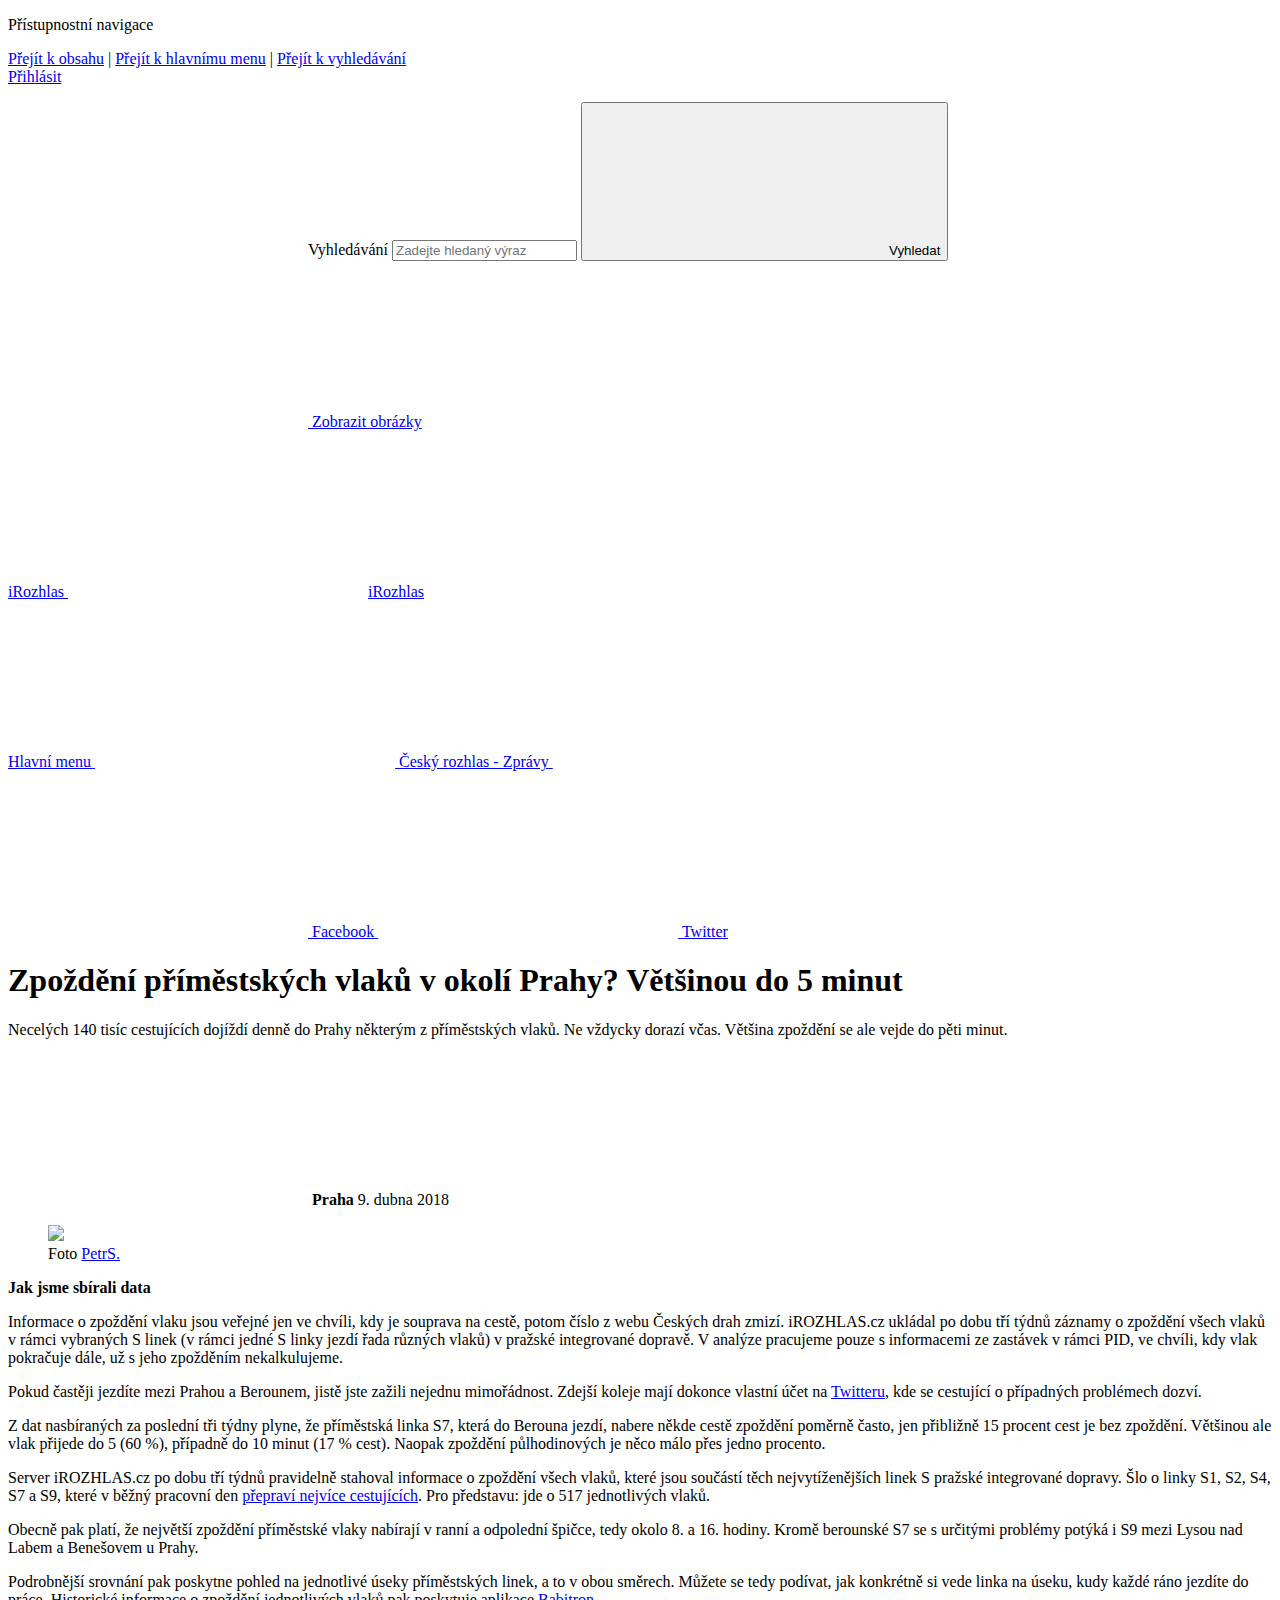
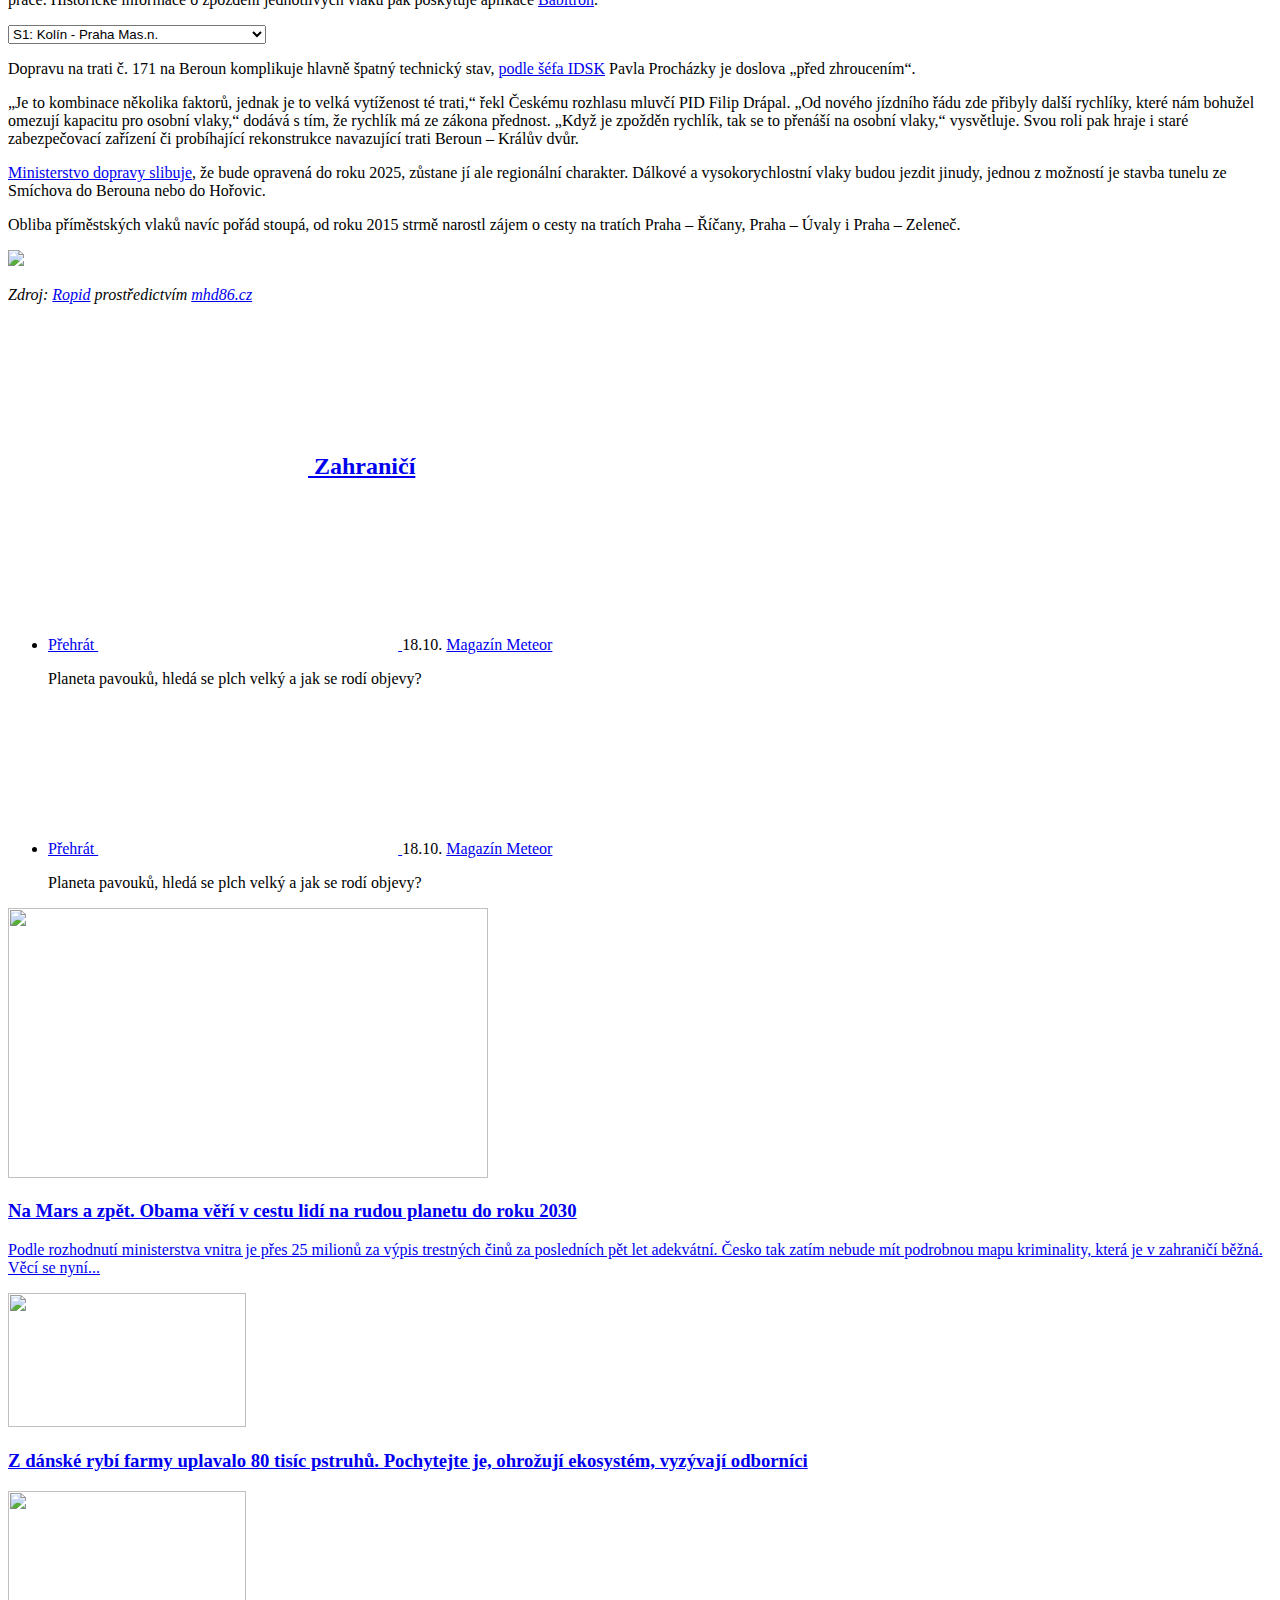
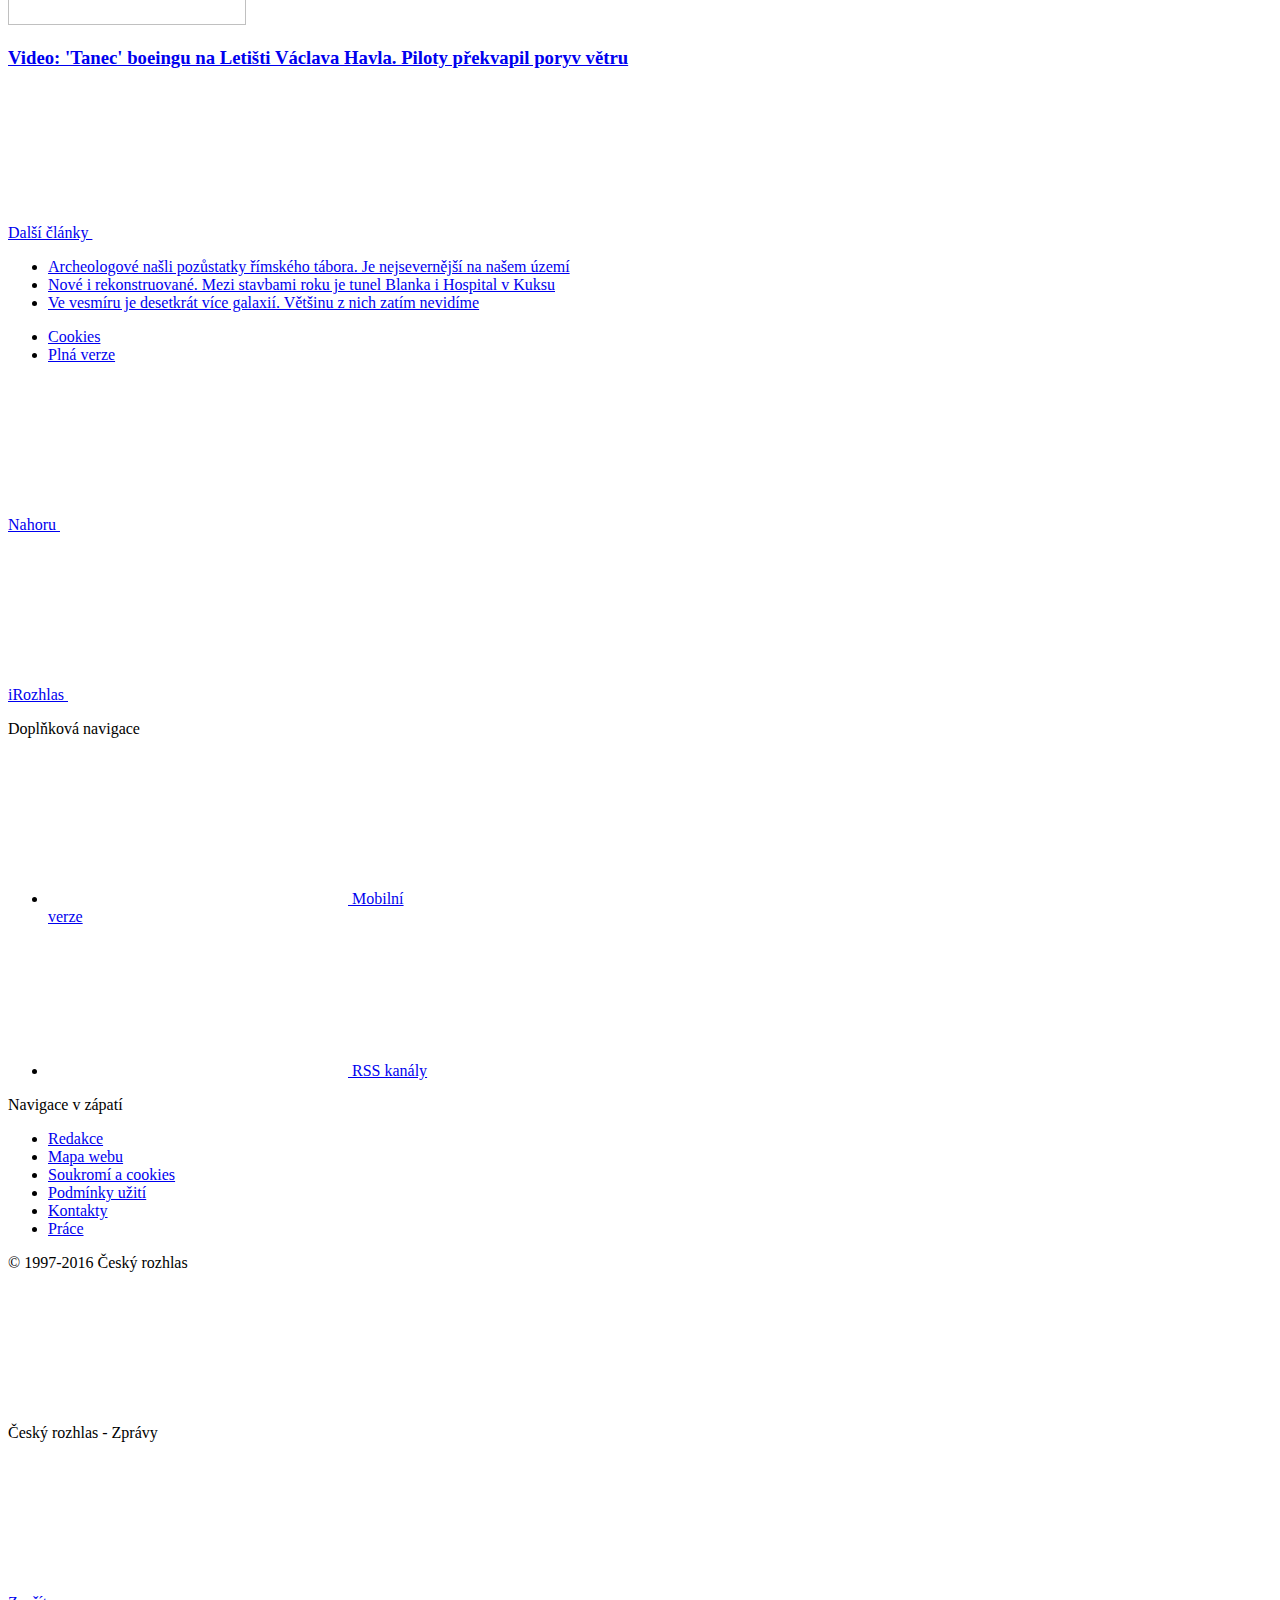
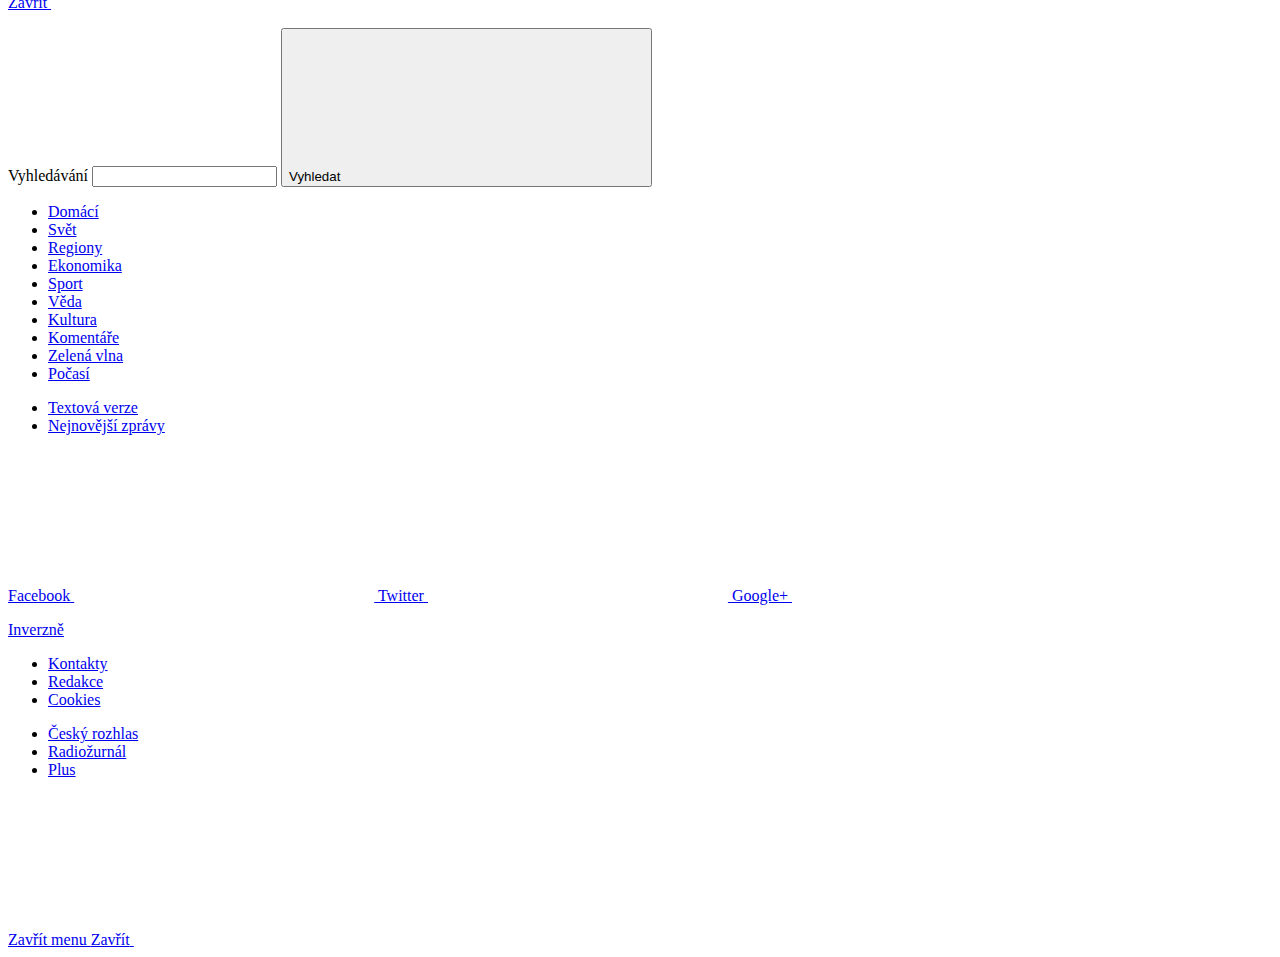
==== commit 6ecc9730: "citace region" ====
--- a/index.html
+++ b/index.html
@@ -248,6 +248,7 @@
     <div id="linky"></div>
 </div><div class="row-main row-main--narrow"></p>
 <p>Dopravu na trati č. 171 na Beroun komplikuje hlavně špatný technický stav, <a href="http://zdopravy.cz/sef-idsk-jsme-velmi-nespokojeni-s-infrastrukturou-trat-na-beroun-je-pred-zhroucenim-7093/">podle šéfa IDSK</a> Pavla Procházky je doslova „před zhroucením“.</p>
+<p>„Je to kombinace několika faktorů, jednak je to velká vytíženost té trati,“ řekl Českému rozhlasu mluvčí PID Filip Drápal. „Od nového jízdního řádu zde přibyly další rychlíky, které nám bohužel omezují kapacitu pro osobní vlaky,“ dodává s tím, že rychlík má ze zákona přednost. „Když je zpožděn rychlík, tak se to přenáší na osobní vlaky,“ vysvětluje. Svou roli pak hraje i staré zabezpečovací zařízení či probíhající rekonstrukce navazující trati Beroun – Králův dvůr.</p>
 <p><a href="http://www.ceskenoviny.cz/zpravy/trat-z-prahy-do-berouna-ma-slouzit-primestske-doprave/1531936">Ministerstvo dopravy slibuje</a>, že bude opravená do roku 2025, zůstane jí ale regionální charakter. Dálkové a vysokorychlostní vlaky budou jezdit jinudy, jednou z možností je stavba tunelu ze Smíchova do Berouna nebo do Hořovic.</p>
 <p>Obliba příměstských vlaků navíc pořád stoupá, od roku 2015 strmě narostl zájem o cesty na tratích Praha – Říčany, Praha – Úvaly i Praha – Zeleneč.</p>
 <p><img src="http://mhd86.cz/wp-content/uploads/2018/02/graf-pid.png" style="width: 100%"></p>
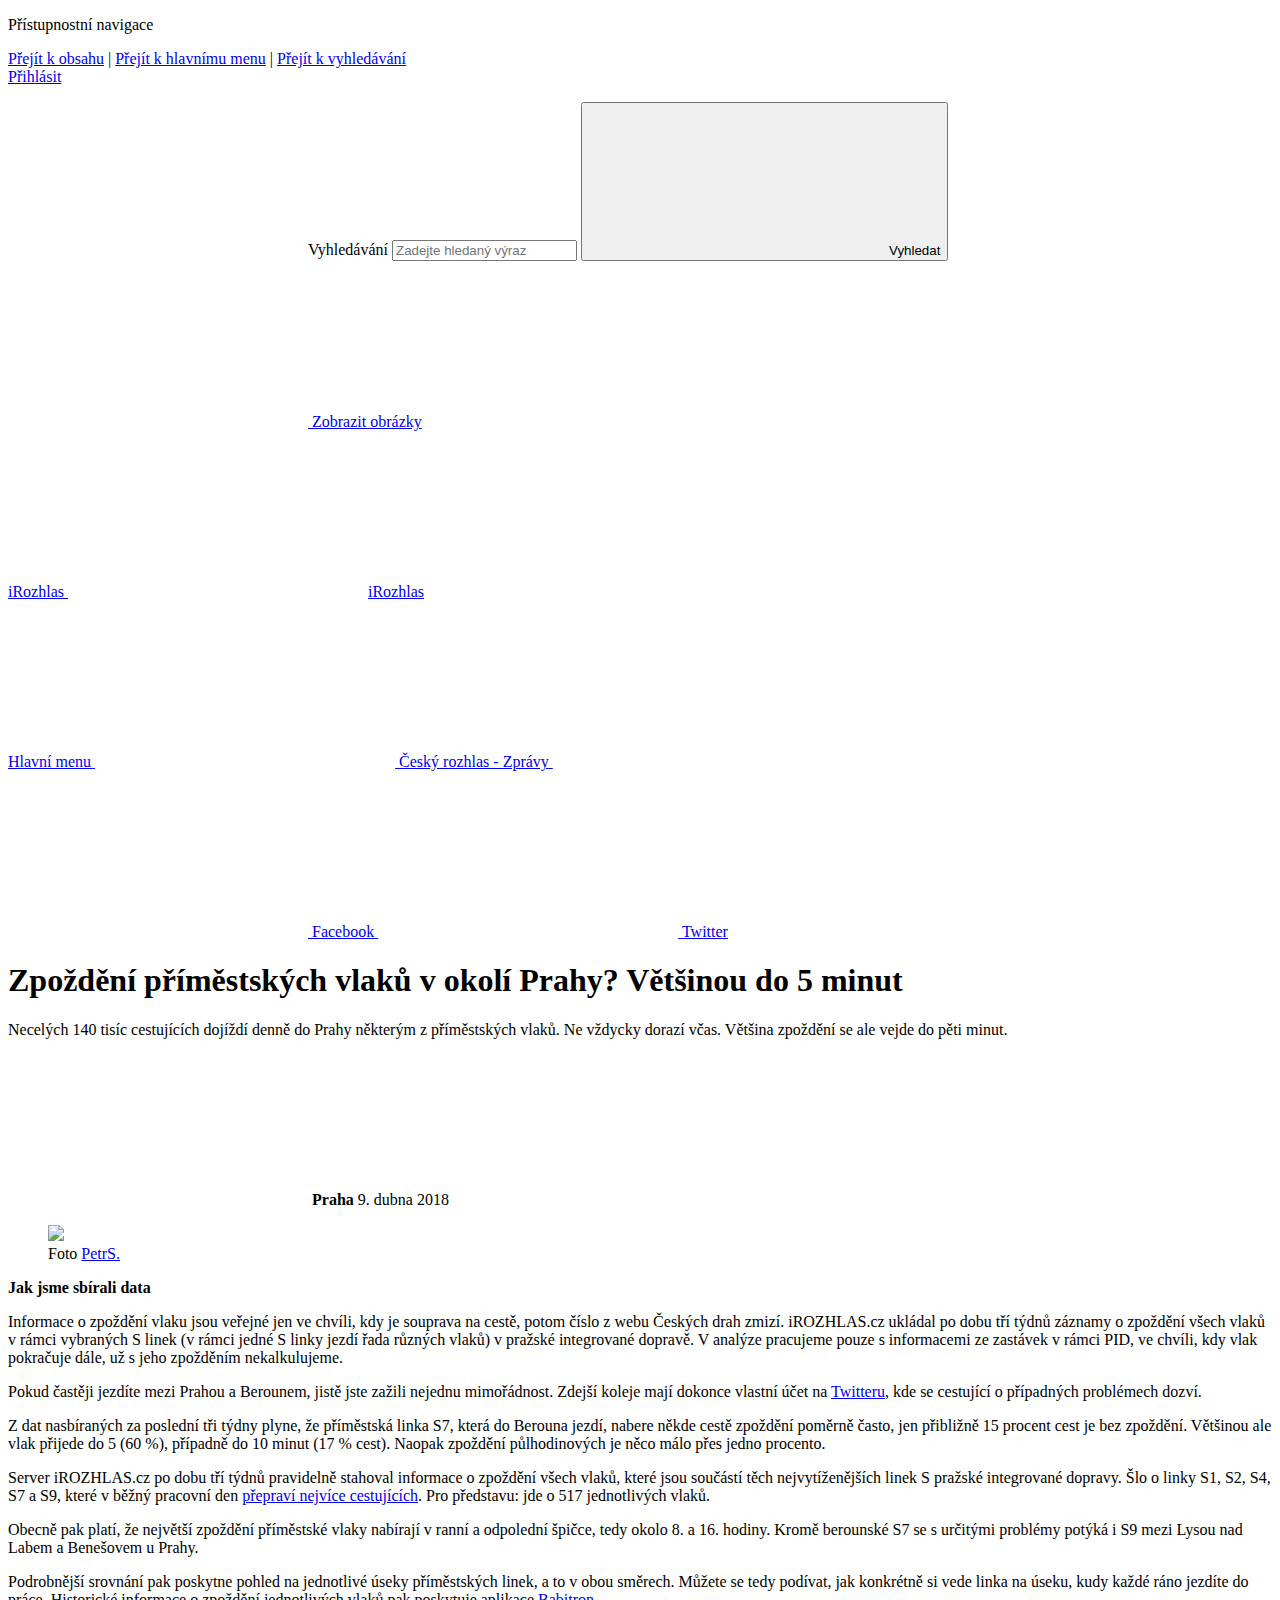
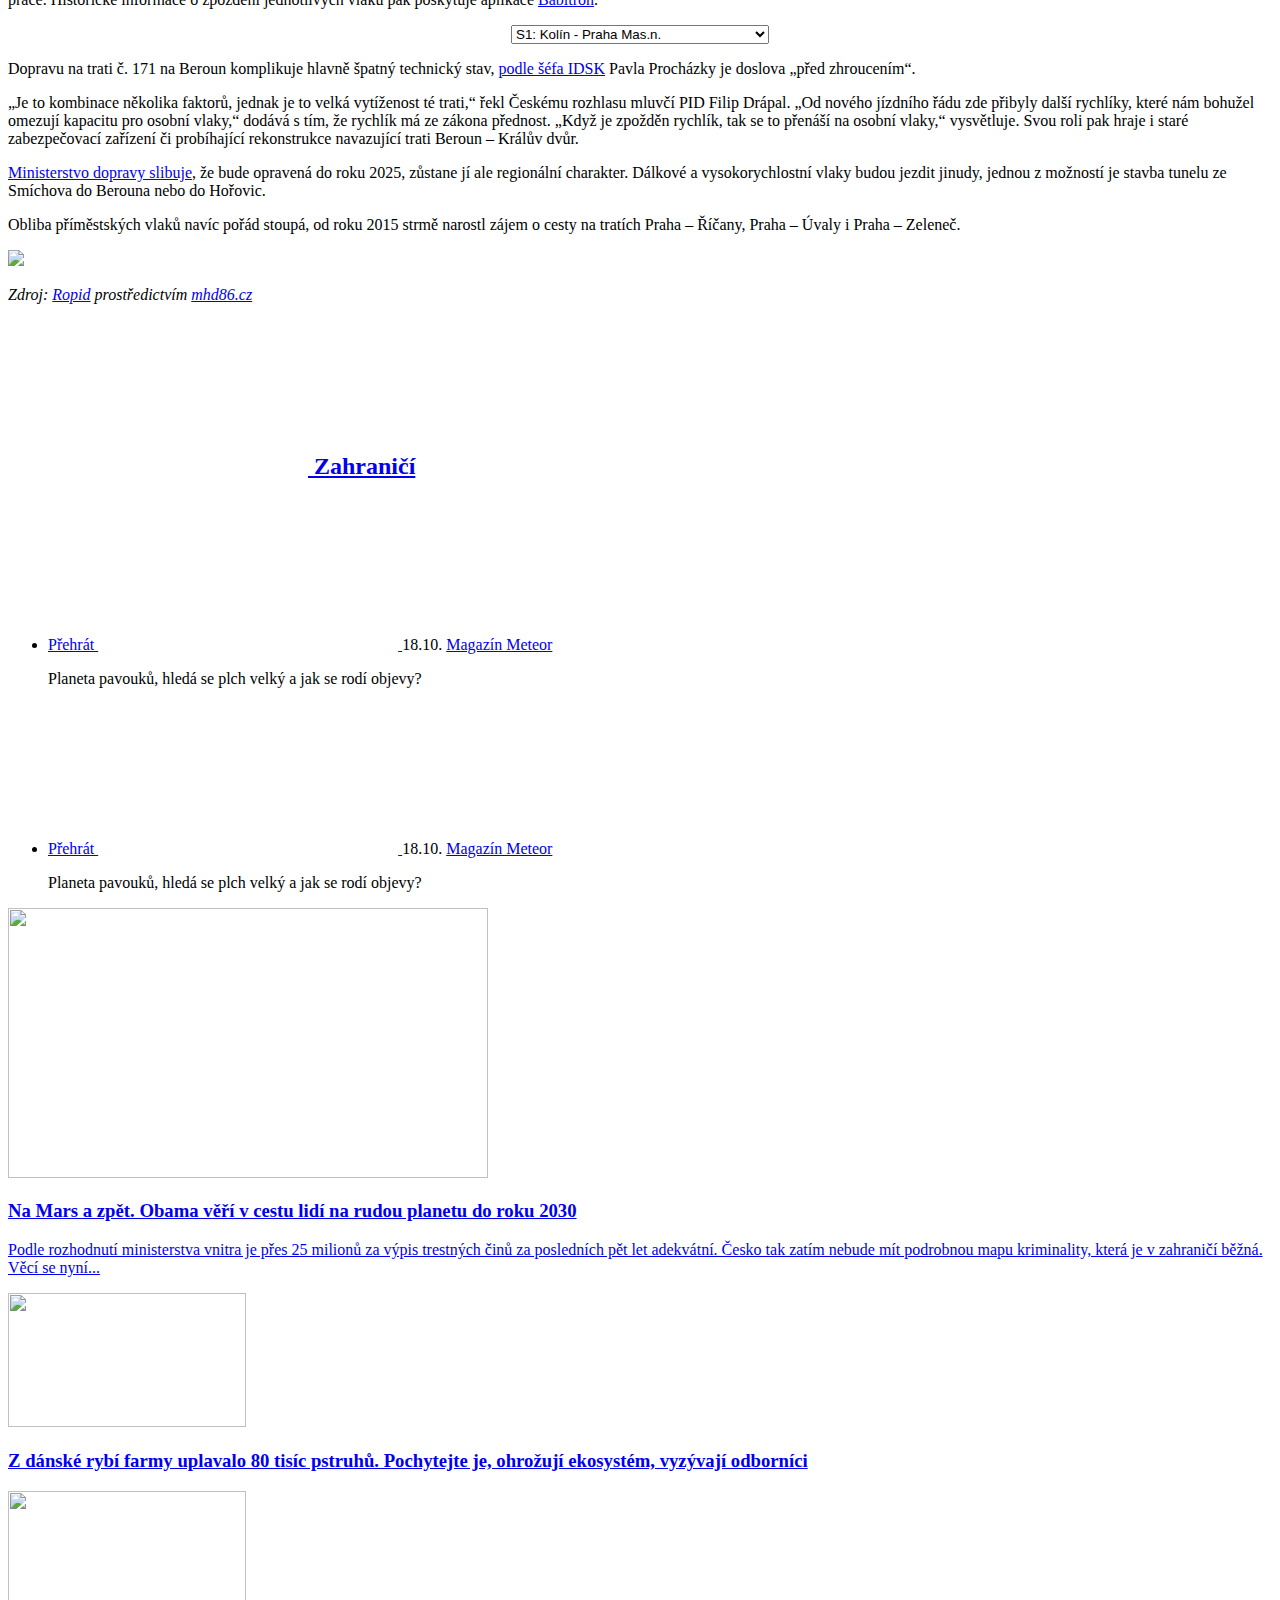
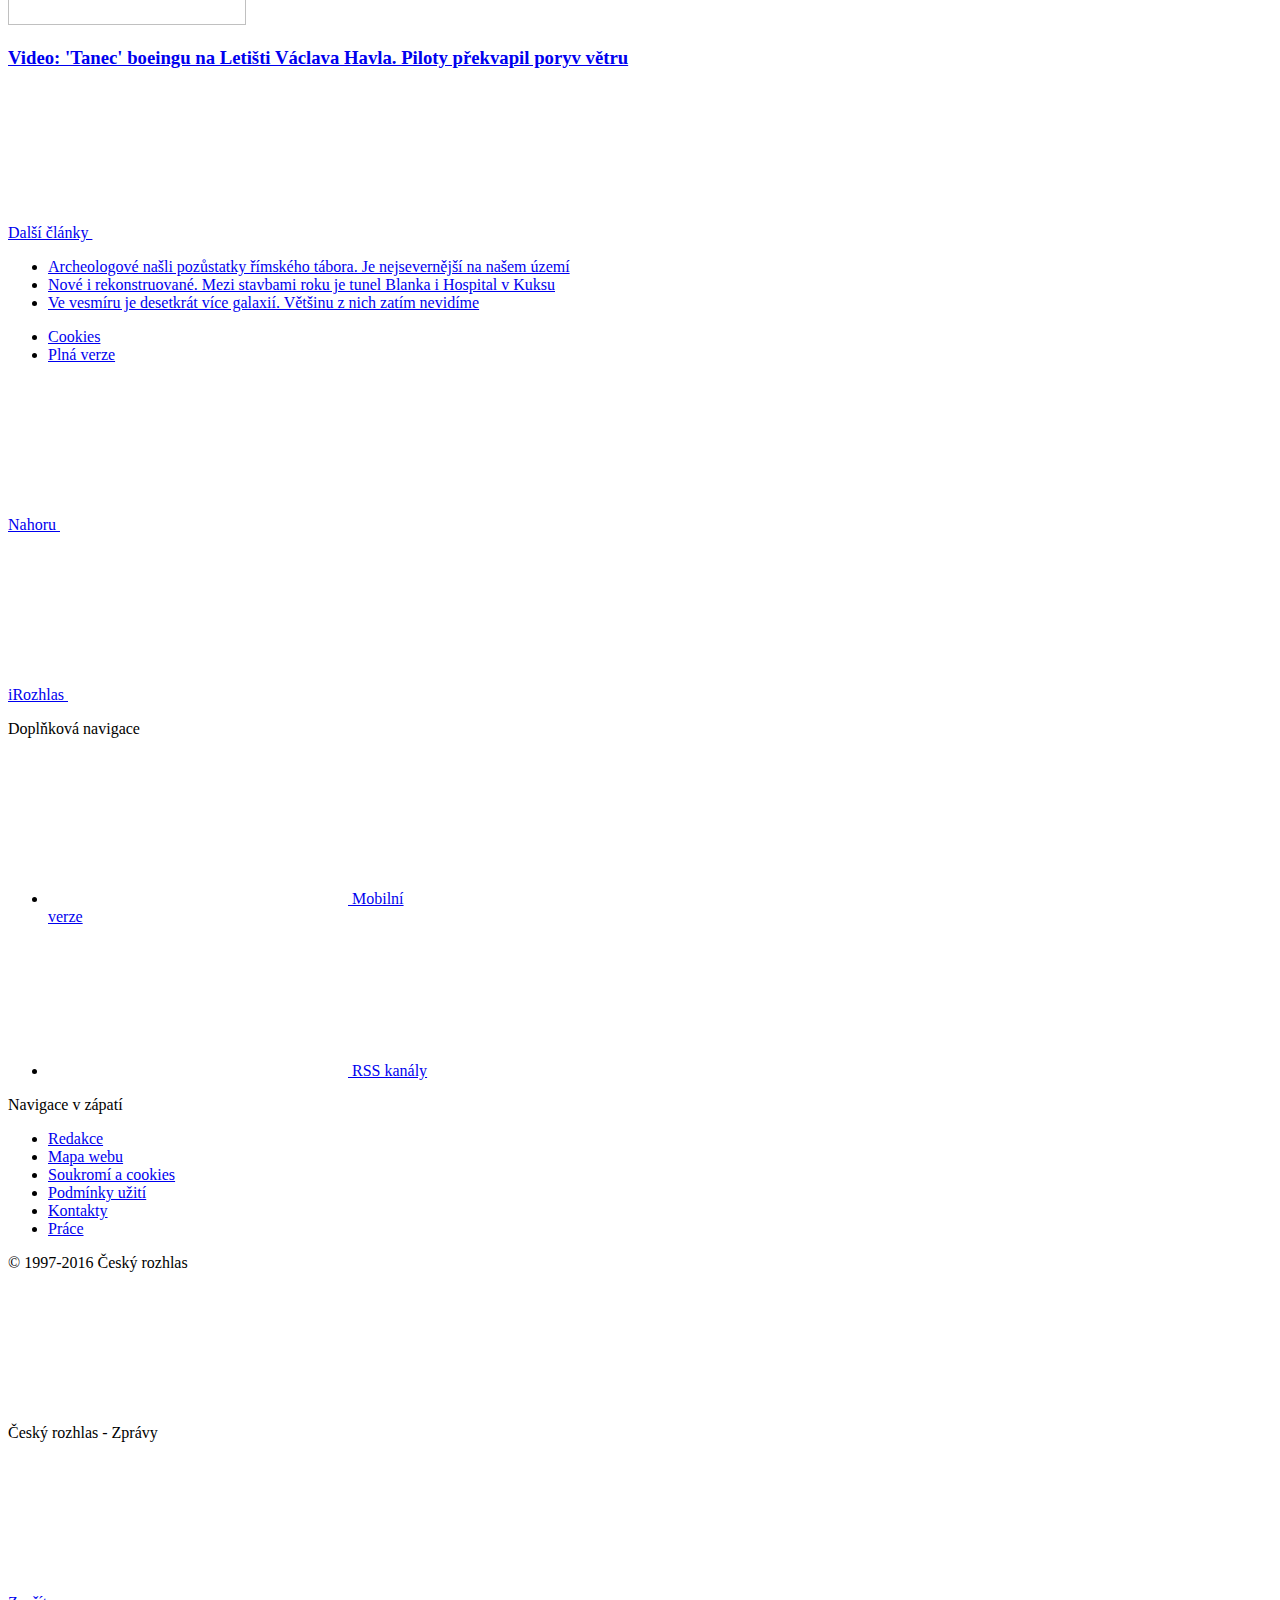
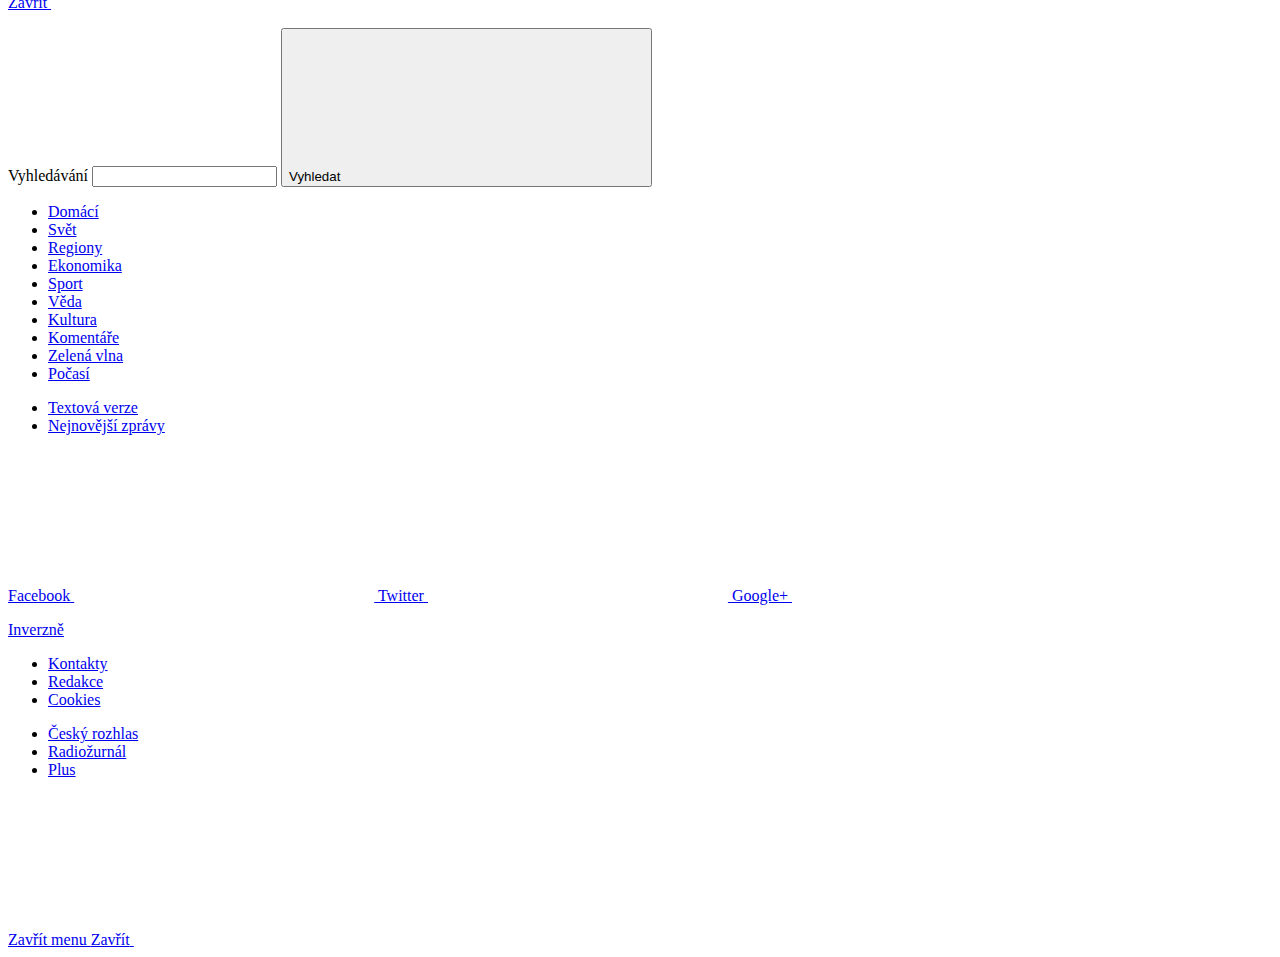
==== commit 850e40cd: "styling" ====
--- a/index.html
+++ b/index.html
@@ -207,7 +207,7 @@
 <script src="https://code.highcharts.com/highcharts.js"></script>
 
 <script type="text/javascript">document.getElementsByTagName('article')[0].classList.add('b-data--no-img');</script>
-<style>li{background:none !important}hr{max-width:none !important}</style>
+<style>#sbox{text-align:center}#sbox select{max-width:100%}li{background:none !important}hr{max-width:none !important}</style>
 <div class="row-main row-main--article">
 <h1 class="b-data__title b-data__title--sm">
 Zpoždění příměstských vlaků v okolí Prahy? Většinou do 5 minut
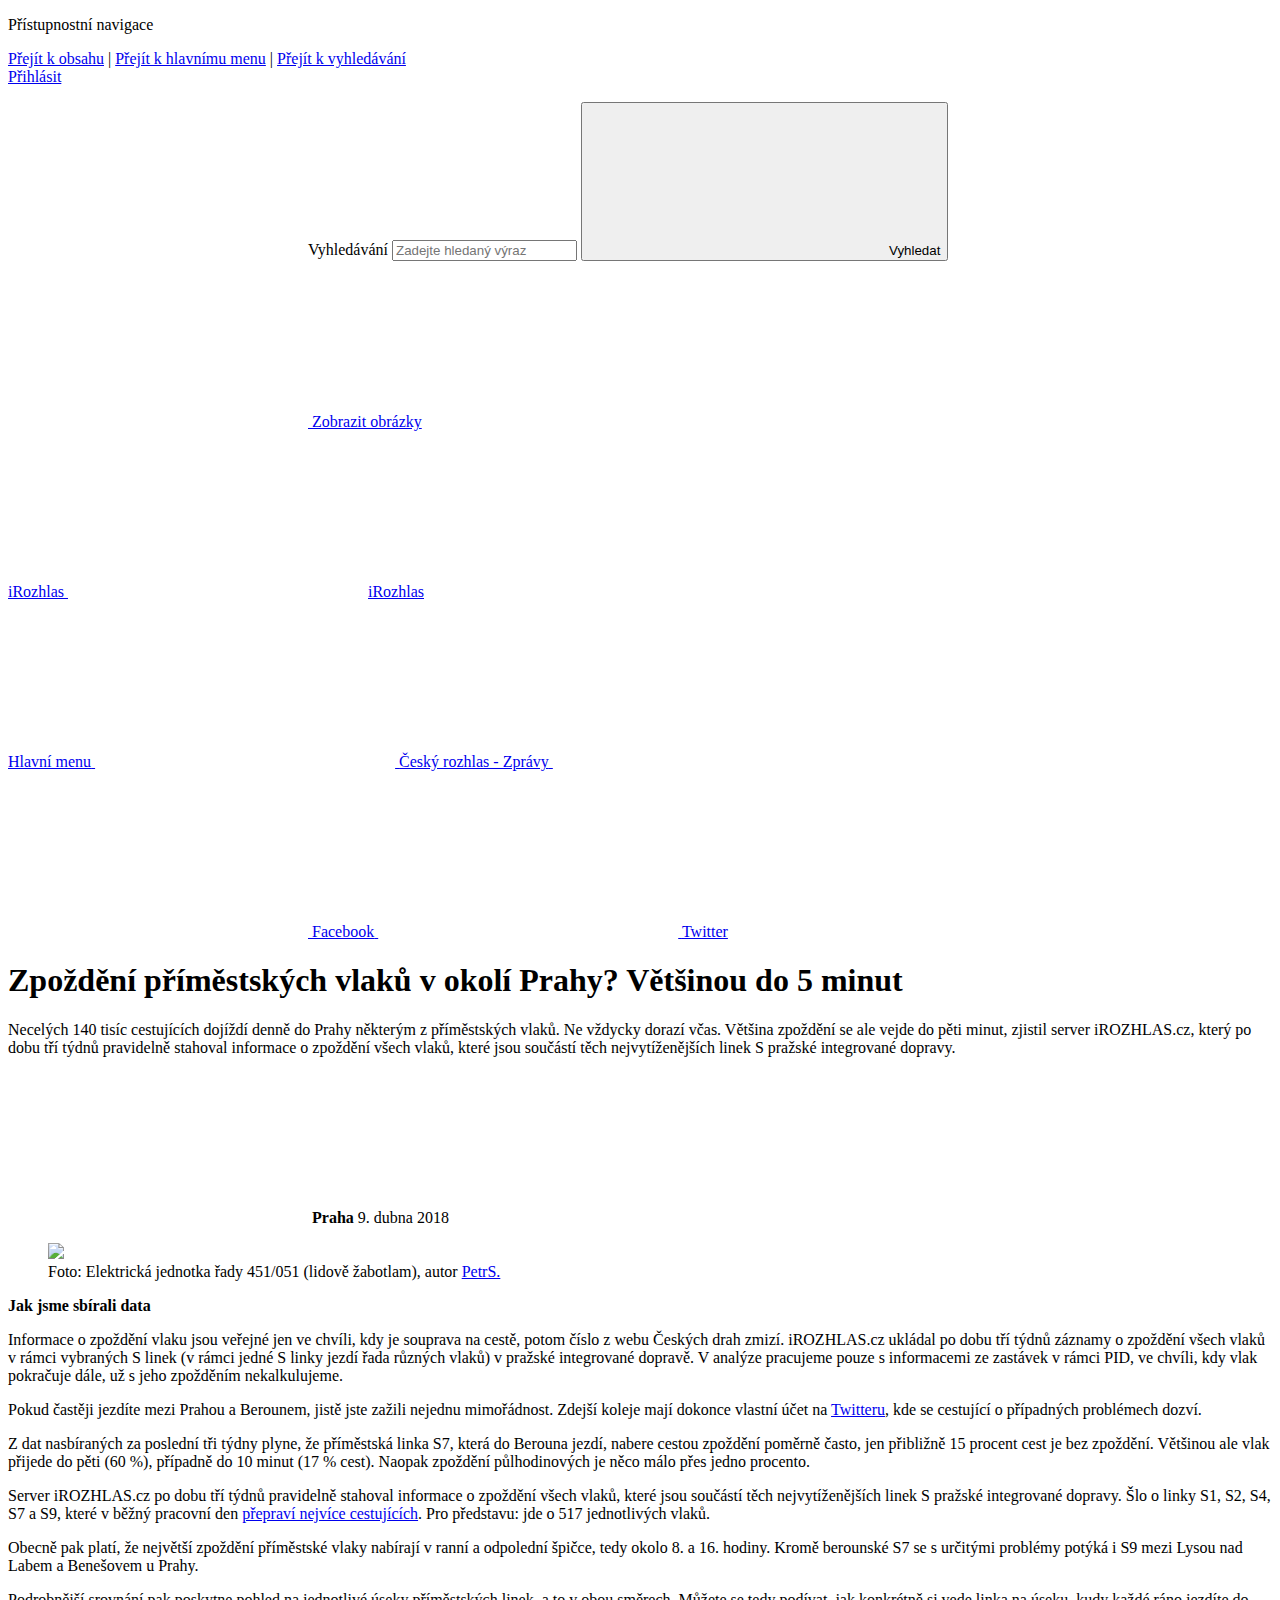
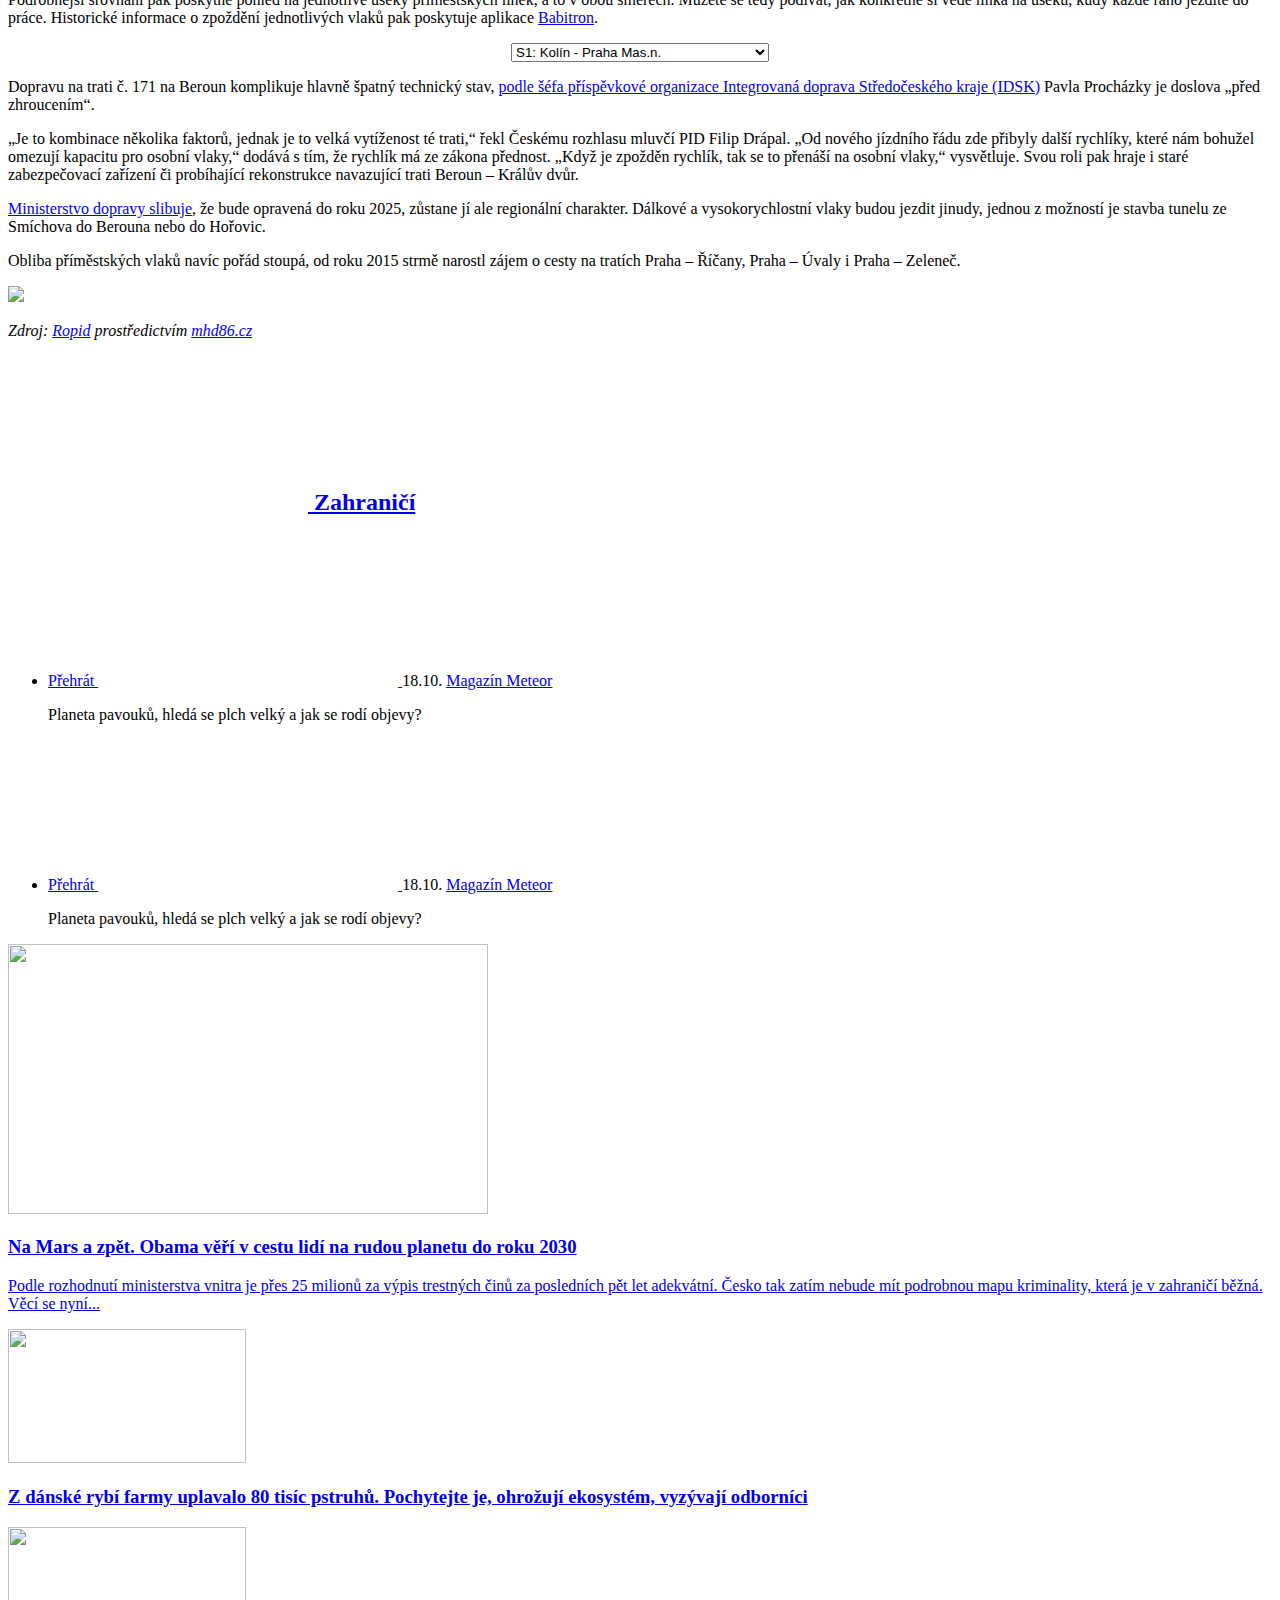
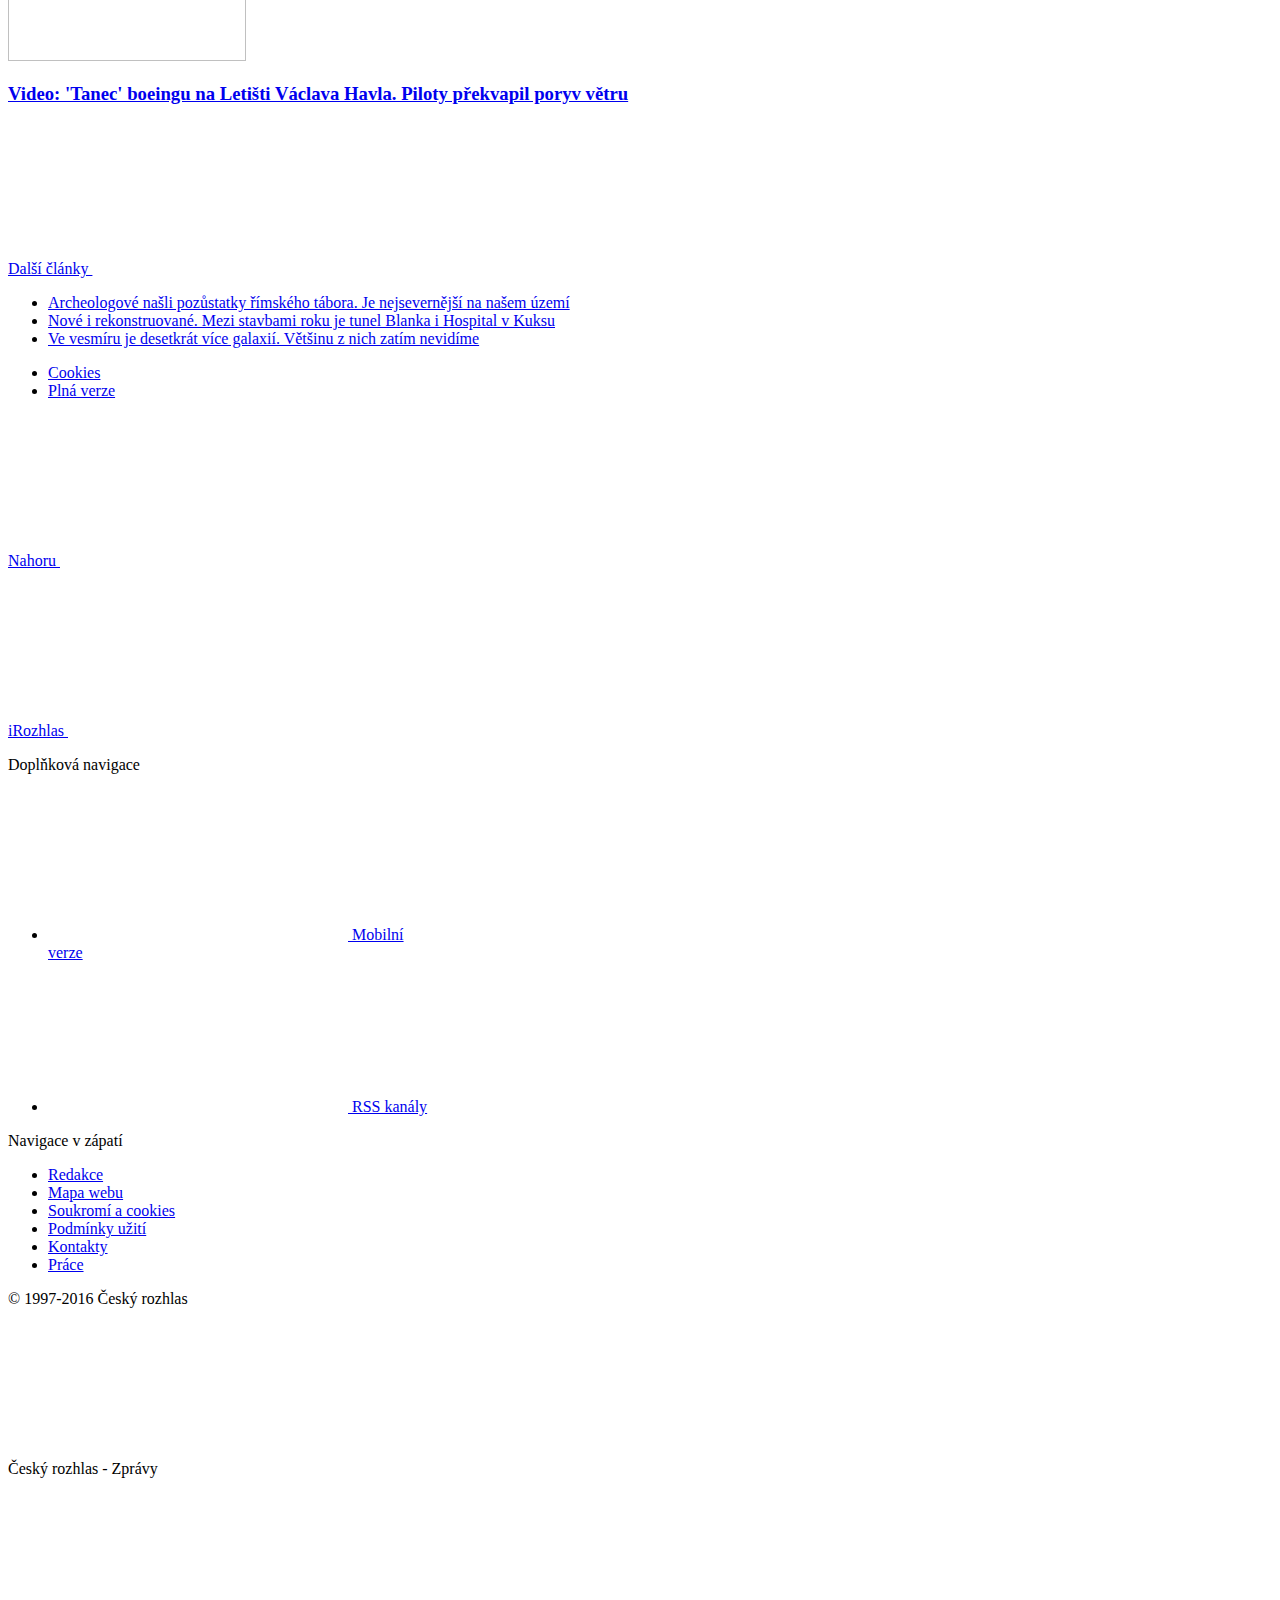
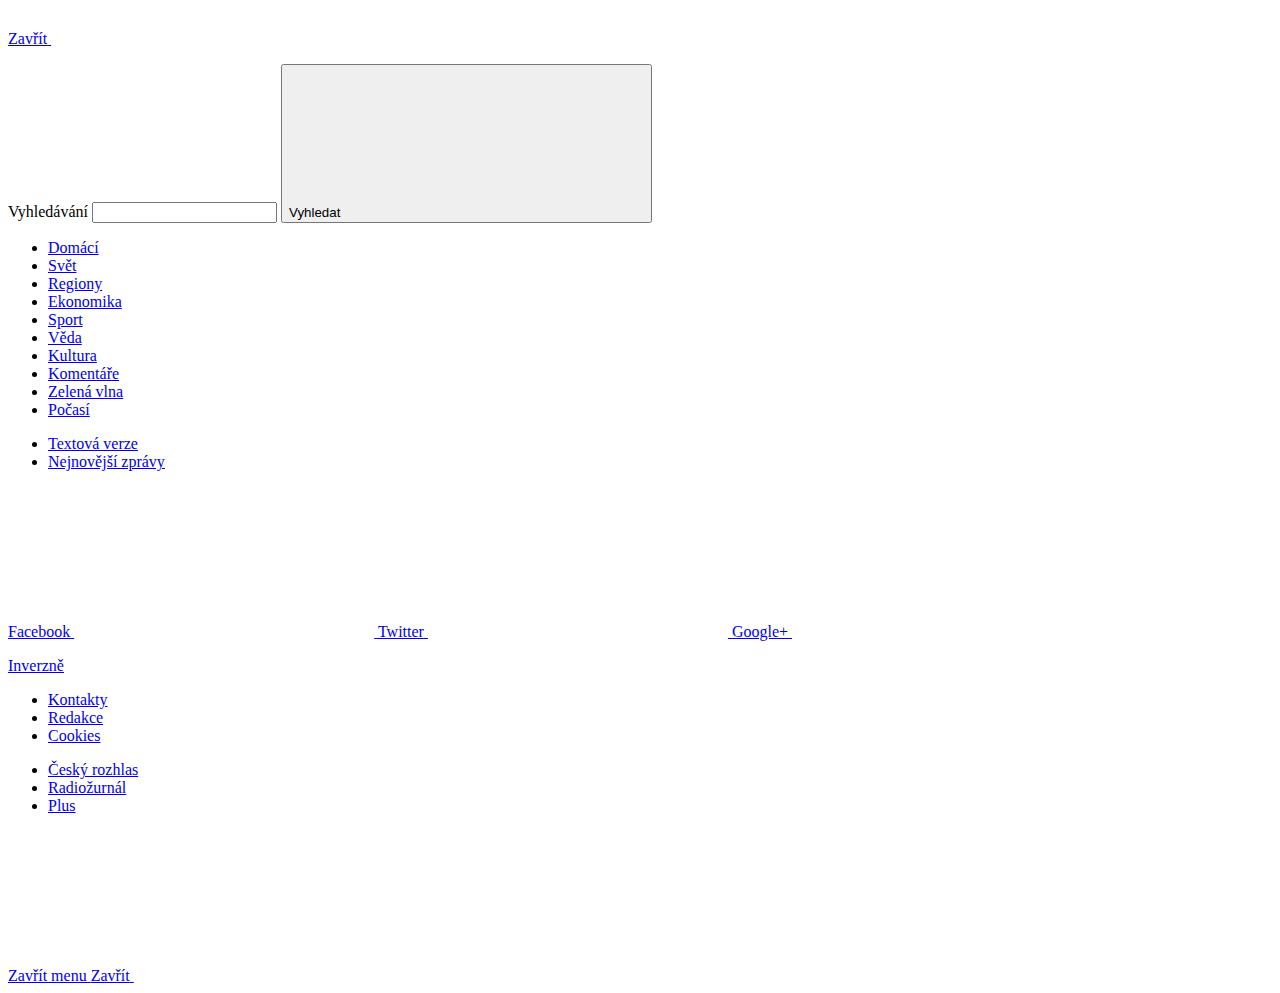
==== commit ee8c6bb8: "edity" ====
--- a/index.html
+++ b/index.html
@@ -214,7 +214,7 @@
 </h1>
 </div>
 <div class="row-main row-main--narrow">
-<p class="text-bold text-lg">Necelých 140 tisíc cestujících dojíždí denně do Prahy některým z příměstských vlaků. Ne vždycky dorazí včas. Většina zpoždění se ale vejde do pěti minut.</p>
+<p class="text-bold text-lg">Necelých 140 tisíc cestujících dojíždí denně do Prahy některým z příměstských vlaků. Ne vždycky dorazí včas. Většina zpoždění se ale vejde do pěti minut, zjistil server iROZHLAS.cz, který po dobu tří týdnů pravidelně stahoval informace o zpoždění všech vlaků, které jsou součástí těch nejvytíženějších linek S pražské integrované dopravy.</p>
 <p class="meta meta--icon">
 	<span class="icon-svg icon-svg--bullet">
 	<svg class="icon-svg__svg" xmlns:xlink="http://www.w3.org/1999/xlink">
@@ -225,7 +225,7 @@
 	<strong>Praha</strong> <time>9. dubna 2018</time>
 </p>
 
-<figure class="b-detail__img"><img src="https://www.irozhlas.cz/sites/default/files/styles/zpravy_clanek_telo_4_3/public/uploader/zabotlam_180406-134304_cib.jpg?itok=3db8JVaC" width="100%" /><figcaption>Foto <a target="_blank" href="https://cs.wikipedia.org/wiki/Elektrick%C3%A9_jednotky_451_a_452#/media/File:451059-60_Praha_hlavn%C3%AD_n%C3%A1dra%C5%BE%C3%AD.jpg">PetrS.</a></figcaption></figure>
+<figure class="b-detail__img"><img src="https://www.irozhlas.cz/sites/default/files/styles/zpravy_clanek_telo_4_3/public/uploader/zabotlam_180406-134304_cib.jpg?itok=3db8JVaC" width="100%" /><figcaption>Foto: Elektrická jednotka řady 451/051 (lidově žabotlam), autor <a target="_blank" href="https://cs.wikipedia.org/wiki/Elektrick%C3%A9_jednotky_451_a_452#/media/File:451059-60_Praha_hlavn%C3%AD_n%C3%A1dra%C5%BE%C3%AD.jpg">PetrS.</a></figcaption></figure>
 
 <div class="b-inline b-inline--left"><div class="b-inline__wrap"><div class="b-inline__content"><div class="text-sm">
     <p>
@@ -236,7 +236,7 @@
 </div></div></div></div>
 
 <p>Pokud častěji jezdíte mezi Prahou a Berounem, jistě jste zažili nejednu mimořádnost. Zdejší koleje mají dokonce vlastní účet na <a href="https://twitter.com/trat171">Twitteru</a>, kde se cestující o případných problémech dozví.</p>
-<p>Z dat nasbíraných za poslední tři týdny plyne, že příměstská linka S7, která do Berouna jezdí, nabere někde cestě zpoždění poměrně často, jen přibližně 15 procent cest je bez zpoždění. Většinou ale vlak přijede do 5 (60 %), případně do 10 minut (17 % cest). Naopak zpoždění půlhodinových je něco málo přes jedno procento.</p>
+<p>Z dat nasbíraných za poslední tři týdny plyne, že příměstská linka S7, která do Berouna jezdí, nabere cestou zpoždění poměrně často, jen přibližně 15 procent cest je bez zpoždění. Většinou ale vlak přijede do pěti (60 %), případně do 10 minut (17 % cest). Naopak zpoždění půlhodinových je něco málo přes jedno procento.</p>
 <p>Server iROZHLAS.cz po dobu tří týdnů pravidelně stahoval informace o zpoždění všech vlaků, které jsou součástí těch nejvytíženějších linek S pražské integrované dopravy. Šlo o linky S1, S2, S4, S7 a S9, které v běžný pracovní den <a href="http://mhd86.cz/2018/02/12/pocty-cestujicich-dojizdejicich-do-prahy-vlakem-v-roce-2017/">přepraví nejvíce cestujících</a>. Pro představu: jde o 517 jednotlivých vlaků.</p>
 <p>Obecně pak platí, že největší zpoždění příměstské vlaky nabírají v ranní a odpolední špičce, tedy okolo 8. a 16. hodiny. Kromě berounské S7 se s určitými problémy potýká i S9 mezi Lysou nad Labem a Benešovem u Prahy.</p>
 <p></div><div class="row-main row-main--article">
@@ -247,7 +247,7 @@
     <div id="sbox"></div>
     <div id="linky"></div>
 </div><div class="row-main row-main--narrow"></p>
-<p>Dopravu na trati č. 171 na Beroun komplikuje hlavně špatný technický stav, <a href="http://zdopravy.cz/sef-idsk-jsme-velmi-nespokojeni-s-infrastrukturou-trat-na-beroun-je-pred-zhroucenim-7093/">podle šéfa IDSK</a> Pavla Procházky je doslova „před zhroucením“.</p>
+<p>Dopravu na trati č. 171 na Beroun komplikuje hlavně špatný technický stav, <a href="http://zdopravy.cz/sef-idsk-jsme-velmi-nespokojeni-s-infrastrukturou-trat-na-beroun-je-pred-zhroucenim-7093/">podle šéfa příspěvkové organizace Integrovaná doprava Středočeského kraje (IDSK)</a> Pavla Procházky je doslova „před zhroucením“.</p>
 <p>„Je to kombinace několika faktorů, jednak je to velká vytíženost té trati,“ řekl Českému rozhlasu mluvčí PID Filip Drápal. „Od nového jízdního řádu zde přibyly další rychlíky, které nám bohužel omezují kapacitu pro osobní vlaky,“ dodává s tím, že rychlík má ze zákona přednost. „Když je zpožděn rychlík, tak se to přenáší na osobní vlaky,“ vysvětluje. Svou roli pak hraje i staré zabezpečovací zařízení či probíhající rekonstrukce navazující trati Beroun – Králův dvůr.</p>
 <p><a href="http://www.ceskenoviny.cz/zpravy/trat-z-prahy-do-berouna-ma-slouzit-primestske-doprave/1531936">Ministerstvo dopravy slibuje</a>, že bude opravená do roku 2025, zůstane jí ale regionální charakter. Dálkové a vysokorychlostní vlaky budou jezdit jinudy, jednou z možností je stavba tunelu ze Smíchova do Berouna nebo do Hořovic.</p>
 <p>Obliba příměstských vlaků navíc pořád stoupá, od roku 2015 strmě narostl zájem o cesty na tratích Praha – Říčany, Praha – Úvaly i Praha – Zeleneč.</p>
